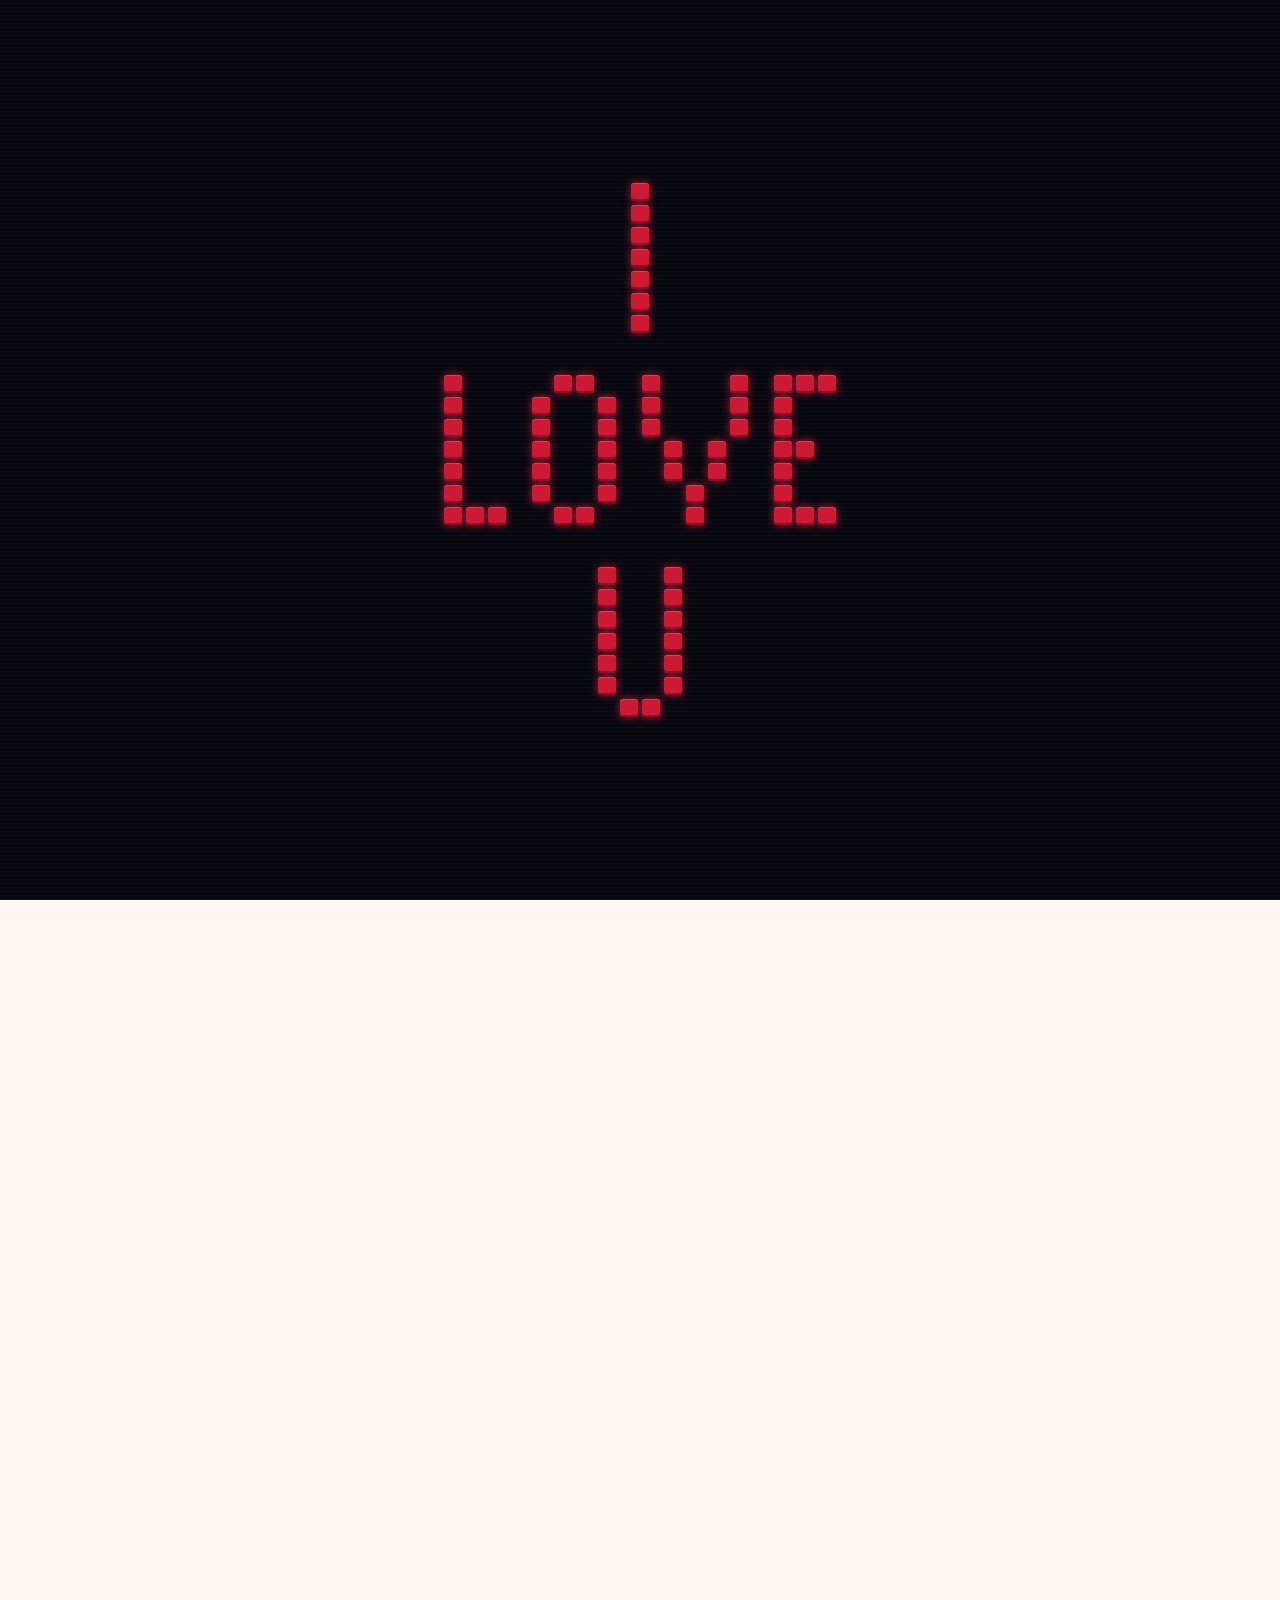
==== index.html @ 3d5ae9cf "Rename index-2.html to index.html" ====
<!DOCTYPE html>
<html lang="en">
<head>
  <meta charset="UTF-8" />
  <meta name="viewport" content="width=device-width, initial-scale=1.0" />
  <title>For Tualip 🌸</title>
  <link href="https://fonts.googleapis.com/css2?family=Playfair+Display:ital,wght@0,400;0,700;1,400&family=Quicksand:wght@400;500;600&display=swap" rel="stylesheet" />
  <style>
    :root {
      --pink: #f7a8c4;
      --rose: #e85d8a;
      --cream: #fff8f2;
      --stem: #6dbf82;
    }
    * { margin: 0; padding: 0; box-sizing: border-box; }
    body {
      font-family: 'Quicksand', sans-serif;
      background: var(--cream);
      min-height: 100vh;
      overflow-x: hidden;
    }

    /* ══════════════════════════════
       INTRO
    ══════════════════════════════ */
    #intro {
      position: fixed;
      inset: 0;
      background: #080810;
      z-index: 9999;
      display: flex;
      flex-direction: column;
      align-items: center;
      justify-content: center;
      gap: 14px;
    }
    #intro::before {
      content: '';
      position: absolute;
      inset: 0;
      background: repeating-linear-gradient(
        180deg,
        transparent 0px, transparent 3px,
        rgba(255,255,255,0.018) 3px, rgba(255,255,255,0.018) 4px
      );
      pointer-events: none;
      z-index: 1;
    }
    .word-wrap {
      display: flex;
      flex-direction: column;
      gap: 4px;
      position: relative;
      z-index: 2;
    }
    .px-row {
      display: flex;
      gap: 4px;
    }
    .px {
      width: 18px;
      height: 18px;
      border-radius: 3px;
      background: #cc1a35;
      box-shadow: 0 0 8px rgba(220,30,60,0.8),
                  inset 0 1px 0 rgba(255,255,255,0.18),
                  inset 0 -2px 0 rgba(0,0,0,0.35);
      opacity: 0;
      transform: translateY(-50px);
      animation: dropIn 0.42s cubic-bezier(0.22,1,0.36,1) forwards,
                 glowPulse 2s ease-in-out infinite;
    }
    .empty {
      width: 18px;
      height: 18px;
      opacity: 0;
    }
    @keyframes dropIn {
      0%   { opacity:0; transform: translateY(-50px) rotate(-6deg); }
      65%  { opacity:1; transform: translateY(5px) scaleY(0.88) scaleX(1.06); }
      82%  { transform: translateY(-3px) scaleY(1.06) scaleX(0.96); }
      100% { opacity:1; transform: translateY(0) scale(1); }
    }
    @keyframes glowPulse {
      0%,100% { box-shadow: 0 0 6px rgba(220,30,60,0.7), inset 0 1px 0 rgba(255,255,255,0.18), inset 0 -2px 0 rgba(0,0,0,0.35); }
      50%      { box-shadow: 0 0 20px rgba(255,40,70,1),  inset 0 1px 0 rgba(255,255,255,0.22), inset 0 -2px 0 rgba(0,0,0,0.35); }
    }



    /* ══════════════════════════════
       MAIN
    ══════════════════════════════ */
    #main { opacity:0; transition: opacity 0.9s ease; }
    #main.show { opacity:1; }

    .hearts-bg { position:fixed; inset:0; pointer-events:none; z-index:0; overflow:hidden; }
    .h { position:absolute; animation:floatUp linear infinite; opacity:0; }
    @keyframes floatUp {
      0%   { transform:translateY(100vh) rotate(0deg); opacity:0.6; }
      100% { transform:translateY(-10vh) rotate(20deg); opacity:0; }
    }

    .hero {
      position:relative; min-height:100vh;
      display:flex; flex-direction:column;
      align-items:center; justify-content:center;
      padding:2rem; z-index:1;
    }
    .hero-title {
      font-family:'Playfair Display',serif;
      font-size:clamp(2.6rem,8vw,5.5rem);
      color:var(--rose); text-align:center; line-height:1.15;
      animation:fadeDown 1s ease both;
    }
    .hero-title span { font-style:italic; color:#c94070; }
    .hero-sub {
      margin-top:0.8rem; font-size:1.1rem; color:#c08aaa;
      letter-spacing:0.15em; text-transform:uppercase;
      animation:fadeDown 1.2s ease both;
    }
    @keyframes fadeDown { from{opacity:0;transform:translateY(-20px)} to{opacity:1;transform:translateY(0)} }
    .bouquet-wrapper {
      position:relative; width:260px; height:340px;
      margin:2rem auto 1.5rem;
      animation:sway 4s ease-in-out infinite;
      transform-origin:bottom center;
    }
    @keyframes sway { 0%,100%{transform:rotate(-4deg)} 50%{transform:rotate(4deg)} }
    .bouquet-wrapper svg { width:100%; height:100%; filter:drop-shadow(0 8px 20px rgba(232,93,138,0.25)); }

    .vinyl-section {
      display:flex; flex-direction:column; align-items:center; gap:1.2rem;
      padding:3rem 2rem;
      background:linear-gradient(135deg,#fce4ec 0%,#f3e5f5 100%);
      position:relative; z-index:1;
    }
    .vinyl-title { font-family:'Playfair Display',serif; font-size:1.6rem; color:var(--rose); text-align:center; }
    .vinyl-title em { font-style:italic; color:#a0446a; }
    .vinyl-container { position:relative; width:210px; height:210px; }
    .vinyl-disk {
      width:210px; height:210px; border-radius:50%;
      background:conic-gradient(#1a1a2e 0deg,#16213e 30deg,#0f3460 60deg,#1a1a2e 90deg,#16213e 120deg,#0f3460 150deg,#1a1a2e 180deg,#16213e 210deg,#0f3460 240deg,#1a1a2e 270deg,#16213e 300deg,#0f3460 330deg,#1a1a2e 360deg);
      animation:spin 3s linear infinite;
      box-shadow:0 0 0 6px #2a2a4a,0 12px 40px rgba(0,0,0,0.35);
      position:relative;
    }
    @keyframes spin { from{transform:rotate(0deg)} to{transform:rotate(360deg)} }
    .vinyl-disk::before {
      content:''; position:absolute; inset:15px; border-radius:50%; background:transparent;
      box-shadow:0 0 0 6px rgba(255,255,255,0.04),0 0 0 12px rgba(255,255,255,0.03),0 0 0 18px rgba(255,255,255,0.03),0 0 0 24px rgba(255,255,255,0.02),0 0 0 30px rgba(255,255,255,0.02),0 0 0 36px rgba(255,255,255,0.02);
    }
    .vinyl-center {
      position:absolute; top:50%; left:50%; transform:translate(-50%,-50%);
      width:70px; height:70px; border-radius:50%;
      background:radial-gradient(circle at 40% 35%,var(--pink),var(--rose));
      display:flex; flex-direction:column; align-items:center; justify-content:center;
      z-index:2; box-shadow:0 2px 8px rgba(0,0,0,0.3);
      animation:counterSpin 3s linear infinite;
    }
    @keyframes counterSpin { from{transform:translate(-50%,-50%) rotate(0deg)} to{transform:translate(-50%,-50%) rotate(-360deg)} }
    .vinyl-center span { font-size:1.4rem; line-height:1; }
    .vinyl-center small { font-size:0.38rem; color:#fff; font-weight:700; letter-spacing:0.05em; text-transform:uppercase; margin-top:1px; }
    .needle {
      position:absolute; top:-18px; right:-24px; width:70px; height:110px;
      transform-origin:top right; animation:needleSway 6s ease-in-out infinite;
    }
    @keyframes needleSway { 0%,100%{transform:rotate(-10deg)} 50%{transform:rotate(-6deg)} }
    .song-info { text-align:center; color:#a0446a; }
    .song-name { font-family:'Playfair Display',serif; font-size:1.25rem; font-style:italic; display:block; }
    .artist { font-size:0.9rem; letter-spacing:0.1em; opacity:0.75; }
    .yt-embed { border-radius:16px; overflow:hidden; box-shadow:0 8px 30px rgba(200,80,130,0.25); border:4px solid white; max-width:340px; width:100%; }
    .yt-embed iframe { display:block; width:100%; height:200px; }

    .letter-section { position:relative; z-index:1; display:flex; justify-content:center; padding:3rem 1.5rem 4rem; }
    .letter-card {
      background:white; max-width:600px; width:100%;
      border-radius:24px; padding:2.5rem 2.5rem 3rem;
      box-shadow:0 12px 50px rgba(232,93,138,0.12);
      border:2px solid #fde8f0; position:relative;
    }
    .letter-card::before { content:'💌'; position:absolute; top:-22px; left:50%; transform:translateX(-50%); font-size:2.5rem; }
    .dear { font-family:'Playfair Display',serif; font-size:1.5rem; color:var(--rose); margin-bottom:1.2rem; font-style:italic; }
    .letter-card p { font-size:1.05rem; line-height:1.85; color:#5a3a4a; margin-bottom:1rem; }
    .sign { margin-top:1.5rem; font-family:'Playfair Display',serif; font-style:italic; font-size:1.3rem; color:var(--rose); text-align:right; }
    .sticker { display:inline-block; font-size:1.3rem; background:#fff0f5; border-radius:50px; padding:0.25rem 0.75rem; margin:0.2rem; border:1.5px solid #f7c5d8; animation:wiggle 2.5s ease-in-out infinite; }
    @keyframes wiggle { 0%,100%{transform:rotate(-2deg)} 50%{transform:rotate(2deg)} }

    footer { text-align:center; padding:2rem; color:#d4a0b8; font-size:0.9rem; position:relative; z-index:1; }
    footer span { font-size:1.2rem; }

    /* ══════════════════════════════
       PHOTO SECTION
    ══════════════════════════════ */
    .photo-section {
      position: relative; z-index: 1;
      padding: 3.5rem 1.5rem 4rem;
      display: flex; flex-direction: column; align-items: center; gap: 2rem;
    }
    .photo-section-title {
      font-family: 'Playfair Display', serif;
      font-size: 1.7rem; color: var(--rose);
      text-align: center; font-style: italic;
    }
    .photo-section-title small {
      display: block; font-family: 'Quicksand', sans-serif;
      font-style: normal; font-size: 0.9rem;
      color: #c08aaa; letter-spacing: 0.12em; margin-top: 0.3rem;
    }

    /* Polaroid grid */
    .polaroid-grid {
      display: flex; flex-wrap: wrap; justify-content: center;
      gap: 1.6rem; max-width: 700px; width: 100%;
    }
    .polaroid {
      background: white;
      padding: 12px 12px 38px;
      border-radius: 4px;
      box-shadow: 0 6px 30px rgba(232,93,138,0.18), 0 2px 8px rgba(0,0,0,0.08);
      width: 180px; cursor: pointer;
      transition: transform 0.3s ease, box-shadow 0.3s ease;
      position: relative; overflow: hidden;
    }
    .polaroid:nth-child(odd)  { transform: rotate(-2.5deg); }
    .polaroid:nth-child(even) { transform: rotate(2deg); }
    .polaroid:hover { transform: rotate(0deg) scale(1.07) !important; box-shadow: 0 16px 50px rgba(232,93,138,0.3); z-index: 10; }
    .polaroid .photo-frame {
      width: 100%; aspect-ratio: 1; object-fit: cover;
      border-radius: 2px; display: block; background: #fce4ec;
    }
    .polaroid .photo-placeholder {
      width: 100%; aspect-ratio: 1; background: linear-gradient(135deg,#fce4ec,#f3e5f5);
      border-radius: 2px; display: flex; flex-direction: column;
      align-items: center; justify-content: center; gap: 6px; cursor: pointer;
      border: 2px dashed #f7a8c4; transition: background 0.2s;
    }
    .polaroid .photo-placeholder:hover { background: linear-gradient(135deg,#fad4e4,#e8d4f2); }
    .polaroid .photo-placeholder span { font-size: 1.8rem; }
    .polaroid .photo-placeholder p { font-size: 0.68rem; color: #c08aaa; text-align: center; margin: 0; }
    .polaroid .caption {
      position: absolute; bottom: 8px; left: 0; right: 0;
      text-align: center; font-family: 'Quicksand', sans-serif;
      font-size: 0.72rem; color: #b07090; font-weight: 600; letter-spacing: 0.05em;
    }
    .polaroid input[type=file] { display: none; }

    /* Film strip decoration */
    .film-strip {
      display: flex; align-items: center; gap: 6px;
      color: #e0b0c8; font-size: 0.75rem; letter-spacing: 0.1em;
      opacity: 0.7;
    }
    .film-strip::before,.film-strip::after {
      content: '▣▣▣'; font-size: 0.6rem; color: #f7a8c4;
    }

    /* Lightbox */
    #lightbox {
      display: none; position: fixed; inset: 0; z-index: 9000;
      background: rgba(10,5,15,0.88); align-items: center; justify-content: center;
      backdrop-filter: blur(8px);
    }
    #lightbox.open { display: flex; }
    #lightbox img {
      max-width: 90vw; max-height: 85vh; border-radius: 8px;
      box-shadow: 0 20px 80px rgba(232,93,138,0.4);
      border: 4px solid white; animation: lbIn 0.35s cubic-bezier(0.22,1,0.36,1);
    }
    @keyframes lbIn { from{opacity:0;transform:scale(0.8)} to{opacity:1;transform:scale(1)} }
    #lightbox .lb-close {
      position: absolute; top: 1.2rem; right: 1.5rem;
      font-size: 2rem; color: white; cursor: pointer; line-height: 1;
      opacity: 0.7; transition: opacity 0.2s;
    }
    #lightbox .lb-close:hover { opacity: 1; }
    #lightbox .lb-heart {
      position: absolute; bottom: 2rem;
      font-family: 'Playfair Display', serif; font-style: italic;
      color: var(--pink); font-size: 1rem; letter-spacing: 0.08em;
    }
  </style>
</head>
<body>

<div id="intro"></div>


<div id="main">
  <div class="hearts-bg" id="heartsBg"></div>

  <section class="hero">
    <div class="hero-sub">a little something for</div>
    <h1 class="hero-title">my baby<br/><span>Tulip 🌷</span></h1>
    <div class="bouquet-wrapper">
      <svg viewBox="0 0 260 340" xmlns="http://www.w3.org/2000/svg">
        <path d="M105 290 Q130 310 155 290 Q145 320 130 330 Q115 320 105 290Z" fill="#f7a8c4" opacity="0.9"/>
        <path d="M125 300 Q130 320 135 300" stroke="#e85d8a" stroke-width="1.5" fill="none"/>
        <path d="M130 290 Q125 240 118 200" stroke="#6dbf82" stroke-width="3.5" fill="none" stroke-linecap="round"/>
        <path d="M130 290 Q133 245 140 195" stroke="#6dbf82" stroke-width="3.5" fill="none" stroke-linecap="round"/>
        <path d="M130 290 Q128 250 130 170" stroke="#6dbf82" stroke-width="3" fill="none" stroke-linecap="round"/>
        <path d="M130 290 Q120 255 100 185" stroke="#6dbf82" stroke-width="3" fill="none" stroke-linecap="round"/>
        <path d="M130 290 Q140 255 160 188" stroke="#6dbf82" stroke-width="3" fill="none" stroke-linecap="round"/>
        <path d="M122 235 Q105 220 100 205 Q115 215 122 235Z" fill="#4fa86a"/>
        <path d="M138 230 Q155 215 160 200 Q145 212 138 230Z" fill="#4fa86a"/>
        <path d="M127 215 Q110 200 112 185 Q124 200 127 215Z" fill="#5ab874"/>
        <path d="M133 210 Q150 198 148 183 Q137 198 133 210Z" fill="#5ab874"/>
        <g transform="translate(130,160)">
          <ellipse cx="0" cy="-22" rx="8" ry="22" fill="#fff0f5" stroke="#f7a8c4" stroke-width="1" transform="rotate(-10)"/>
          <ellipse cx="0" cy="-22" rx="8" ry="22" fill="#fff0f5" stroke="#f7a8c4" stroke-width="1" transform="rotate(50)"/>
          <ellipse cx="0" cy="-22" rx="8" ry="22" fill="#fff0f5" stroke="#f7a8c4" stroke-width="1" transform="rotate(110)"/>
          <ellipse cx="0" cy="-22" rx="8" ry="22" fill="#fff0f5" stroke="#f7a8c4" stroke-width="1" transform="rotate(170)"/>
          <ellipse cx="0" cy="-22" rx="8" ry="22" fill="#fff0f5" stroke="#f7a8c4" stroke-width="1" transform="rotate(230)"/>
          <ellipse cx="0" cy="-22" rx="8" ry="22" fill="#fff0f5" stroke="#f7a8c4" stroke-width="1" transform="rotate(290)"/>
          <circle cx="0" cy="0" r="7" fill="#f9d371"/>
          <line x1="0" y1="0" x2="0" y2="-9" stroke="#d4a017" stroke-width="1.2"/>
          <line x1="0" y1="0" x2="7" y2="-6" stroke="#d4a017" stroke-width="1.2"/>
          <line x1="0" y1="0" x2="-7" y2="-6" stroke="#d4a017" stroke-width="1.2"/>
          <circle cx="0" cy="-9" r="2" fill="#c08010"/>
          <circle cx="7" cy="-6" r="2" fill="#c08010"/>
          <circle cx="-7" cy="-6" r="2" fill="#c08010"/>
        </g>
        <g transform="translate(100,178) rotate(-15)">
          <ellipse cx="0" cy="-19" rx="7" ry="19" fill="#ffc2d4" stroke="#f7a8c4" stroke-width="1" transform="rotate(0)"/>
          <ellipse cx="0" cy="-19" rx="7" ry="19" fill="#ffc2d4" stroke="#f7a8c4" stroke-width="1" transform="rotate(60)"/>
          <ellipse cx="0" cy="-19" rx="7" ry="19" fill="#ffc2d4" stroke="#f7a8c4" stroke-width="1" transform="rotate(120)"/>
          <ellipse cx="0" cy="-19" rx="7" ry="19" fill="#ffc2d4" stroke="#f7a8c4" stroke-width="1" transform="rotate(180)"/>
          <ellipse cx="0" cy="-19" rx="7" ry="19" fill="#ffc2d4" stroke="#f7a8c4" stroke-width="1" transform="rotate(240)"/>
          <ellipse cx="0" cy="-19" rx="7" ry="19" fill="#ffc2d4" stroke="#f7a8c4" stroke-width="1" transform="rotate(300)"/>
          <circle cx="0" cy="0" r="6" fill="#f9d371"/>
          <line x1="0" y1="0" x2="0" y2="-8" stroke="#c08010" stroke-width="1"/>
          <line x1="0" y1="0" x2="6" y2="-5" stroke="#c08010" stroke-width="1"/>
          <line x1="0" y1="0" x2="-6" y2="-5" stroke="#c08010" stroke-width="1"/>
          <circle cx="0" cy="-8" r="1.8" fill="#a06000"/>
          <circle cx="6" cy="-5" r="1.8" fill="#a06000"/>
          <circle cx="-6" cy="-5" r="1.8" fill="#a06000"/>
        </g>
        <g transform="translate(160,180) rotate(18)">
          <ellipse cx="0" cy="-19" rx="7" ry="19" fill="#ffe5cc" stroke="#f7c4a0" stroke-width="1" transform="rotate(0)"/>
          <ellipse cx="0" cy="-19" rx="7" ry="19" fill="#ffe5cc" stroke="#f7c4a0" stroke-width="1" transform="rotate(60)"/>
          <ellipse cx="0" cy="-19" rx="7" ry="19" fill="#ffe5cc" stroke="#f7c4a0" stroke-width="1" transform="rotate(120)"/>
          <ellipse cx="0" cy="-19" rx="7" ry="19" fill="#ffe5cc" stroke="#f7c4a0" stroke-width="1" transform="rotate(180)"/>
          <ellipse cx="0" cy="-19" rx="7" ry="19" fill="#ffe5cc" stroke="#f7c4a0" stroke-width="1" transform="rotate(240)"/>
          <ellipse cx="0" cy="-19" rx="7" ry="19" fill="#ffe5cc" stroke="#f7c4a0" stroke-width="1" transform="rotate(300)"/>
          <circle cx="0" cy="0" r="6" fill="#f9d371"/>
          <line x1="0" y1="0" x2="0" y2="-8" stroke="#c08010" stroke-width="1"/>
          <line x1="0" y1="0" x2="6" y2="-5" stroke="#c08010" stroke-width="1"/>
          <line x1="0" y1="0" x2="-6" y2="-5" stroke="#c08010" stroke-width="1"/>
          <circle cx="0" cy="-8" r="1.8" fill="#a06000"/>
          <circle cx="6" cy="-5" r="1.8" fill="#a06000"/>
          <circle cx="-6" cy="-5" r="1.8" fill="#a06000"/>
 
        <text x="0" y="-50" font-size="12" fill="#f7a8c4" opacity="0.8">✦</text>
        <text x="45" y="-20" font-size="10" fill="#f7a8c4" opacity="0.7">✦</text>
        <text x="-95" y="30" font-size="8" fill="#d4b8e0" opacity="0.9">✦</text>
        <text x="-60" y="-60" font-size="8" fill="#d4b8e0" opacity="0.7">✦</text>
      </svg>
    </div>
    <p style="color:#c08aaa;font-size:1rem;text-align:center;">u make this world feel like a better place</p>
  </section>

  <section class="vinyl-section">
    <h2 class="vinyl-title">song for u<br/><em> </em></h2>
    <div class="vinyl-container">
      <div class="vinyl-disk"></div>
      <div class="vinyl-center"><span>🌸</span><small>uwu</small></div>
      <svg class="needle" viewBox="0 0 70 110" xmlns="http://www.w3.org/2000/svg">
        <circle cx="60" cy="10" r="9" fill="#b0b0c0" stroke="#888" stroke-width="1.5"/>
        <circle cx="60" cy="10" r="4" fill="#ddd"/>
        <line x1="60" y1="19" x2="42" y2="95" stroke="#888" stroke-width="3" stroke-linecap="round"/>
        <line x1="42" y1="95" x2="40" y2="105" stroke="#666" stroke-width="2" stroke-linecap="round"/>
        <ellipse cx="40" cy="105" rx="3" ry="2" fill="#555"/>
      </svg>
    </div>
    <div class="song-info">
      <span class="song-name">รักแรกพบ</span>
      <span class="artist">Tattoo Colour</span>
    </div>
    <div class="yt-embed">
      <iframe src="https://www.youtube.com/embed/rc7KnQAh_1I"
        title="รักแรกพบ - Tattoo Colour" frameborder="0"
        allow="accelerometer; autoplay; clipboard-write; encrypted-media; gyroscope; picture-in-picture"
        allowfullscreen></iframe>
    </div>
  </section>

  <section class="letter-section">
    <div class="letter-card">
      <div class="dear">Dear Tulip,</div>
      <p>happy birthday to my amazing girl, looks like youve grown up another year already i hope youre super happy & that everything you wish for comes true</p>
      <p>stay as cute and bright as you always are i hope your life is full of smile and no matter what you go through, i know youll get through it. i hope youre surrounded by people who truly care about you</p>
      <p>ill always be right here by your side lets stick together through every stage of growing up, yeh h h love you so o o o much</p>
      <p>just like lilies, u are graceful and rare & im so lucky that youre mine 🌷</p>
      <div style="margin-top:1.2rem;display:flex;flex-wrap:wrap;gap:0.3rem;">
        <span class="sticker">🌸 2lip</span>
        <span class="sticker">💕 babee</span>
        <span class="sticker">💗 luv u</span>
        <span class="sticker">✨ nice 17</span>
      </div>
      <div class="sign">with all my love 💗</div>
    </div>
  </section>

  <!-- ══ PHOTO SECTION ══ -->
  <!--
    ╔══════════════════════════════════════════════════╗
    ║  วิธีใส่รูป:                                      ║
    ║  วางไฟล์รูปไว้ในโฟลเดอร์เดียวกับ index.html       ║
    ║  แล้วเปลี่ยน src="photos/photo1.jpg" เป็นชื่อไฟล์  ║
    ║  ของเราเอง เช่น src="tulip1.jpg"                 ║
    ╚══════════════════════════════════════════════════╝
  -->
  <section class="photo-section">
    <h2 class="photo-section-title">
      us in polaroids 🎞️
      <small>little moments i treasure</small>
    </h2>
    <div class="film-strip">our little moments</div>

    <div class="polaroid-grid">

      <!-- ▼ เปลี่ยน src เป็น path รูปของคุณ ▼ -->
      <div class="polaroid" onclick="openLightbox(this)">
        <img class="photo-frame" src="photos/photo1.jpg" alt="my fav" />
        <div class="caption">my fav 🌷</div>
      </div>

      <div class="polaroid" onclick="openLightbox(this)">
        <img class="photo-frame" src="photos/photo2.jpg" alt="cutie" />
        <div class="caption">cutie ✨</div>
      </div>

      <div class="polaroid" onclick="openLightbox(this)">
        <img class="photo-frame" src="photos/photo3.jpg" alt="babee" />
        <div class="caption">babee 💗</div>
      </div>

      <div class="polaroid" onclick="openLightbox(this)">
        <img class="photo-frame" src="photos/photo4.jpg" alt="my world" />
        <div class="caption">my world 🫶</div>
      </div>
      <!-- ▲ เพิ่ม polaroid ได้อีกโดย copy block ด้านบน ▲ -->

    </div>
    <div class="film-strip">forever & always</div>
  </section>

  <!-- Lightbox -->
  <div id="lightbox" onclick="closeLightbox()">
    <span class="lb-close">✕</span>
    <img id="lbImg" src="" alt="photo"/>
    <div class="lb-heart">captured with love 💗</div>
  </div>

  <footer>made with <span>🩷</span> just for Tualip</footer>
</div>

<script>
// ── Pixel glyph maps (7 rows × N cols) ──────────────
const GLYPHS = {
  I: [[0,1,0],[0,1,0],[0,1,0],[0,1,0],[0,1,0],[0,1,0],[0,1,0]],
  L: [[1,0,0],[1,0,0],[1,0,0],[1,0,0],[1,0,0],[1,0,0],[1,1,1]],
  O: [[0,1,1,0],[1,0,0,1],[1,0,0,1],[1,0,0,1],[1,0,0,1],[1,0,0,1],[0,1,1,0]],
  V: [[1,0,0,0,1],[1,0,0,0,1],[1,0,0,0,1],[0,1,0,1,0],[0,1,0,1,0],[0,0,1,0,0],[0,0,1,0,0]],
  E: [[1,1,1],[1,0,0],[1,0,0],[1,1,0],[1,0,0],[1,0,0],[1,1,1]],
  U: [[1,0,0,1],[1,0,0,1],[1,0,0,1],[1,0,0,1],[1,0,0,1],[1,0,0,1],[0,1,1,0]],
};

const WORDS = ['I','LOVE','U'];
const COL_STEP = 60;   // ms per column
const ROW_STEP = 28;   // ms per row within a column
const WORD_PAUSE = 180; // extra ms between words

const intro = document.getElementById('intro');
let globalCol = 0;
let lastDelay = 0;

WORDS.forEach((word, wi) => {
  // gap between words
  if (wi > 0) {
    const gap = document.createElement('div');
    gap.style.cssText = 'height:14px;width:100%;flex-shrink:0;';
    intro.appendChild(gap);
  }

  // Build column data for this word
  // glyphCols[c] = array of 7 booleans (filled or not)
  const glyphCols = [];
  let firstChar = true;
  for (const ch of word) {
    const g = GLYPHS[ch];
    if (!firstChar) {
      // 1px letter spacer column (all empty)
      glyphCols.push(Array(7).fill(false));
    }
    const numCols = g[0].length;
    for (let c = 0; c < numCols; c++) {
      glyphCols.push(g.map(row => row[c] === 1));
    }
    firstChar = false;
  }

  // Create word wrapper with 7 row divs
  const wrap = document.createElement('div');
  wrap.className = 'word-wrap';
  intro.appendChild(wrap);

  const rowDivs = Array.from({length:7}, () => {
    const d = document.createElement('div');
    d.className = 'px-row';
    wrap.appendChild(d);
    return d;
  });

  // Place blocks column by column
  glyphCols.forEach((col, ci) => {
    col.forEach((filled, ri) => {
      const el = document.createElement('div');
      if (filled) {
        const delayMs = (globalCol * COL_STEP) + (ri * ROW_STEP) + (wi * WORD_PAUSE) + 150;
        el.className = 'px';
        el.style.animationDelay = `${delayMs}ms, ${delayMs + 450}ms`;
        lastDelay = Math.max(lastDelay, delayMs + 420); // 420 = dropIn duration
      } else {
        el.className = 'empty';
      }
      rowDivs[ri].appendChild(el);
    });
    globalCol++;
  });
});

// Transition to main after all blocks have dropped + hold
const holdMs = 1300;
const transitionAt = lastDelay + holdMs;

function doTransition() {
  intro.style.transition = 'opacity 1s ease';
  intro.style.opacity = '0';
  setTimeout(() => {
    intro.style.display = 'none';
    document.getElementById('main').classList.add('show');
  }, 1000);
}

setTimeout(doTransition, transitionAt);

// ── Photo Polaroids ──────────────────────────────────
function openLightbox(polaroid) {
  const img = polaroid.querySelector('img');
  document.getElementById('lbImg').src = img.src;
  document.getElementById('lightbox').classList.add('open');
}
function closeLightbox() {
  document.getElementById('lightbox').classList.remove('open');
}
document.addEventListener('keydown', e => { if(e.key==='Escape') closeLightbox(); });
const hWrap = document.getElementById('heartsBg');
const emojis = ['💕','🌸','💗','🌷','✨','💖','🌿','💝'];
for (let i = 0; i < 22; i++) {
  const el = document.createElement('div');
  el.className = 'h';
  el.textContent = emojis[Math.floor(Math.random() * emojis.length)];
  el.style.left = Math.random() * 100 + 'vw';
  el.style.fontSize = (0.8 + Math.random() * 1.2) + 'rem';
  el.style.animationDuration = (8 + Math.random() * 10) + 's';
  el.style.animationDelay = (Math.random() * 10) + 's';
  hWrap.appendChild(el);
}
</script>
</body>
</html>
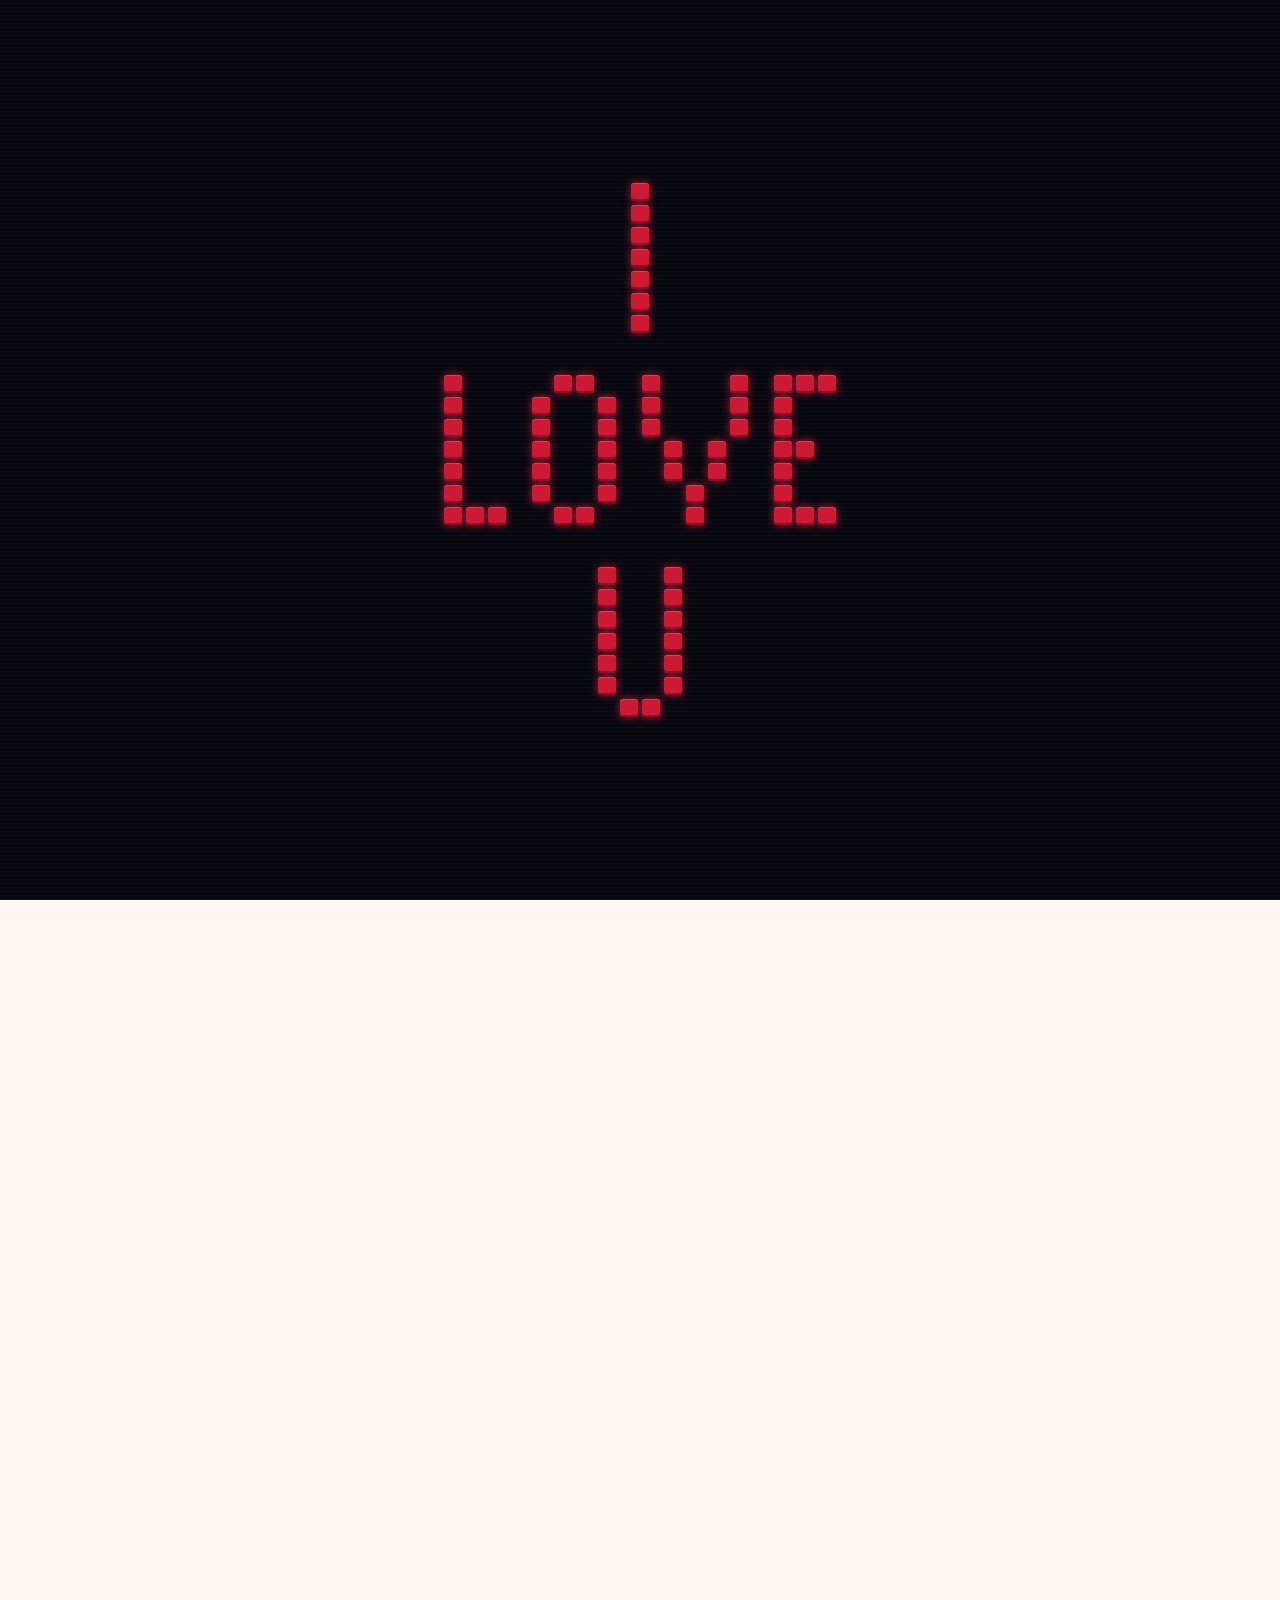
==== commit c879ae8d: "Rename index-2.html to index.html" ====
--- a/index.html
+++ b/index.html
@@ -4,6 +4,19 @@
   <meta charset="UTF-8" />
   <meta name="viewport" content="width=device-width, initial-scale=1.0" />
   <title>For Tualip 🌸</title>
+  
+  <meta property="og:title" content="For Tulip 🌷" />
+  <meta property="og:description" content="something i made just for you 💗" />
+  <meta property="og:image" content="https://juniorxii-xd.github.io/2lip/photos/photo1.jpg" />
+  <meta property="og:url" content="https://juniorxii-xd.github.io/2lip/" />
+  <meta property="og:type" content="website" />
+
+  <meta name="twitter:card" content="summary_large_image" />
+  <meta name="twitter:title" content="For Tulip 🌷" />
+  <meta name="twitter:description" content="something i made just for you 💗" />
+  <meta name="twitter:image" content="https://juniorxii-xd.github.io/2lip/photos/photo1.jpg" />
+</head>
+  
   <link href="https://fonts.googleapis.com/css2?family=Playfair+Display:ital,wght@0,400;0,700;1,400&family=Quicksand:wght@400;500;600&display=swap" rel="stylesheet" />
   <style>
     :root {
@@ -412,10 +425,11 @@
   -->
   <section class="photo-section">
     <h2 class="photo-section-title">
-      us in polaroids 🎞️
-      <small>little moments i treasure</small>
+      The cute one's right here tho
+      <small>I don’t even know when it happened,</small>
+      <small>somehow myphone ended up being full of ur pictures</small>
     </h2>
-    <div class="film-strip">our little moments</div>
+    <div class="film-strip">Why am I so crazy bout you?</div>
 
     <div class="polaroid-grid">
 
@@ -427,32 +441,37 @@
 
       <div class="polaroid" onclick="openLightbox(this)">
         <img class="photo-frame" src="photos/photo2.jpg" alt="cutie" />
-        <div class="caption">cutie ✨</div>
+        <div class="caption">cutie</div>
       </div>
 
       <div class="polaroid" onclick="openLightbox(this)">
         <img class="photo-frame" src="photos/photo3.jpg" alt="babee" />
-        <div class="caption">babee 💗</div>
+        <div class="caption">babee</div>
       </div>
 
       <div class="polaroid" onclick="openLightbox(this)">
-        <img class="photo-frame" src="photos/photo4.jpg" alt="my world" />
-        <div class="caption">my world 🫶</div>
+        <img class="photo-frame" src="photos/photo4.jpg" alt="ma gurll" />
+        <div class="caption">ma gurl l</div>
+      </div>
+      
+      <div class="polaroid" onclick="openLightbox(this)">
+        <img class="photo-frame" src="photos/photo5.jpg" alt="uwu" />
+        <div class="caption">uwu</div>
       </div>
       <!-- ▲ เพิ่ม polaroid ได้อีกโดย copy block ด้านบน ▲ -->
 
     </div>
-    <div class="film-strip">forever & always</div>
+    <div class="film-strip">17/02/2026</div>
   </section>
 
   <!-- Lightbox -->
   <div id="lightbox" onclick="closeLightbox()">
     <span class="lb-close">✕</span>
     <img id="lbImg" src="" alt="photo"/>
-    <div class="lb-heart">captured with love 💗</div>
+    <div class="lb-heart">captured with luv 💗</div>
   </div>
 
-  <footer>made with <span>🩷</span> just for Tualip</footer>
+  <footer>made with <span>🩷</span> just 4 WORAWARAN</footer>
 </div>
 
 <script>
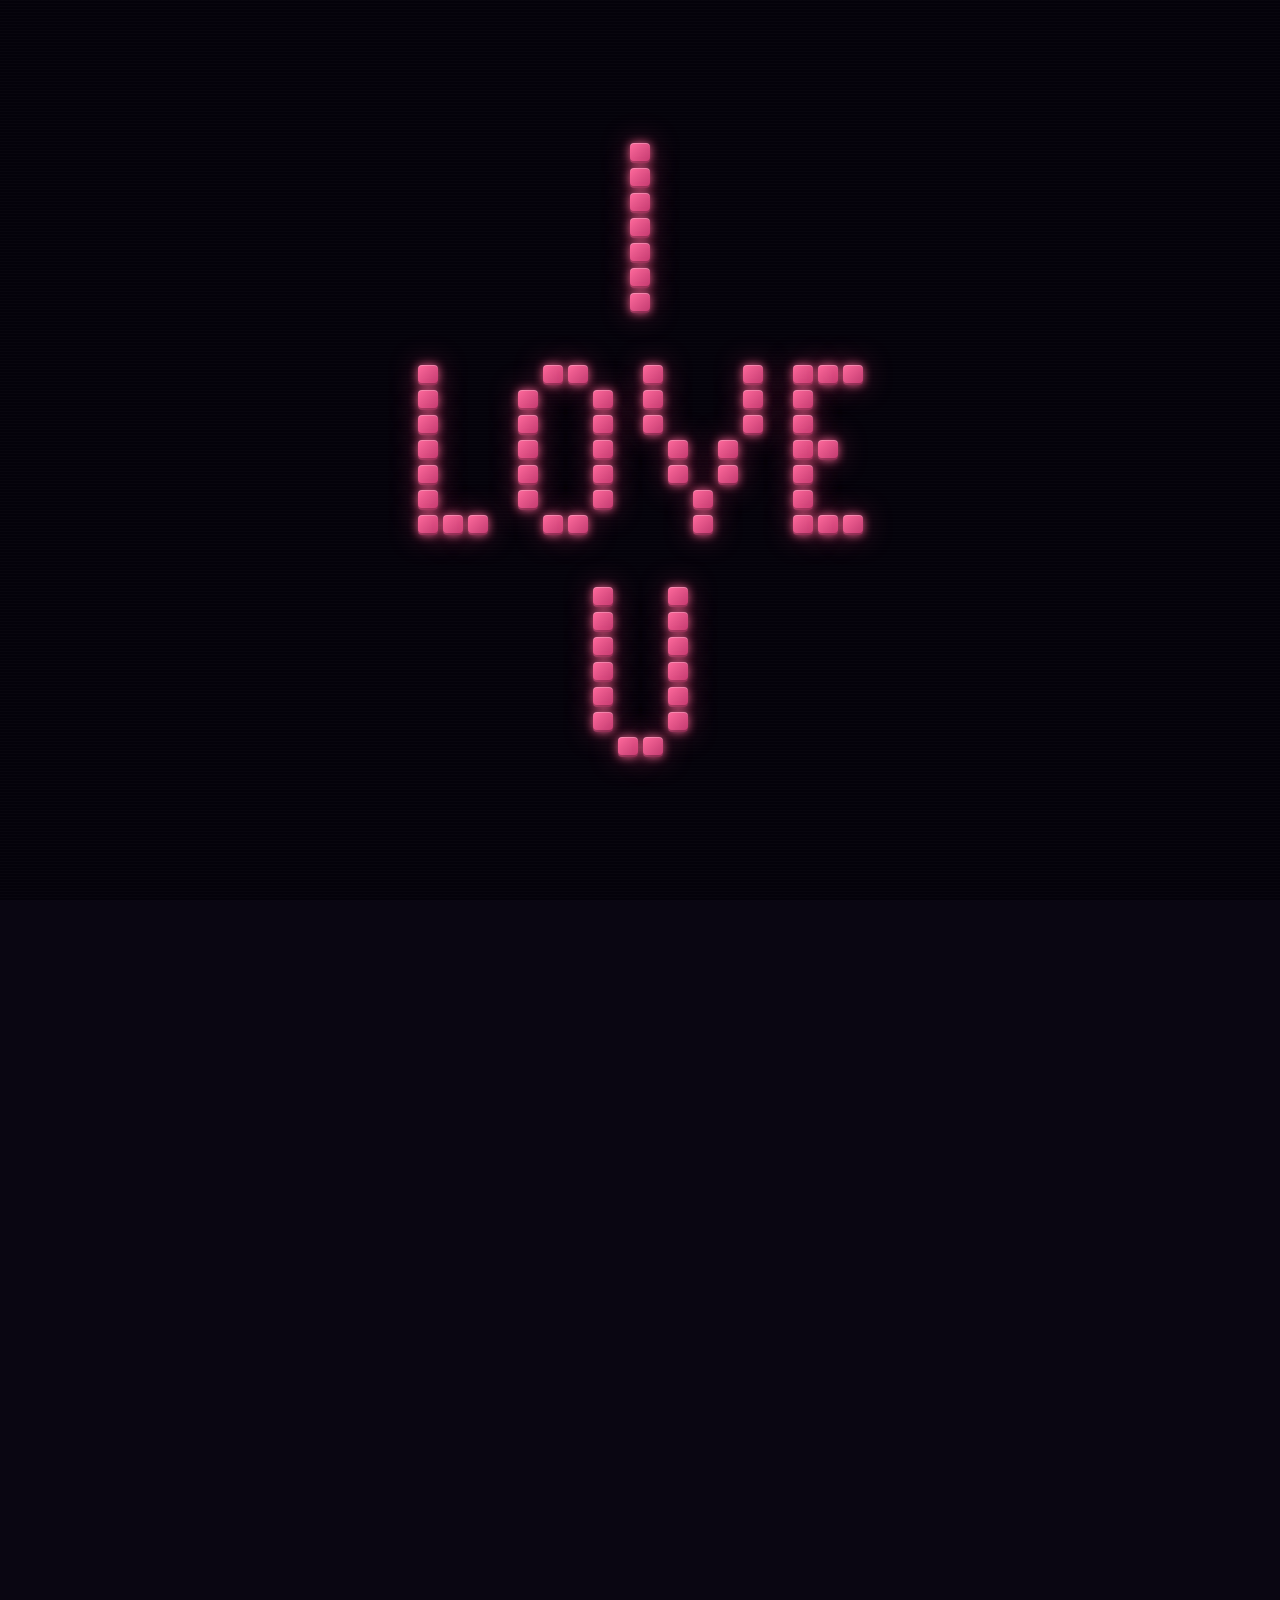
==== commit eefb3860: "Rename index-3-1.html to index.html" ====
--- a/index.html
+++ b/index.html
@@ -4,407 +4,730 @@
   <meta charset="UTF-8" />
   <meta name="viewport" content="width=device-width, initial-scale=1.0" />
   <title>For Tualip 🌸</title>
-  
-  <meta property="og:title" content="For Tulip 🌷" />
+
+  <meta property="og:title" content="4 Worawaran 🌷" />
   <meta property="og:description" content="something i made just for you 💗" />
   <meta property="og:image" content="https://juniorxii-xd.github.io/2lip/photos/photo1.jpg" />
   <meta property="og:url" content="https://juniorxii-xd.github.io/2lip/" />
   <meta property="og:type" content="website" />
-
   <meta name="twitter:card" content="summary_large_image" />
   <meta name="twitter:title" content="For Tulip 🌷" />
   <meta name="twitter:description" content="something i made just for you 💗" />
   <meta name="twitter:image" content="https://juniorxii-xd.github.io/2lip/photos/photo1.jpg" />
-</head>
-  
-  <link href="https://fonts.googleapis.com/css2?family=Playfair+Display:ital,wght@0,400;0,700;1,400&family=Quicksand:wght@400;500;600&display=swap" rel="stylesheet" />
+
+  <link href="https://fonts.googleapis.com/css2?family=Cormorant+Garamond:ital,wght@0,300;0,400;0,600;1,300;1,400;1,600&family=DM+Sans:wght@300;400;500&family=Pacifico&display=swap" rel="stylesheet" />
+
   <style>
     :root {
-      --pink: #f7a8c4;
-      --rose: #e85d8a;
-      --cream: #fff8f2;
-      --stem: #6dbf82;
-    }
-    * { margin: 0; padding: 0; box-sizing: border-box; }
+      --rose:    #ff6b9d;
+      --blush:   #ffb3d1;
+      --deep:    #0a0612;
+      --mid:     #140d22;
+      --surface: rgba(255,255,255,0.05);
+      --border:  rgba(255,182,213,0.18);
+      --text:    #f5dde8;
+      --muted:   #c49ab8;
+      --gold:    #f7c873;
+    }
+
+    *, *::before, *::after { margin:0; padding:0; box-sizing:border-box; }
+
+    html { scroll-behavior: smooth; }
+
     body {
-      font-family: 'Quicksand', sans-serif;
-      background: var(--cream);
+      font-family: 'DM Sans', sans-serif;
+      background: var(--deep);
+      color: var(--text);
       min-height: 100vh;
       overflow-x: hidden;
-    }
-
-    /* ══════════════════════════════
-       INTRO
-    ══════════════════════════════ */
+      cursor: none;
+    }
+
+    /* ── Custom cursor ── */
+    #cursor {
+      position: fixed; width: 14px; height: 14px;
+      border-radius: 50%; background: var(--rose);
+      pointer-events: none; z-index: 99999;
+      mix-blend-mode: screen;
+      transition: transform 0.15s ease, opacity 0.2s;
+      transform: translate(-50%,-50%);
+    }
+    #cursor-ring {
+      position: fixed; width: 38px; height: 38px;
+      border-radius: 50%; border: 1.5px solid rgba(255,107,157,0.5);
+      pointer-events: none; z-index: 99998;
+      transition: transform 0.35s ease, width 0.3s, height 0.3s;
+      transform: translate(-50%,-50%);
+    }
+
+    /* ── Aurora background ── */
+    #aurora {
+      position: fixed; inset: 0; z-index: 0; overflow: hidden;
+    }
+    .aurora-blob {
+      position: absolute; border-radius: 50%; filter: blur(80px);
+      animation: drift linear infinite;
+      mix-blend-mode: screen;
+    }
+    .ab1 { width:600px; height:600px; background:radial-gradient(circle, rgba(180,60,120,0.22), transparent 70%); top:-10%; left:-15%; animation-duration:28s; animation-direction:alternate; }
+    .ab2 { width:500px; height:500px; background:radial-gradient(circle, rgba(100,20,160,0.18), transparent 70%); top:30%; right:-10%; animation-duration:22s; animation-direction:alternate-reverse; }
+    .ab3 { width:700px; height:400px; background:radial-gradient(circle, rgba(200,80,150,0.12), transparent 70%); bottom:-5%; left:20%; animation-duration:35s; }
+    .ab4 { width:400px; height:400px; background:radial-gradient(circle, rgba(255,180,100,0.08), transparent 70%); top:55%; left:40%; animation-duration:18s; animation-direction:alternate; }
+    @keyframes drift {
+      0%   { transform: translateY(0px) translateX(0px) scale(1); }
+      33%  { transform: translateY(-60px) translateX(40px) scale(1.08); }
+      66%  { transform: translateY(40px) translateX(-30px) scale(0.96); }
+      100% { transform: translateY(0px) translateX(0px) scale(1); }
+    }
+
+    /* ── Floating particles ── */
+    #particles { position:fixed; inset:0; z-index:1; pointer-events:none; overflow:hidden; }
+    .particle {
+      position: absolute; border-radius: 50%;
+      animation: floatPart linear infinite;
+      opacity: 0;
+    }
+    @keyframes floatPart {
+      0%   { transform: translateY(100vh) rotate(0deg) scale(0); opacity: 0; }
+      10%  { opacity: 0.8; transform: translateY(85vh) rotate(30deg) scale(1); }
+      90%  { opacity: 0.4; }
+      100% { transform: translateY(-10vh) rotate(360deg) scale(0.5); opacity: 0; }
+    }
+
+    /* ══════════════════════════════════════
+       INTRO — pixel "I LOVE U"
+    ══════════════════════════════════════ */
     #intro {
-      position: fixed;
-      inset: 0;
-      background: #080810;
-      z-index: 9999;
-      display: flex;
-      flex-direction: column;
-      align-items: center;
-      justify-content: center;
-      gap: 14px;
-    }
-    #intro::before {
+      position: fixed; inset: 0; z-index: 9999;
+      background: #04020a;
+      display: flex; flex-direction: column;
+      align-items: center; justify-content: center;
+      gap: 18px;
+    }
+    #intro::after {
       content: '';
-      position: absolute;
-      inset: 0;
+      position: absolute; inset: 0;
       background: repeating-linear-gradient(
-        180deg,
-        transparent 0px, transparent 3px,
-        rgba(255,255,255,0.018) 3px, rgba(255,255,255,0.018) 4px
+        0deg,
+        transparent 0px, transparent 2px,
+        rgba(255,255,255,0.015) 2px, rgba(255,255,255,0.015) 3px
       );
       pointer-events: none;
-      z-index: 1;
-    }
-    .word-wrap {
-      display: flex;
-      flex-direction: column;
-      gap: 4px;
+    }
+    .word-wrap { display:flex; flex-direction:column; gap:5px; position:relative; z-index:2; }
+    .px-row    { display:flex; gap:5px; }
+    .px {
+      width: 20px; height: 20px; border-radius: 4px;
+      background: linear-gradient(135deg, #ff6b9d, #c0396f);
+      box-shadow: 0 0 10px rgba(255,100,150,0.9), 0 0 30px rgba(255,80,130,0.4),
+                  inset 0 1px 0 rgba(255,255,255,0.25), inset 0 -2px 0 rgba(0,0,0,0.3);
+      opacity: 0; transform: translateY(-60px);
+      animation: pixelDrop 0.45s cubic-bezier(0.22,1,0.36,1) forwards,
+                 pixelPulse 2.5s ease-in-out infinite;
+    }
+    .empty { width:20px; height:20px; opacity:0; }
+    @keyframes pixelDrop {
+      0%   { opacity:0; transform: translateY(-60px) rotate(-8deg) scale(0.7); }
+      60%  { opacity:1; transform: translateY(6px) scaleY(0.85) scaleX(1.08); }
+      80%  { transform: translateY(-4px) scaleY(1.08) scaleX(0.94); }
+      100% { opacity:1; transform: translateY(0) scale(1); }
+    }
+    @keyframes pixelPulse {
+      0%,100% { box-shadow: 0 0 8px rgba(255,100,150,0.8), 0 0 20px rgba(255,80,130,0.3), inset 0 1px 0 rgba(255,255,255,0.25), inset 0 -2px 0 rgba(0,0,0,0.3); }
+      50%      { box-shadow: 0 0 20px rgba(255,100,150,1),  0 0 50px rgba(255,80,130,0.6), inset 0 1px 0 rgba(255,255,255,0.25), inset 0 -2px 0 rgba(0,0,0,0.3); }
+    }
+
+    /* ══════════════════════════════════════
+       MAIN
+    ══════════════════════════════════════ */
+    #main { opacity:0; transition: opacity 1.2s ease; position:relative; z-index:2; }
+    #main.show { opacity:1; }
+
+    /* ── HERO ── */
+    .hero {
+      min-height: 100vh;
+      display: flex; flex-direction: column;
+      align-items: center; justify-content: center;
+      padding: 4rem 2rem;
       position: relative;
-      z-index: 2;
-    }
-    .px-row {
-      display: flex;
-      gap: 4px;
-    }
-    .px {
-      width: 18px;
-      height: 18px;
-      border-radius: 3px;
-      background: #cc1a35;
-      box-shadow: 0 0 8px rgba(220,30,60,0.8),
-                  inset 0 1px 0 rgba(255,255,255,0.18),
-                  inset 0 -2px 0 rgba(0,0,0,0.35);
+      text-align: center;
+    }
+
+    .hero-eyebrow {
+      font-family: 'DM Sans', sans-serif;
+      font-size: 0.72rem; font-weight: 500;
+      letter-spacing: 0.35em; text-transform: uppercase;
+      color: var(--rose); opacity: 0;
+      animation: riseUp 1s 0.3s ease forwards;
+    }
+
+    .hero-title {
+      font-family: 'Cormorant Garamond', serif;
+      font-size: clamp(3.5rem, 12vw, 8rem);
+      font-weight: 300; line-height: 1.0;
+      color: var(--text);
+      margin-top: 1.2rem;
       opacity: 0;
-      transform: translateY(-50px);
-      animation: dropIn 0.42s cubic-bezier(0.22,1,0.36,1) forwards,
-                 glowPulse 2s ease-in-out infinite;
-    }
-    .empty {
-      width: 18px;
-      height: 18px;
+      animation: riseUp 1.1s 0.55s ease forwards;
+    }
+    .hero-title .accent {
+      font-style: italic; font-weight: 600;
+      background: linear-gradient(135deg, #ff9ec7, #ff3d82, #ff9ec7);
+      background-size: 200%;
+      -webkit-background-clip: text; -webkit-text-fill-color: transparent;
+      background-clip: text;
+      animation: shimmer 4s ease infinite;
+    }
+    @keyframes shimmer { 0%,100%{background-position:0%} 50%{background-position:100%} }
+
+    .hero-sub {
+      font-family: 'Cormorant Garamond', serif;
+      font-size: clamp(1rem, 2.5vw, 1.3rem);
+      font-style: italic; color: var(--muted);
+      margin-top: 1rem;
       opacity: 0;
-    }
-    @keyframes dropIn {
-      0%   { opacity:0; transform: translateY(-50px) rotate(-6deg); }
-      65%  { opacity:1; transform: translateY(5px) scaleY(0.88) scaleX(1.06); }
-      82%  { transform: translateY(-3px) scaleY(1.06) scaleX(0.96); }
-      100% { opacity:1; transform: translateY(0) scale(1); }
-    }
-    @keyframes glowPulse {
-      0%,100% { box-shadow: 0 0 6px rgba(220,30,60,0.7), inset 0 1px 0 rgba(255,255,255,0.18), inset 0 -2px 0 rgba(0,0,0,0.35); }
-      50%      { box-shadow: 0 0 20px rgba(255,40,70,1),  inset 0 1px 0 rgba(255,255,255,0.22), inset 0 -2px 0 rgba(0,0,0,0.35); }
-    }
-
-
-
-    /* ══════════════════════════════
-       MAIN
-    ══════════════════════════════ */
-    #main { opacity:0; transition: opacity 0.9s ease; }
-    #main.show { opacity:1; }
-
-    .hearts-bg { position:fixed; inset:0; pointer-events:none; z-index:0; overflow:hidden; }
-    .h { position:absolute; animation:floatUp linear infinite; opacity:0; }
-    @keyframes floatUp {
-      0%   { transform:translateY(100vh) rotate(0deg); opacity:0.6; }
-      100% { transform:translateY(-10vh) rotate(20deg); opacity:0; }
-    }
-
-    .hero {
-      position:relative; min-height:100vh;
-      display:flex; flex-direction:column;
-      align-items:center; justify-content:center;
-      padding:2rem; z-index:1;
-    }
-    .hero-title {
-      font-family:'Playfair Display',serif;
-      font-size:clamp(2.6rem,8vw,5.5rem);
-      color:var(--rose); text-align:center; line-height:1.15;
-      animation:fadeDown 1s ease both;
-    }
-    .hero-title span { font-style:italic; color:#c94070; }
-    .hero-sub {
-      margin-top:0.8rem; font-size:1.1rem; color:#c08aaa;
-      letter-spacing:0.15em; text-transform:uppercase;
-      animation:fadeDown 1.2s ease both;
-    }
-    @keyframes fadeDown { from{opacity:0;transform:translateY(-20px)} to{opacity:1;transform:translateY(0)} }
+      animation: riseUp 1.1s 0.8s ease forwards;
+    }
+
+    @keyframes riseUp { from{opacity:0;transform:translateY(30px)} to{opacity:1;transform:translateY(0)} }
+
+    /* ── Bouquet ── */
     .bouquet-wrapper {
-      position:relative; width:260px; height:340px;
-      margin:2rem auto 1.5rem;
-      animation:sway 4s ease-in-out infinite;
-      transform-origin:bottom center;
-    }
-    @keyframes sway { 0%,100%{transform:rotate(-4deg)} 50%{transform:rotate(4deg)} }
-    .bouquet-wrapper svg { width:100%; height:100%; filter:drop-shadow(0 8px 20px rgba(232,93,138,0.25)); }
-
+      position: relative; width: 280px; height: 360px;
+      margin: 2.5rem auto 1rem;
+      animation: gentleSway 5s ease-in-out infinite;
+      transform-origin: bottom center;
+      opacity: 0;
+      animation: riseUp 1.2s 1.0s ease forwards, gentleSway 5s 2.2s ease-in-out infinite;
+    }
+    @keyframes gentleSway {
+      0%,100% { transform: rotate(-3deg); }
+      50%      { transform: rotate(3deg); }
+    }
+    .bouquet-wrapper svg {
+      width: 100%; height: 100%;
+      filter: drop-shadow(0 12px 40px rgba(255,107,157,0.35)) drop-shadow(0 0 60px rgba(200,60,120,0.15));
+    }
+
+    /* ── Scroll cue ── */
+    .scroll-cue {
+      margin-top: 3rem;
+      display: flex; flex-direction: column; align-items: center; gap: 8px;
+      opacity: 0; animation: riseUp 1s 1.5s ease forwards;
+      color: var(--muted); font-size: 0.75rem; letter-spacing: 0.2em;
+    }
+    .scroll-line {
+      width: 1px; height: 50px;
+      background: linear-gradient(to bottom, var(--rose), transparent);
+      animation: scrollPulse 1.8s ease-in-out infinite;
+    }
+    @keyframes scrollPulse { 0%,100%{opacity:0.3;transform:scaleY(0.6)} 50%{opacity:1;transform:scaleY(1)} }
+
+    /* ══ SECTION WRAPPER ══ */
+    .section {
+      position: relative; z-index: 2;
+      padding: 6rem 1.5rem;
+      display: flex; flex-direction: column; align-items: center;
+    }
+    .section-tag {
+      font-size: 0.65rem; letter-spacing: 0.35em; text-transform: uppercase;
+      color: var(--rose); margin-bottom: 1rem;
+    }
+    .section-title {
+      font-family: 'Cormorant Garamond', serif;
+      font-size: clamp(2rem, 6vw, 3.5rem); font-weight: 300;
+      text-align: center; line-height: 1.2;
+    }
+    .section-title em { font-style: italic; color: var(--blush); }
+
+    /* Divider */
+    .divider {
+      width: 100%; display: flex; align-items: center;
+      gap: 1.5rem; padding: 0 2rem; margin: 3rem 0;
+      opacity: 0.3;
+    }
+    .divider::before, .divider::after {
+      content: ''; flex: 1;
+      height: 1px; background: linear-gradient(to right, transparent, var(--border), transparent);
+    }
+    .divider span { color: var(--rose); font-size: 1rem; white-space: nowrap; }
+
+    /* ══ VINYL SECTION ══ */
     .vinyl-section {
-      display:flex; flex-direction:column; align-items:center; gap:1.2rem;
-      padding:3rem 2rem;
-      background:linear-gradient(135deg,#fce4ec 0%,#f3e5f5 100%);
-      position:relative; z-index:1;
-    }
-    .vinyl-title { font-family:'Playfair Display',serif; font-size:1.6rem; color:var(--rose); text-align:center; }
-    .vinyl-title em { font-style:italic; color:#a0446a; }
-    .vinyl-container { position:relative; width:210px; height:210px; }
+      background: linear-gradient(180deg, var(--deep) 0%, #0f0720 50%, var(--deep) 100%);
+    }
+
+    .glass-card {
+      background: rgba(255,255,255,0.04);
+      border: 1px solid var(--border);
+      border-radius: 24px;
+      backdrop-filter: blur(20px);
+      -webkit-backdrop-filter: blur(20px);
+      padding: 2.5rem;
+      box-shadow: 0 20px 60px rgba(0,0,0,0.4), inset 0 1px 0 rgba(255,255,255,0.06);
+    }
+
+    .vinyl-stage {
+      display: flex; flex-direction: column; align-items: center; gap: 2rem;
+      max-width: 420px; width: 100%;
+    }
+
+    .vinyl-container { position:relative; width:220px; height:220px; }
     .vinyl-disk {
-      width:210px; height:210px; border-radius:50%;
-      background:conic-gradient(#1a1a2e 0deg,#16213e 30deg,#0f3460 60deg,#1a1a2e 90deg,#16213e 120deg,#0f3460 150deg,#1a1a2e 180deg,#16213e 210deg,#0f3460 240deg,#1a1a2e 270deg,#16213e 300deg,#0f3460 330deg,#1a1a2e 360deg);
-      animation:spin 3s linear infinite;
-      box-shadow:0 0 0 6px #2a2a4a,0 12px 40px rgba(0,0,0,0.35);
-      position:relative;
+      width: 220px; height: 220px; border-radius: 50%;
+      background: conic-gradient(
+        #0d0d1a 0deg,  #1a0d2e 30deg,  #0d1a2e 60deg,
+        #1a0d28 90deg, #0d1a38 120deg, #1a0d2e 150deg,
+        #0d0d1a 180deg, #1a0d2e 210deg, #0d1a2e 240deg,
+        #1a0d28 270deg, #0d1a38 300deg, #1a0d2e 330deg,
+        #0d0d1a 360deg
+      );
+      animation: spin 4s linear infinite;
+      box-shadow: 0 0 0 3px #1e1040, 0 0 0 6px rgba(255,107,157,0.08), 0 20px 60px rgba(0,0,0,0.5);
     }
     @keyframes spin { from{transform:rotate(0deg)} to{transform:rotate(360deg)} }
     .vinyl-disk::before {
-      content:''; position:absolute; inset:15px; border-radius:50%; background:transparent;
-      box-shadow:0 0 0 6px rgba(255,255,255,0.04),0 0 0 12px rgba(255,255,255,0.03),0 0 0 18px rgba(255,255,255,0.03),0 0 0 24px rgba(255,255,255,0.02),0 0 0 30px rgba(255,255,255,0.02),0 0 0 36px rgba(255,255,255,0.02);
-    }
+      content:''; position:absolute; inset:18px; border-radius:50%;
+      background: transparent;
+      box-shadow:
+        0 0 0 5px rgba(255,255,255,0.03),
+        0 0 0 12px rgba(255,255,255,0.025),
+        0 0 0 20px rgba(255,255,255,0.02),
+        0 0 0 28px rgba(255,255,255,0.015),
+        0 0 0 36px rgba(255,255,255,0.01);
+    }
+    .vinyl-glow {
+      position: absolute; inset: -20px; border-radius: 50%;
+      background: radial-gradient(circle, rgba(255,107,157,0.15), transparent 70%);
+      animation: glowBreathe 3s ease-in-out infinite;
+    }
+    @keyframes glowBreathe { 0%,100%{opacity:0.5} 50%{opacity:1} }
     .vinyl-center {
-      position:absolute; top:50%; left:50%; transform:translate(-50%,-50%);
-      width:70px; height:70px; border-radius:50%;
-      background:radial-gradient(circle at 40% 35%,var(--pink),var(--rose));
-      display:flex; flex-direction:column; align-items:center; justify-content:center;
-      z-index:2; box-shadow:0 2px 8px rgba(0,0,0,0.3);
-      animation:counterSpin 3s linear infinite;
-    }
-    @keyframes counterSpin { from{transform:translate(-50%,-50%) rotate(0deg)} to{transform:translate(-50%,-50%) rotate(-360deg)} }
-    .vinyl-center span { font-size:1.4rem; line-height:1; }
-    .vinyl-center small { font-size:0.38rem; color:#fff; font-weight:700; letter-spacing:0.05em; text-transform:uppercase; margin-top:1px; }
+      position:absolute; top:50%; left:50%;
+      transform: translate(-50%,-50%);
+      width: 72px; height: 72px; border-radius: 50%;
+      background: radial-gradient(circle at 35% 30%, #ff9ec7, #c0396f 60%, #7a1040);
+      display: flex; flex-direction: column; align-items: center; justify-content: center;
+      z-index: 2;
+      box-shadow: 0 4px 20px rgba(0,0,0,0.5), 0 0 20px rgba(255,107,157,0.3);
+      animation: counterSpin 4s linear infinite;
+    }
+    @keyframes counterSpin {
+      from{transform:translate(-50%,-50%) rotate(0deg)}
+      to{transform:translate(-50%,-50%) rotate(-360deg)}
+    }
+    .vinyl-center span { font-size: 1.6rem; line-height: 1; }
+    .vinyl-center small { font-size: 0.36rem; color: rgba(255,255,255,0.8); font-weight:600; letter-spacing:0.06em; text-transform:uppercase; margin-top: 2px; }
+
     .needle {
-      position:absolute; top:-18px; right:-24px; width:70px; height:110px;
-      transform-origin:top right; animation:needleSway 6s ease-in-out infinite;
-    }
-    @keyframes needleSway { 0%,100%{transform:rotate(-10deg)} 50%{transform:rotate(-6deg)} }
-    .song-info { text-align:center; color:#a0446a; }
-    .song-name { font-family:'Playfair Display',serif; font-size:1.25rem; font-style:italic; display:block; }
-    .artist { font-size:0.9rem; letter-spacing:0.1em; opacity:0.75; }
-    .yt-embed { border-radius:16px; overflow:hidden; box-shadow:0 8px 30px rgba(200,80,130,0.25); border:4px solid white; max-width:340px; width:100%; }
-    .yt-embed iframe { display:block; width:100%; height:200px; }
-
-    .letter-section { position:relative; z-index:1; display:flex; justify-content:center; padding:3rem 1.5rem 4rem; }
+      position:absolute; top:-22px; right:-28px;
+      width: 72px; height: 115px;
+      transform-origin: top right;
+      animation: needleSway 6s ease-in-out infinite;
+      filter: drop-shadow(0 4px 8px rgba(0,0,0,0.4));
+    }
+    @keyframes needleSway { 0%,100%{transform:rotate(-12deg)} 50%{transform:rotate(-7deg)} }
+
+    .song-info { text-align:center; }
+    .song-name {
+      display: block;
+      font-family: 'Cormorant Garamond', serif;
+      font-size: 1.6rem; font-style: italic; font-weight: 400;
+      color: var(--text);
+    }
+    .artist {
+      font-size: 0.8rem; letter-spacing: 0.2em; color: var(--muted);
+      text-transform: uppercase; margin-top: 4px;
+    }
+
+    .yt-wrap {
+      width: 100%; max-width: 360px;
+      border-radius: 18px; overflow: hidden;
+      border: 1px solid var(--border);
+      box-shadow: 0 12px 50px rgba(0,0,0,0.5), 0 0 30px rgba(255,107,157,0.1);
+    }
+    .yt-wrap iframe { display:block; width:100%; height:210px; }
+
+    /* ══ LETTER SECTION ══ */
+    .letter-section { background: var(--deep); }
+
     .letter-card {
-      background:white; max-width:600px; width:100%;
-      border-radius:24px; padding:2.5rem 2.5rem 3rem;
-      box-shadow:0 12px 50px rgba(232,93,138,0.12);
-      border:2px solid #fde8f0; position:relative;
-    }
-    .letter-card::before { content:'💌'; position:absolute; top:-22px; left:50%; transform:translateX(-50%); font-size:2.5rem; }
-    .dear { font-family:'Playfair Display',serif; font-size:1.5rem; color:var(--rose); margin-bottom:1.2rem; font-style:italic; }
-    .letter-card p { font-size:1.05rem; line-height:1.85; color:#5a3a4a; margin-bottom:1rem; }
-    .sign { margin-top:1.5rem; font-family:'Playfair Display',serif; font-style:italic; font-size:1.3rem; color:var(--rose); text-align:right; }
-    .sticker { display:inline-block; font-size:1.3rem; background:#fff0f5; border-radius:50px; padding:0.25rem 0.75rem; margin:0.2rem; border:1.5px solid #f7c5d8; animation:wiggle 2.5s ease-in-out infinite; }
-    @keyframes wiggle { 0%,100%{transform:rotate(-2deg)} 50%{transform:rotate(2deg)} }
-
-    footer { text-align:center; padding:2rem; color:#d4a0b8; font-size:0.9rem; position:relative; z-index:1; }
-    footer span { font-size:1.2rem; }
-
-    /* ══════════════════════════════
-       PHOTO SECTION
-    ══════════════════════════════ */
+      max-width: 640px; width: 100%;
+      background: rgba(255,255,255,0.035);
+      border: 1px solid var(--border);
+      border-radius: 28px;
+      padding: 3rem 3rem 3.5rem;
+      backdrop-filter: blur(30px);
+      box-shadow: 0 30px 80px rgba(0,0,0,0.45), inset 0 1px 0 rgba(255,255,255,0.07);
+      position: relative;
+    }
+    .letter-card::before {
+      content: '';
+      position: absolute; top: 0; left: 0; right: 0;
+      height: 1px;
+      background: linear-gradient(90deg, transparent, rgba(255,180,213,0.5), transparent);
+    }
+    .letter-icon {
+      width: 52px; height: 52px;
+      background: linear-gradient(135deg, #ff6b9d, #c0396f);
+      border-radius: 50%;
+      display: flex; align-items: center; justify-content: center;
+      font-size: 1.4rem;
+      margin: 0 auto 2rem;
+      box-shadow: 0 8px 30px rgba(255,107,157,0.4), 0 0 0 8px rgba(255,107,157,0.08);
+    }
+    .dear {
+      font-family: 'Cormorant Garamond', serif;
+      font-size: 1.7rem; font-style: italic; font-weight: 400;
+      color: var(--blush); margin-bottom: 1.5rem;
+    }
+    .letter-card p {
+      font-size: 1rem; line-height: 1.95;
+      color: rgba(245,221,232,0.85);
+      margin-bottom: 1.1rem;
+    }
+    .stickers {
+      display: flex; flex-wrap: wrap; gap: 0.5rem;
+      margin-top: 1.5rem;
+    }
+    .sticker {
+      font-size: 0.85rem; font-weight: 500;
+      background: rgba(255,107,157,0.12);
+      border: 1px solid rgba(255,107,157,0.3);
+      border-radius: 100px; padding: 0.3rem 0.9rem;
+      color: var(--blush); letter-spacing: 0.05em;
+      animation: wiggle 3s ease-in-out infinite;
+    }
+    .sticker:nth-child(2) { animation-delay: 0.3s; }
+    .sticker:nth-child(3) { animation-delay: 0.6s; }
+    .sticker:nth-child(4) { animation-delay: 0.9s; }
+    @keyframes wiggle { 0%,100%{transform:rotate(-1.5deg)} 50%{transform:rotate(1.5deg)} }
+    .sign {
+      margin-top: 2rem;
+      font-family: 'Cormorant Garamond', serif;
+      font-size: 1.4rem; font-style: italic; font-weight: 300;
+      color: var(--rose); text-align: right;
+    }
+
+    /* ══ PHOTO SECTION ══ */
     .photo-section {
-      position: relative; z-index: 1;
-      padding: 3.5rem 1.5rem 4rem;
-      display: flex; flex-direction: column; align-items: center; gap: 2rem;
+      background: linear-gradient(180deg, var(--deep) 0%, #0d0519 50%, var(--deep) 100%);
     }
     .photo-section-title {
-      font-family: 'Playfair Display', serif;
-      font-size: 1.7rem; color: var(--rose);
-      text-align: center; font-style: italic;
-    }
-    .photo-section-title small {
-      display: block; font-family: 'Quicksand', sans-serif;
-      font-style: normal; font-size: 0.9rem;
-      color: #c08aaa; letter-spacing: 0.12em; margin-top: 0.3rem;
-    }
-
-    /* Polaroid grid */
-    .polaroid-grid {
-      display: flex; flex-wrap: wrap; justify-content: center;
-      gap: 1.6rem; max-width: 700px; width: 100%;
-    }
+      font-family: 'Cormorant Garamond', serif;
+      font-size: clamp(1.8rem, 5vw, 3rem);
+      font-weight: 300; text-align: center; margin-bottom: 0.5rem;
+    }
+    .photo-section-title em { font-style: italic; color: var(--blush); }
+    .photo-caption {
+      text-align: center; color: var(--muted);
+      font-size: 0.85rem; letter-spacing: 0.1em;
+      max-width: 380px; line-height: 1.8;
+    }
+
+    .film-strip {
+      display: flex; align-items: center; gap: 10px;
+      color: rgba(255,107,157,0.45); font-size: 0.65rem; letter-spacing: 0.15em;
+      text-transform: uppercase; margin: 1rem 0;
+    }
+    .film-strip::before, .film-strip::after {
+      content: ''; flex: 1; height: 1px;
+      background: linear-gradient(to right, transparent, rgba(255,107,157,0.25), transparent);
+    }
+
+    /* ── Ellipse Carousel ── */
+    .carousel-hint {
+      font-size: 0.72rem; color: var(--muted); letter-spacing: 0.12em;
+      display: flex; align-items: center; gap: 6px; margin-bottom: 0.5rem;
+      animation: hintBob 2s ease-in-out infinite;
+    }
+    @keyframes hintBob { 0%,100%{transform:translateY(0)} 50%{transform:translateY(-4px)} }
+
+    .ellipse-scene {
+      position: relative;
+      width: min(520px, 92vw);
+      height: 340px;
+      margin: 0 auto 2rem;
+      cursor: grab;
+      user-select: none;
+      -webkit-user-select: none;
+      overflow: visible;
+    }
+    .ellipse-scene:active { cursor: grabbing; }
+
+
+
+    .carousel-item {
+      position: absolute;
+      top: 50%; left: 50%;
+      transform-origin: center center;
+      transition: box-shadow 0.3s ease;
+      cursor: pointer;
+    }
+
     .polaroid {
-      background: white;
-      padding: 12px 12px 38px;
-      border-radius: 4px;
-      box-shadow: 0 6px 30px rgba(232,93,138,0.18), 0 2px 8px rgba(0,0,0,0.08);
-      width: 180px; cursor: pointer;
-      transition: transform 0.3s ease, box-shadow 0.3s ease;
+      background: linear-gradient(160deg, #1e1430, #0f0a1e);
+      border: 1px solid rgba(255,180,213,0.15);
+      padding: 9px 9px 38px;
+      border-radius: 3px;
+      box-shadow: 0 8px 32px rgba(0,0,0,0.55), 0 0 0 1px rgba(255,255,255,0.04),
+                  inset 0 1px 0 rgba(255,255,255,0.05);
+      width: 140px;
       position: relative; overflow: hidden;
-    }
-    .polaroid:nth-child(odd)  { transform: rotate(-2.5deg); }
-    .polaroid:nth-child(even) { transform: rotate(2deg); }
-    .polaroid:hover { transform: rotate(0deg) scale(1.07) !important; box-shadow: 0 16px 50px rgba(232,93,138,0.3); z-index: 10; }
+      pointer-events: none; /* handled by .carousel-item */
+    }
+    .polaroid::after {
+      content: ''; position: absolute; inset: 0;
+      background: linear-gradient(135deg, rgba(255,107,157,0.06), transparent);
+      pointer-events: none;
+    }
     .polaroid .photo-frame {
       width: 100%; aspect-ratio: 1; object-fit: cover;
-      border-radius: 2px; display: block; background: #fce4ec;
-    }
-    .polaroid .photo-placeholder {
-      width: 100%; aspect-ratio: 1; background: linear-gradient(135deg,#fce4ec,#f3e5f5);
-      border-radius: 2px; display: flex; flex-direction: column;
-      align-items: center; justify-content: center; gap: 6px; cursor: pointer;
-      border: 2px dashed #f7a8c4; transition: background 0.2s;
-    }
-    .polaroid .photo-placeholder:hover { background: linear-gradient(135deg,#fad4e4,#e8d4f2); }
-    .polaroid .photo-placeholder span { font-size: 1.8rem; }
-    .polaroid .photo-placeholder p { font-size: 0.68rem; color: #c08aaa; text-align: center; margin: 0; }
+      display: block; border-radius: 2px;
+      background: linear-gradient(135deg, #1a0d2e, #2a1040);
+    }
     .polaroid .caption {
       position: absolute; bottom: 8px; left: 0; right: 0;
-      text-align: center; font-family: 'Quicksand', sans-serif;
-      font-size: 0.72rem; color: #b07090; font-weight: 600; letter-spacing: 0.05em;
-    }
-    .polaroid input[type=file] { display: none; }
-
-    /* Film strip decoration */
-    .film-strip {
-      display: flex; align-items: center; gap: 6px;
-      color: #e0b0c8; font-size: 0.75rem; letter-spacing: 0.1em;
-      opacity: 0.7;
-    }
-    .film-strip::before,.film-strip::after {
-      content: '▣▣▣'; font-size: 0.6rem; color: #f7a8c4;
-    }
-
-    /* Lightbox */
+      text-align: center;
+      font-family: 'Cormorant Garamond', serif;
+      font-size: 0.78rem; font-style: italic;
+      color: rgba(255,179,209,0.75);
+      letter-spacing: 0.04em;
+    }
+    .carousel-item.front-item .polaroid {
+      box-shadow: 0 20px 60px rgba(255,107,157,0.3), 0 0 40px rgba(255,80,130,0.12),
+                  0 0 0 1px rgba(255,255,255,0.06);
+    }
+
+    /* ── Lightbox ── */
     #lightbox {
       display: none; position: fixed; inset: 0; z-index: 9000;
-      background: rgba(10,5,15,0.88); align-items: center; justify-content: center;
-      backdrop-filter: blur(8px);
+      background: rgba(4,2,10,0.92);
+      align-items: center; justify-content: center;
+      backdrop-filter: blur(12px);
     }
     #lightbox.open { display: flex; }
     #lightbox img {
-      max-width: 90vw; max-height: 85vh; border-radius: 8px;
-      box-shadow: 0 20px 80px rgba(232,93,138,0.4);
-      border: 4px solid white; animation: lbIn 0.35s cubic-bezier(0.22,1,0.36,1);
-    }
-    @keyframes lbIn { from{opacity:0;transform:scale(0.8)} to{opacity:1;transform:scale(1)} }
+      max-width: 88vw; max-height: 85vh;
+      border-radius: 8px;
+      border: 1px solid rgba(255,180,213,0.2);
+      box-shadow: 0 30px 100px rgba(255,107,157,0.25), 0 0 0 1px rgba(255,255,255,0.04);
+      animation: lbIn 0.4s cubic-bezier(0.22,1,0.36,1);
+    }
+    @keyframes lbIn { from{opacity:0;transform:scale(0.82)} to{opacity:1;transform:scale(1)} }
     #lightbox .lb-close {
-      position: absolute; top: 1.2rem; right: 1.5rem;
-      font-size: 2rem; color: white; cursor: pointer; line-height: 1;
-      opacity: 0.7; transition: opacity 0.2s;
-    }
-    #lightbox .lb-close:hover { opacity: 1; }
+      position: absolute; top: 1.5rem; right: 1.8rem;
+      font-size: 1.8rem; color: var(--muted); cursor: pointer;
+      line-height: 1; opacity: 0.7; transition: all 0.2s;
+      font-weight: 300;
+    }
+    #lightbox .lb-close:hover { opacity: 1; color: var(--text); }
     #lightbox .lb-heart {
       position: absolute; bottom: 2rem;
-      font-family: 'Playfair Display', serif; font-style: italic;
-      color: var(--pink); font-size: 1rem; letter-spacing: 0.08em;
+      font-family: 'Cormorant Garamond', serif; font-style: italic;
+      color: var(--blush); font-size: 0.95rem; letter-spacing: 0.1em;
+      opacity: 0.7;
+    }
+
+    /* ── Footer ── */
+    footer {
+      position: relative; z-index: 2;
+      text-align: center; padding: 3rem 2rem;
+      color: var(--muted); font-size: 0.82rem; letter-spacing: 0.12em;
+      border-top: 1px solid rgba(255,180,213,0.07);
+    }
+    footer .heart-beat {
+      display: inline-block;
+      color: var(--rose);
+      animation: heartBeat 1.3s ease-in-out infinite;
+    }
+    @keyframes heartBeat {
+      0%,100% { transform: scale(1); }
+      20%      { transform: scale(1.25); }
+      40%      { transform: scale(1); }
+      60%      { transform: scale(1.15); }
+      80%      { transform: scale(1); }
+    }
+
+    /* ── Scroll reveal ── */
+    .reveal {
+      opacity: 0; transform: translateY(40px);
+      transition: opacity 0.9s ease, transform 0.9s cubic-bezier(0.22,1,0.36,1);
+    }
+    .reveal.visible { opacity: 1; transform: translateY(0); }
+
+    /* responsive */
+    @media (max-width: 480px) {
+      .letter-card { padding: 2rem 1.5rem 2.5rem; }
+      .polaroid { width: 150px; }
     }
   </style>
 </head>
 <body>
 
+<!-- Cursor -->
+<div id="cursor"></div>
+<div id="cursor-ring"></div>
+
+<!-- Aurora -->
+<div id="aurora">
+  <div class="aurora-blob ab1"></div>
+  <div class="aurora-blob ab2"></div>
+  <div class="aurora-blob ab3"></div>
+  <div class="aurora-blob ab4"></div>
+</div>
+
+<!-- Particles -->
+<div id="particles"></div>
+
+<!-- ══ INTRO ══ -->
 <div id="intro"></div>
 
-
+<!-- ══ MAIN ══ -->
 <div id="main">
-  <div class="hearts-bg" id="heartsBg"></div>
-
+
+  <!-- HERO -->
   <section class="hero">
-    <div class="hero-sub">a little something for</div>
-    <h1 class="hero-title">my baby<br/><span>Tulip 🌷</span></h1>
+    <div class="hero-eyebrow">✦ a little something for ✦</div>
+    <h1 class="hero-title">
+      my baby<br/>
+      <span class="accent">Tulip 🌷</span>
+    </h1>
+    <p class="hero-sub">u make this world feel like a better place</p>
+
     <div class="bouquet-wrapper">
-      <svg viewBox="0 0 260 340" xmlns="http://www.w3.org/2000/svg">
-        <path d="M105 290 Q130 310 155 290 Q145 320 130 330 Q115 320 105 290Z" fill="#f7a8c4" opacity="0.9"/>
-        <path d="M125 300 Q130 320 135 300" stroke="#e85d8a" stroke-width="1.5" fill="none"/>
-        <path d="M130 290 Q125 240 118 200" stroke="#6dbf82" stroke-width="3.5" fill="none" stroke-linecap="round"/>
-        <path d="M130 290 Q133 245 140 195" stroke="#6dbf82" stroke-width="3.5" fill="none" stroke-linecap="round"/>
-        <path d="M130 290 Q128 250 130 170" stroke="#6dbf82" stroke-width="3" fill="none" stroke-linecap="round"/>
-        <path d="M130 290 Q120 255 100 185" stroke="#6dbf82" stroke-width="3" fill="none" stroke-linecap="round"/>
-        <path d="M130 290 Q140 255 160 188" stroke="#6dbf82" stroke-width="3" fill="none" stroke-linecap="round"/>
-        <path d="M122 235 Q105 220 100 205 Q115 215 122 235Z" fill="#4fa86a"/>
-        <path d="M138 230 Q155 215 160 200 Q145 212 138 230Z" fill="#4fa86a"/>
-        <path d="M127 215 Q110 200 112 185 Q124 200 127 215Z" fill="#5ab874"/>
-        <path d="M133 210 Q150 198 148 183 Q137 198 133 210Z" fill="#5ab874"/>
-        <g transform="translate(130,160)">
-          <ellipse cx="0" cy="-22" rx="8" ry="22" fill="#fff0f5" stroke="#f7a8c4" stroke-width="1" transform="rotate(-10)"/>
-          <ellipse cx="0" cy="-22" rx="8" ry="22" fill="#fff0f5" stroke="#f7a8c4" stroke-width="1" transform="rotate(50)"/>
-          <ellipse cx="0" cy="-22" rx="8" ry="22" fill="#fff0f5" stroke="#f7a8c4" stroke-width="1" transform="rotate(110)"/>
-          <ellipse cx="0" cy="-22" rx="8" ry="22" fill="#fff0f5" stroke="#f7a8c4" stroke-width="1" transform="rotate(170)"/>
-          <ellipse cx="0" cy="-22" rx="8" ry="22" fill="#fff0f5" stroke="#f7a8c4" stroke-width="1" transform="rotate(230)"/>
-          <ellipse cx="0" cy="-22" rx="8" ry="22" fill="#fff0f5" stroke="#f7a8c4" stroke-width="1" transform="rotate(290)"/>
+      <svg viewBox="0 0 280 360" xmlns="http://www.w3.org/2000/svg">
+        <!-- wrap ribbon -->
+        <path d="M108 305 Q140 330 172 305 Q160 340 140 352 Q120 340 108 305Z" fill="#ff9ec7" opacity="0.85"/>
+        <path d="M136 316 Q140 335 144 316" stroke="#e85d8a" stroke-width="1.8" fill="none" opacity="0.7"/>
+
+        <!-- stems -->
+        <path d="M140 305 Q134 255 126 210" stroke="#5ab874" stroke-width="4" fill="none" stroke-linecap="round"/>
+        <path d="M140 305 Q144 258 152 208" stroke="#5ab874" stroke-width="4" fill="none" stroke-linecap="round"/>
+        <path d="M140 305 Q139 262 140 178" stroke="#4fa86a" stroke-width="3.5" fill="none" stroke-linecap="round"/>
+        <path d="M140 305 Q128 262 108 195" stroke="#4fa86a" stroke-width="3.5" fill="none" stroke-linecap="round"/>
+        <path d="M140 305 Q152 262 172 198" stroke="#4fa86a" stroke-width="3.5" fill="none" stroke-linecap="round"/>
+
+        <!-- leaves -->
+        <path d="M132 248 Q112 230 108 212 Q126 226 132 248Z" fill="#3d9e5a"/>
+        <path d="M148 243 Q168 225 172 207 Q154 222 148 243Z" fill="#3d9e5a"/>
+        <path d="M128 222 Q108 208 110 192 Q126 206 128 222Z" fill="#47ad64"/>
+        <path d="M152 218 Q172 206 170 190 Q153 204 152 218Z" fill="#47ad64"/>
+
+        <!-- center flower (white/cream) -->
+        <g transform="translate(140,168)">
+          <ellipse cx="0" cy="-24" rx="9" ry="24" fill="#fff5f8" stroke="#f7a8c4" stroke-width="1.2" transform="rotate(-10)"/>
+          <ellipse cx="0" cy="-24" rx="9" ry="24" fill="#fff5f8" stroke="#f7a8c4" stroke-width="1.2" transform="rotate(50)"/>
+          <ellipse cx="0" cy="-24" rx="9" ry="24" fill="#fff5f8" stroke="#f7a8c4" stroke-width="1.2" transform="rotate(110)"/>
+          <ellipse cx="0" cy="-24" rx="9" ry="24" fill="#fff5f8" stroke="#f7a8c4" stroke-width="1.2" transform="rotate(170)"/>
+          <ellipse cx="0" cy="-24" rx="9" ry="24" fill="#fff5f8" stroke="#f7a8c4" stroke-width="1.2" transform="rotate(230)"/>
+          <ellipse cx="0" cy="-24" rx="9" ry="24" fill="#fff5f8" stroke="#f7a8c4" stroke-width="1.2" transform="rotate(290)"/>
+          <circle cx="0" cy="0" r="8" fill="#f9d371"/>
+          <line x1="0" y1="0" x2="0" y2="-10" stroke="#d4a017" stroke-width="1.4"/>
+          <line x1="0" y1="0" x2="8" y2="-6" stroke="#d4a017" stroke-width="1.4"/>
+          <line x1="0" y1="0" x2="-8" y2="-6" stroke="#d4a017" stroke-width="1.4"/>
+          <circle cx="0" cy="-10" r="2.2" fill="#c08010"/>
+          <circle cx="8" cy="-6" r="2.2" fill="#c08010"/>
+          <circle cx="-8" cy="-6" r="2.2" fill="#c08010"/>
+        </g>
+
+        <!-- left flower (pink) -->
+        <g transform="translate(108,190) rotate(-18)">
+          <ellipse cx="0" cy="-20" rx="8" ry="20" fill="#ffc2d4" stroke="#f7a8c4" stroke-width="1" transform="rotate(0)"/>
+          <ellipse cx="0" cy="-20" rx="8" ry="20" fill="#ffc2d4" stroke="#f7a8c4" stroke-width="1" transform="rotate(60)"/>
+          <ellipse cx="0" cy="-20" rx="8" ry="20" fill="#ffc2d4" stroke="#f7a8c4" stroke-width="1" transform="rotate(120)"/>
+          <ellipse cx="0" cy="-20" rx="8" ry="20" fill="#ffc2d4" stroke="#f7a8c4" stroke-width="1" transform="rotate(180)"/>
+          <ellipse cx="0" cy="-20" rx="8" ry="20" fill="#ffc2d4" stroke="#f7a8c4" stroke-width="1" transform="rotate(240)"/>
+          <ellipse cx="0" cy="-20" rx="8" ry="20" fill="#ffc2d4" stroke="#f7a8c4" stroke-width="1" transform="rotate(300)"/>
           <circle cx="0" cy="0" r="7" fill="#f9d371"/>
-          <line x1="0" y1="0" x2="0" y2="-9" stroke="#d4a017" stroke-width="1.2"/>
-          <line x1="0" y1="0" x2="7" y2="-6" stroke="#d4a017" stroke-width="1.2"/>
-          <line x1="0" y1="0" x2="-7" y2="-6" stroke="#d4a017" stroke-width="1.2"/>
-          <circle cx="0" cy="-9" r="2" fill="#c08010"/>
-          <circle cx="7" cy="-6" r="2" fill="#c08010"/>
-          <circle cx="-7" cy="-6" r="2" fill="#c08010"/>
+          <circle cx="0" cy="-9" r="2" fill="#a06000"/>
+          <circle cx="7" cy="-5" r="2" fill="#a06000"/>
+          <circle cx="-7" cy="-5" r="2" fill="#a06000"/>
         </g>
-        <g transform="translate(100,178) rotate(-15)">
-          <ellipse cx="0" cy="-19" rx="7" ry="19" fill="#ffc2d4" stroke="#f7a8c4" stroke-width="1" transform="rotate(0)"/>
-          <ellipse cx="0" cy="-19" rx="7" ry="19" fill="#ffc2d4" stroke="#f7a8c4" stroke-width="1" transform="rotate(60)"/>
-          <ellipse cx="0" cy="-19" rx="7" ry="19" fill="#ffc2d4" stroke="#f7a8c4" stroke-width="1" transform="rotate(120)"/>
-          <ellipse cx="0" cy="-19" rx="7" ry="19" fill="#ffc2d4" stroke="#f7a8c4" stroke-width="1" transform="rotate(180)"/>
-          <ellipse cx="0" cy="-19" rx="7" ry="19" fill="#ffc2d4" stroke="#f7a8c4" stroke-width="1" transform="rotate(240)"/>
-          <ellipse cx="0" cy="-19" rx="7" ry="19" fill="#ffc2d4" stroke="#f7a8c4" stroke-width="1" transform="rotate(300)"/>
-          <circle cx="0" cy="0" r="6" fill="#f9d371"/>
-          <line x1="0" y1="0" x2="0" y2="-8" stroke="#c08010" stroke-width="1"/>
-          <line x1="0" y1="0" x2="6" y2="-5" stroke="#c08010" stroke-width="1"/>
-          <line x1="0" y1="0" x2="-6" y2="-5" stroke="#c08010" stroke-width="1"/>
-          <circle cx="0" cy="-8" r="1.8" fill="#a06000"/>
-          <circle cx="6" cy="-5" r="1.8" fill="#a06000"/>
-          <circle cx="-6" cy="-5" r="1.8" fill="#a06000"/>
+
+        <!-- right flower (peach) -->
+        <g transform="translate(172,192) rotate(20)">
+          <ellipse cx="0" cy="-20" rx="8" ry="20" fill="#ffe5cc" stroke="#f7c4a0" stroke-width="1" transform="rotate(0)"/>
+          <ellipse cx="0" cy="-20" rx="8" ry="20" fill="#ffe5cc" stroke="#f7c4a0" stroke-width="1" transform="rotate(60)"/>
+          <ellipse cx="0" cy="-20" rx="8" ry="20" fill="#ffe5cc" stroke="#f7c4a0" stroke-width="1" transform="rotate(120)"/>
+          <ellipse cx="0" cy="-20" rx="8" ry="20" fill="#ffe5cc" stroke="#f7c4a0" stroke-width="1" transform="rotate(180)"/>
+          <ellipse cx="0" cy="-20" rx="8" ry="20" fill="#ffe5cc" stroke="#f7c4a0" stroke-width="1" transform="rotate(240)"/>
+          <ellipse cx="0" cy="-20" rx="8" ry="20" fill="#ffe5cc" stroke="#f7c4a0" stroke-width="1" transform="rotate(300)"/>
+          <circle cx="0" cy="0" r="7" fill="#f9d371"/>
+          <circle cx="0" cy="-9" r="2" fill="#a06000"/>
+          <circle cx="7" cy="-5" r="2" fill="#a06000"/>
+          <circle cx="-7" cy="-5" r="2" fill="#a06000"/>
         </g>
-        <g transform="translate(160,180) rotate(18)">
-          <ellipse cx="0" cy="-19" rx="7" ry="19" fill="#ffe5cc" stroke="#f7c4a0" stroke-width="1" transform="rotate(0)"/>
-          <ellipse cx="0" cy="-19" rx="7" ry="19" fill="#ffe5cc" stroke="#f7c4a0" stroke-width="1" transform="rotate(60)"/>
-          <ellipse cx="0" cy="-19" rx="7" ry="19" fill="#ffe5cc" stroke="#f7c4a0" stroke-width="1" transform="rotate(120)"/>
-          <ellipse cx="0" cy="-19" rx="7" ry="19" fill="#ffe5cc" stroke="#f7c4a0" stroke-width="1" transform="rotate(180)"/>
-          <ellipse cx="0" cy="-19" rx="7" ry="19" fill="#ffe5cc" stroke="#f7c4a0" stroke-width="1" transform="rotate(240)"/>
-          <ellipse cx="0" cy="-19" rx="7" ry="19" fill="#ffe5cc" stroke="#f7c4a0" stroke-width="1" transform="rotate(300)"/>
-          <circle cx="0" cy="0" r="6" fill="#f9d371"/>
-          <line x1="0" y1="0" x2="0" y2="-8" stroke="#c08010" stroke-width="1"/>
-          <line x1="0" y1="0" x2="6" y2="-5" stroke="#c08010" stroke-width="1"/>
-          <line x1="0" y1="0" x2="-6" y2="-5" stroke="#c08010" stroke-width="1"/>
-          <circle cx="0" cy="-8" r="1.8" fill="#a06000"/>
-          <circle cx="6" cy="-5" r="1.8" fill="#a06000"/>
-          <circle cx="-6" cy="-5" r="1.8" fill="#a06000"/>
- 
-        <text x="0" y="-50" font-size="12" fill="#f7a8c4" opacity="0.8">✦</text>
-        <text x="45" y="-20" font-size="10" fill="#f7a8c4" opacity="0.7">✦</text>
-        <text x="-95" y="30" font-size="8" fill="#d4b8e0" opacity="0.9">✦</text>
-        <text x="-60" y="-60" font-size="8" fill="#d4b8e0" opacity="0.7">✦</text>
+
+        <!-- sparkles -->
+        <text x="195" y="140" font-size="14" fill="#ffb3d1" opacity="0.8">✦</text>
+        <text x="60" y="160" font-size="10" fill="#d4b8e0" opacity="0.7">✦</text>
+        <text x="210" y="220" font-size="8"  fill="#f7a8c4" opacity="0.6">✦</text>
+        <text x="70" y="250" font-size="12" fill="#ffb3d1" opacity="0.5">✦</text>
       </svg>
     </div>
-    <p style="color:#c08aaa;font-size:1rem;text-align:center;">u make this world feel like a better place</p>
-  </section>
-
-  <section class="vinyl-section">
-    <h2 class="vinyl-title">song for u<br/><em> </em></h2>
-    <div class="vinyl-container">
-      <div class="vinyl-disk"></div>
-      <div class="vinyl-center"><span>🌸</span><small>uwu</small></div>
-      <svg class="needle" viewBox="0 0 70 110" xmlns="http://www.w3.org/2000/svg">
-        <circle cx="60" cy="10" r="9" fill="#b0b0c0" stroke="#888" stroke-width="1.5"/>
-        <circle cx="60" cy="10" r="4" fill="#ddd"/>
-        <line x1="60" y1="19" x2="42" y2="95" stroke="#888" stroke-width="3" stroke-linecap="round"/>
-        <line x1="42" y1="95" x2="40" y2="105" stroke="#666" stroke-width="2" stroke-linecap="round"/>
-        <ellipse cx="40" cy="105" rx="3" ry="2" fill="#555"/>
-      </svg>
-    </div>
-    <div class="song-info">
-      <span class="song-name">รักแรกพบ</span>
-      <span class="artist">Tattoo Colour</span>
-    </div>
-    <div class="yt-embed">
-      <iframe src="https://www.youtube.com/embed/rc7KnQAh_1I"
-        title="รักแรกพบ - Tattoo Colour" frameborder="0"
-        allow="accelerometer; autoplay; clipboard-write; encrypted-media; gyroscope; picture-in-picture"
-        allowfullscreen></iframe>
+
+    <div class="scroll-cue">
+      <span>scroll</span>
+      <div class="scroll-line"></div>
     </div>
   </section>
 
-  <section class="letter-section">
-    <div class="letter-card">
+  <!-- ══ VINYL ══ -->
+  <div class="divider"><span>🎵</span></div>
+
+  <section class="section vinyl-section">
+    <div class="section-tag reveal">♪ song for u</div>
+    <h2 class="section-title reveal" style="margin-bottom:2.5rem;">
+      the song that makes me<br/><em>think of you</em>
+    </h2>
+
+    <div class="glass-card reveal">
+      <div class="vinyl-stage">
+        <div class="vinyl-container">
+          <div class="vinyl-glow"></div>
+          <div class="vinyl-disk"></div>
+          <div class="vinyl-center"><span>🌸</span><small>uwu</small></div>
+          <svg class="needle" viewBox="0 0 72 115" xmlns="http://www.w3.org/2000/svg">
+            <circle cx="62" cy="10" r="10" fill="#c0c0d0" stroke="#888" stroke-width="1.5"/>
+            <circle cx="62" cy="10" r="5"  fill="#e8e8f0"/>
+            <line x1="62" y1="20" x2="43" y2="98" stroke="#aaa" stroke-width="3.5" stroke-linecap="round"/>
+            <line x1="43" y1="98" x2="41" y2="110" stroke="#888" stroke-width="2.5" stroke-linecap="round"/>
+            <ellipse cx="41" cy="110" rx="3.5" ry="2" fill="#666"/>
+          </svg>
+        </div>
+        <div class="song-info">
+          <span class="song-name">รักแรกพบ</span>
+          <div class="artist">Tattoo Colour</div>
+        </div>
+        <div class="yt-wrap">
+          <iframe src="https://www.youtube.com/embed/rc7KnQAh_1I"
+            title="รักแรกพบ - Tattoo Colour" frameborder="0"
+            allow="accelerometer; autoplay; clipboard-write; encrypted-media; gyroscope; picture-in-picture"
+            allowfullscreen></iframe>
+        </div>
+      </div>
+    </div>
+  </section>
+
+  <!-- ══ LETTER ══ -->
+  <div class="divider"><span>💌</span></div>
+
+  <section class="section letter-section">
+    <div class="section-tag reveal">✦ written for you</div>
+    <h2 class="section-title reveal" style="margin-bottom:2.5rem;">
+      from my heart<br/><em>to yours</em>
+    </h2>
+
+    <div class="letter-card reveal">
+      <div class="letter-icon">💌</div>
       <div class="dear">Dear Tulip,</div>
       <p>happy birthday to my amazing girl, looks like youve grown up another year already i hope youre super happy & that everything you wish for comes true</p>
       <p>stay as cute and bright as you always are i hope your life is full of smile and no matter what you go through, i know youll get through it. i hope youre surrounded by people who truly care about you</p>
       <p>ill always be right here by your side lets stick together through every stage of growing up, yeh h h love you so o o o much</p>
       <p>just like lilies, u are graceful and rare & im so lucky that youre mine 🌷</p>
-      <div style="margin-top:1.2rem;display:flex;flex-wrap:wrap;gap:0.3rem;">
+
+      <div class="stickers">
         <span class="sticker">🌸 2lip</span>
         <span class="sticker">💕 babee</span>
         <span class="sticker">💗 luv u</span>
@@ -414,68 +737,78 @@
     </div>
   </section>
 
-  <!-- ══ PHOTO SECTION ══ -->
-  <!--
-    ╔══════════════════════════════════════════════════╗
-    ║  วิธีใส่รูป:                                      ║
-    ║  วางไฟล์รูปไว้ในโฟลเดอร์เดียวกับ index.html       ║
-    ║  แล้วเปลี่ยน src="photos/photo1.jpg" เป็นชื่อไฟล์  ║
-    ║  ของเราเอง เช่น src="tulip1.jpg"                 ║
-    ╚══════════════════════════════════════════════════╝
-  -->
-  <section class="photo-section">
-    <h2 class="photo-section-title">
-      The cute one's right here tho
-      <small>I don’t even know when it happened,</small>
-      <small>somehow myphone ended up being full of ur pictures</small>
+  <!-- ══ PHOTOS ══ -->
+  <div class="divider"><span>📸</span></div>
+
+  <section class="section photo-section">
+    <div class="section-tag reveal">✦ my camera roll</div>
+    <h2 class="photo-section-title reveal">
+      The cute one's right here tho<br/>
+      <em style="font-size:0.55em;">somehow my phone ended up full of ur pictures</em>
     </h2>
-    <div class="film-strip">Why am I so crazy bout you?</div>
-
-    <div class="polaroid-grid">
-
-      <!-- ▼ เปลี่ยน src เป็น path รูปของคุณ ▼ -->
-      <div class="polaroid" onclick="openLightbox(this)">
-        <img class="photo-frame" src="photos/photo1.jpg" alt="my fav" />
-        <div class="caption">my fav 🌷</div>
-      </div>
-
-      <div class="polaroid" onclick="openLightbox(this)">
-        <img class="photo-frame" src="photos/photo2.jpg" alt="cutie" />
-        <div class="caption">cutie</div>
-      </div>
-
-      <div class="polaroid" onclick="openLightbox(this)">
-        <img class="photo-frame" src="photos/photo3.jpg" alt="babee" />
-        <div class="caption">babee</div>
-      </div>
-
-      <div class="polaroid" onclick="openLightbox(this)">
-        <img class="photo-frame" src="photos/photo4.jpg" alt="ma gurll" />
-        <div class="caption">ma gurl l</div>
-      </div>
-      
-      <div class="polaroid" onclick="openLightbox(this)">
-        <img class="photo-frame" src="photos/photo5.jpg" alt="uwu" />
-        <div class="caption">uwu</div>
-      </div>
-      <!-- ▲ เพิ่ม polaroid ได้อีกโดย copy block ด้านบน ▲ -->
-
+    <p class="photo-caption reveal" style="margin-top:0.5rem;">
+      I don't even know when it happened
+    </p>
+
+    <div class="film-strip reveal">Why am I so crazy bout you?</div>
+
+    <p class="carousel-hint reveal">👆 drag or swipe to spin</p>
+
+    <div class="ellipse-scene reveal" id="carousel">
+      <!-- items injected by JS -->
     </div>
-    <div class="film-strip">17/02/2026</div>
+
+    <div class="film-strip reveal">17/02/2026</div>
   </section>
 
-  <!-- Lightbox -->
-  <div id="lightbox" onclick="closeLightbox()">
-    <span class="lb-close">✕</span>
-    <img id="lbImg" src="" alt="photo"/>
-    <div class="lb-heart">captured with luv 💗</div>
-  </div>
-
-  <footer>made with <span>🩷</span> just 4 WORAWARAN</footer>
+  <footer>
+    made with <span class="heart-beat">🩷</span> just 4 WORAWARAN
+  </footer>
+
+</div><!-- #main -->
+
+<!-- Lightbox -->
+<div id="lightbox" onclick="closeLightbox()">
+  <span class="lb-close">✕</span>
+  <img id="lbImg" src="" alt="photo" onclick="event.stopPropagation()"/>
+  <div class="lb-heart">captured with luv 💗</div>
 </div>
 
 <script>
-// ── Pixel glyph maps (7 rows × N cols) ──────────────
+/* ── Custom cursor ── */
+const cursor     = document.getElementById('cursor');
+const cursorRing = document.getElementById('cursor-ring');
+let mx = -100, my = -100, rx = -100, ry = -100;
+document.addEventListener('mousemove', e => { mx = e.clientX; my = e.clientY; });
+(function moveCursor() {
+  cursor.style.left = mx + 'px'; cursor.style.top = my + 'px';
+  rx += (mx - rx) * 0.12; ry += (my - ry) * 0.12;
+  cursorRing.style.left = rx + 'px'; cursorRing.style.top = ry + 'px';
+  requestAnimationFrame(moveCursor);
+})();
+
+/* ── Particles ── */
+const pWrap = document.getElementById('particles');
+const emojis = ['💕','🌸','💗','🌷','✨','💖','🌿','💝','⭐','🌟'];
+for (let i = 0; i < 28; i++) {
+  const el = document.createElement('div');
+  el.className = 'particle';
+  const isEmoji = Math.random() > 0.5;
+  if (isEmoji) {
+    el.textContent = emojis[Math.floor(Math.random() * emojis.length)];
+    el.style.fontSize = (0.6 + Math.random() * 1) + 'rem';
+  } else {
+    el.style.width  = (2 + Math.random() * 4) + 'px';
+    el.style.height = el.style.width;
+    el.style.background = `rgba(255,${100 + Math.floor(Math.random()*80)},${150 + Math.floor(Math.random()*60)},0.6)`;
+  }
+  el.style.left              = Math.random() * 100 + 'vw';
+  el.style.animationDuration = (10 + Math.random() * 14) + 's';
+  el.style.animationDelay    = (Math.random() * 14) + 's';
+  pWrap.appendChild(el);
+}
+
+/* ── Pixel intro ── */
 const GLYPHS = {
   I: [[0,1,0],[0,1,0],[0,1,0],[0,1,0],[0,1,0],[0,1,0],[0,1,0]],
   L: [[1,0,0],[1,0,0],[1,0,0],[1,0,0],[1,0,0],[1,0,0],[1,1,1]],
@@ -484,62 +817,43 @@
   E: [[1,1,1],[1,0,0],[1,0,0],[1,1,0],[1,0,0],[1,0,0],[1,1,1]],
   U: [[1,0,0,1],[1,0,0,1],[1,0,0,1],[1,0,0,1],[1,0,0,1],[1,0,0,1],[0,1,1,0]],
 };
-
 const WORDS = ['I','LOVE','U'];
-const COL_STEP = 60;   // ms per column
-const ROW_STEP = 28;   // ms per row within a column
-const WORD_PAUSE = 180; // extra ms between words
-
+const COL_STEP = 55, ROW_STEP = 25, WORD_PAUSE = 160;
 const intro = document.getElementById('intro');
-let globalCol = 0;
-let lastDelay = 0;
+let globalCol = 0, lastDelay = 0;
 
 WORDS.forEach((word, wi) => {
-  // gap between words
   if (wi > 0) {
     const gap = document.createElement('div');
-    gap.style.cssText = 'height:14px;width:100%;flex-shrink:0;';
+    gap.style.cssText = 'height:16px;width:100%;flex-shrink:0;';
     intro.appendChild(gap);
   }
-
-  // Build column data for this word
-  // glyphCols[c] = array of 7 booleans (filled or not)
   const glyphCols = [];
   let firstChar = true;
   for (const ch of word) {
     const g = GLYPHS[ch];
-    if (!firstChar) {
-      // 1px letter spacer column (all empty)
-      glyphCols.push(Array(7).fill(false));
-    }
+    if (!firstChar) glyphCols.push(Array(7).fill(false));
     const numCols = g[0].length;
-    for (let c = 0; c < numCols; c++) {
-      glyphCols.push(g.map(row => row[c] === 1));
-    }
+    for (let c = 0; c < numCols; c++) glyphCols.push(g.map(row => row[c] === 1));
     firstChar = false;
   }
-
-  // Create word wrapper with 7 row divs
   const wrap = document.createElement('div');
   wrap.className = 'word-wrap';
   intro.appendChild(wrap);
-
   const rowDivs = Array.from({length:7}, () => {
     const d = document.createElement('div');
     d.className = 'px-row';
     wrap.appendChild(d);
     return d;
   });
-
-  // Place blocks column by column
   glyphCols.forEach((col, ci) => {
     col.forEach((filled, ri) => {
       const el = document.createElement('div');
       if (filled) {
-        const delayMs = (globalCol * COL_STEP) + (ri * ROW_STEP) + (wi * WORD_PAUSE) + 150;
+        const delayMs = (globalCol * COL_STEP) + (ri * ROW_STEP) + (wi * WORD_PAUSE) + 120;
         el.className = 'px';
         el.style.animationDelay = `${delayMs}ms, ${delayMs + 450}ms`;
-        lastDelay = Math.max(lastDelay, delayMs + 420); // 420 = dropIn duration
+        lastDelay = Math.max(lastDelay, delayMs + 450);
       } else {
         el.className = 'empty';
       }
@@ -549,43 +863,153 @@
   });
 });
 
-// Transition to main after all blocks have dropped + hold
-const holdMs = 1300;
-const transitionAt = lastDelay + holdMs;
-
-function doTransition() {
+const holdMs = 1200;
+setTimeout(() => {
   intro.style.transition = 'opacity 1s ease';
   intro.style.opacity = '0';
   setTimeout(() => {
     intro.style.display = 'none';
     document.getElementById('main').classList.add('show');
+    initReveal();
   }, 1000);
+}, lastDelay + holdMs);
+
+/* ── Scroll reveal ── */
+function initReveal() {
+  const els = document.querySelectorAll('.reveal');
+  const obs = new IntersectionObserver(entries => {
+    entries.forEach(e => {
+      if (e.isIntersecting) { e.target.classList.add('visible'); obs.unobserve(e.target); }
+    });
+  }, { threshold: 0.15 });
+  els.forEach(el => obs.observe(el));
 }
 
-setTimeout(doTransition, transitionAt);
-
-// ── Photo Polaroids ──────────────────────────────────
-function openLightbox(polaroid) {
-  const img = polaroid.querySelector('img');
-  document.getElementById('lbImg').src = img.src;
+/* ── Lightbox ── */
+function openLightbox(src) {
+  document.getElementById('lbImg').src = src;
   document.getElementById('lightbox').classList.add('open');
 }
 function closeLightbox() {
   document.getElementById('lightbox').classList.remove('open');
 }
-document.addEventListener('keydown', e => { if(e.key==='Escape') closeLightbox(); });
-const hWrap = document.getElementById('heartsBg');
-const emojis = ['💕','🌸','💗','🌷','✨','💖','🌿','💝'];
-for (let i = 0; i < 22; i++) {
-  const el = document.createElement('div');
-  el.className = 'h';
-  el.textContent = emojis[Math.floor(Math.random() * emojis.length)];
-  el.style.left = Math.random() * 100 + 'vw';
-  el.style.fontSize = (0.8 + Math.random() * 1.2) + 'rem';
-  el.style.animationDuration = (8 + Math.random() * 10) + 's';
-  el.style.animationDelay = (Math.random() * 10) + 's';
-  hWrap.appendChild(el);
-}
+document.addEventListener('keydown', e => { if (e.key === 'Escape') closeLightbox(); });
+
+/* ── Ellipse Carousel ── */
+(function() {
+  const PHOTOS = [
+    { src: 'photos/photo1.jpg', caption: 'my fav 🌷' },
+    { src: 'photos/photo2.jpg', caption: 'cutie' },
+    { src: 'photos/photo3.jpg', caption: 'babee' },
+    { src: 'photos/photo4.jpg', caption: 'ma gurl l' },
+    { src: 'photos/photo5.jpg', caption: 'uwu' },
+  ];
+  const N       = PHOTOS.length;
+  const scene   = document.getElementById('carousel');
+  const W       = () => scene.offsetWidth;
+  const RX      = () => W() * 0.36;   // ellipse x-radius
+  const RY      = 70;                  // ellipse y-radius (flat)
+  const CX      = () => W() / 2;
+  const CY      = 170;                 // vertical centre inside scene
+
+  let angle     = 0;   // current rotation in radians (0 = first item at front)
+  let velX      = 0;
+  let dragging  = false;
+  let lastX     = 0;
+  let lastT     = 0;
+  let rafId     = null;
+
+  // Build DOM
+  const items = PHOTOS.map((p, i) => {
+    const wrap = document.createElement('div');
+    wrap.className = 'carousel-item';
+
+    const pol = document.createElement('div');
+    pol.className = 'polaroid';
+
+    const img = document.createElement('img');
+    img.className = 'photo-frame';
+    img.src = p.src; img.alt = p.caption;
+
+    const cap = document.createElement('div');
+    cap.className = 'caption';
+    cap.textContent = p.caption;
+
+    pol.appendChild(img); pol.appendChild(cap);
+    wrap.appendChild(pol);
+
+    wrap.addEventListener('click', () => {
+      if (Math.abs(velX) < 0.008) openLightbox(p.src);
+    });
+
+    scene.appendChild(wrap);
+    return wrap;
+  });
+
+  function place() {
+    const rx = RX();
+    items.forEach((item, i) => {
+      const theta = angle + (2 * Math.PI * i / N);
+      // items start at left:50% top:50% of scene, so offset from that center
+      const x = rx * Math.sin(theta);
+      const y = CY - (scene.offsetHeight / 2) + RY * Math.cos(theta);
+
+      // depth: cos goes 1 (front) to -1 (back)
+      const depth = (Math.cos(theta) + 1) / 2;   // 0–1, 1 = front
+      const scale = 0.5 + depth * 0.55;           // 0.5–1.05
+      const opacity = 0.35 + depth * 0.65;
+      const zIndex = Math.round(depth * 100);
+
+      item.style.transform =
+        `translate(calc(${x}px - 50%), calc(${y}px - 50%)) scale(${scale})`;
+      item.style.opacity = opacity;
+      item.style.zIndex  = zIndex;
+
+      // highlight the front-most card
+      const isFront = Math.abs(((theta % (2*Math.PI)) + 2*Math.PI) % (2*Math.PI) - Math.PI) > (Math.PI * 0.85);
+      item.classList.toggle('front-item', depth > 0.92);
+    });
+  }
+
+  // Inertia loop
+  function tick() {
+    if (!dragging) {
+      velX *= 0.93;
+      if (Math.abs(velX) < 0.0002) velX = 0;
+      angle += velX;
+    }
+    place();
+    rafId = requestAnimationFrame(tick);
+  }
+  tick();
+
+  // Drag (mouse + touch)
+  function onStart(e) {
+    dragging = true;
+    lastX = e.touches ? e.touches[0].clientX : e.clientX;
+    lastT = performance.now();
+    velX  = 0;
+  }
+  function onMove(e) {
+    if (!dragging) return;
+    const cx  = e.touches ? e.touches[0].clientX : e.clientX;
+    const dt  = performance.now() - lastT || 1;
+    const dx  = cx - lastX;
+    velX      = dx / W() * 3.5;   // sensitivity
+    angle    += velX;
+    lastX     = cx;
+    lastT     = performance.now();
+  }
+  function onEnd() { dragging = false; }
+
+  scene.addEventListener('mousedown',  onStart);
+  scene.addEventListener('mousemove',  onMove);
+  scene.addEventListener('mouseup',    onEnd);
+  scene.addEventListener('mouseleave', onEnd);
+  scene.addEventListener('touchstart', onStart, { passive: true });
+  scene.addEventListener('touchmove',  onMove,  { passive: true });
+  scene.addEventListener('touchend',   onEnd);
+})();
 </script>
 </body>
 </html>
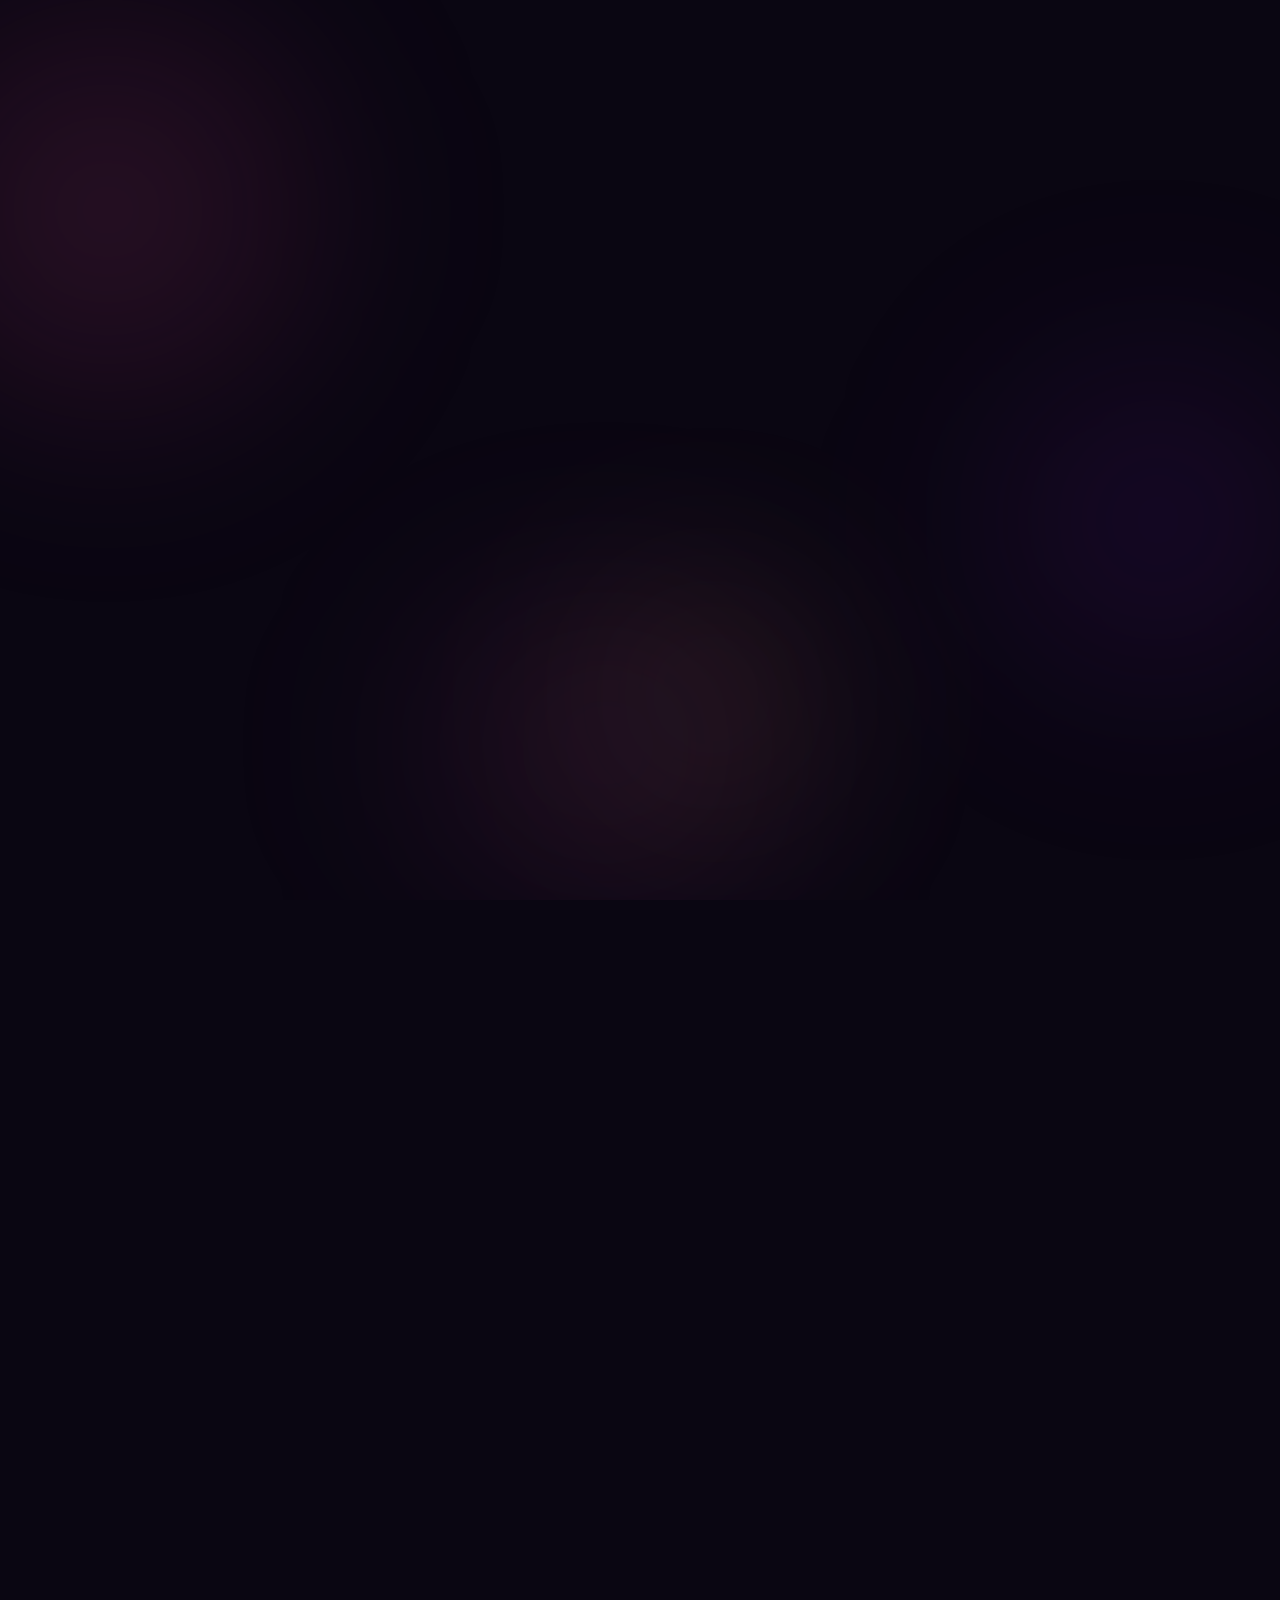
==== commit 1a30b9ad: "Add files via upload" ====
--- a/index.html
+++ b/index.html
@@ -17,999 +17,206 @@
 
   <link href="https://fonts.googleapis.com/css2?family=Cormorant+Garamond:ital,wght@0,300;0,400;0,600;1,300;1,400;1,600&family=DM+Sans:wght@300;400;500&family=Pacifico&display=swap" rel="stylesheet" />
 
-  <style>
-    :root {
-      --rose:    #ff6b9d;
-      --blush:   #ffb3d1;
-      --deep:    #0a0612;
-      --mid:     #140d22;
-      --surface: rgba(255,255,255,0.05);
-      --border:  rgba(255,182,213,0.18);
-      --text:    #f5dde8;
-      --muted:   #c49ab8;
-      --gold:    #f7c873;
-    }
-
-    *, *::before, *::after { margin:0; padding:0; box-sizing:border-box; }
-
-    html { scroll-behavior: smooth; }
-
-    body {
-      font-family: 'DM Sans', sans-serif;
-      background: var(--deep);
-      color: var(--text);
-      min-height: 100vh;
-      overflow-x: hidden;
-      cursor: none;
-    }
-
-    /* ── Custom cursor ── */
-    #cursor {
-      position: fixed; width: 14px; height: 14px;
-      border-radius: 50%; background: var(--rose);
-      pointer-events: none; z-index: 99999;
-      mix-blend-mode: screen;
-      transition: transform 0.15s ease, opacity 0.2s;
-      transform: translate(-50%,-50%);
-    }
-    #cursor-ring {
-      position: fixed; width: 38px; height: 38px;
-      border-radius: 50%; border: 1.5px solid rgba(255,107,157,0.5);
-      pointer-events: none; z-index: 99998;
-      transition: transform 0.35s ease, width 0.3s, height 0.3s;
-      transform: translate(-50%,-50%);
-    }
-
-    /* ── Aurora background ── */
-    #aurora {
-      position: fixed; inset: 0; z-index: 0; overflow: hidden;
-    }
-    .aurora-blob {
-      position: absolute; border-radius: 50%; filter: blur(80px);
-      animation: drift linear infinite;
-      mix-blend-mode: screen;
-    }
-    .ab1 { width:600px; height:600px; background:radial-gradient(circle, rgba(180,60,120,0.22), transparent 70%); top:-10%; left:-15%; animation-duration:28s; animation-direction:alternate; }
-    .ab2 { width:500px; height:500px; background:radial-gradient(circle, rgba(100,20,160,0.18), transparent 70%); top:30%; right:-10%; animation-duration:22s; animation-direction:alternate-reverse; }
-    .ab3 { width:700px; height:400px; background:radial-gradient(circle, rgba(200,80,150,0.12), transparent 70%); bottom:-5%; left:20%; animation-duration:35s; }
-    .ab4 { width:400px; height:400px; background:radial-gradient(circle, rgba(255,180,100,0.08), transparent 70%); top:55%; left:40%; animation-duration:18s; animation-direction:alternate; }
-    @keyframes drift {
-      0%   { transform: translateY(0px) translateX(0px) scale(1); }
-      33%  { transform: translateY(-60px) translateX(40px) scale(1.08); }
-      66%  { transform: translateY(40px) translateX(-30px) scale(0.96); }
-      100% { transform: translateY(0px) translateX(0px) scale(1); }
-    }
-
-    /* ── Floating particles ── */
-    #particles { position:fixed; inset:0; z-index:1; pointer-events:none; overflow:hidden; }
-    .particle {
-      position: absolute; border-radius: 50%;
-      animation: floatPart linear infinite;
-      opacity: 0;
-    }
-    @keyframes floatPart {
-      0%   { transform: translateY(100vh) rotate(0deg) scale(0); opacity: 0; }
-      10%  { opacity: 0.8; transform: translateY(85vh) rotate(30deg) scale(1); }
-      90%  { opacity: 0.4; }
-      100% { transform: translateY(-10vh) rotate(360deg) scale(0.5); opacity: 0; }
-    }
-
-    /* ══════════════════════════════════════
-       INTRO — pixel "I LOVE U"
-    ══════════════════════════════════════ */
-    #intro {
-      position: fixed; inset: 0; z-index: 9999;
-      background: #04020a;
-      display: flex; flex-direction: column;
-      align-items: center; justify-content: center;
-      gap: 18px;
-    }
-    #intro::after {
-      content: '';
-      position: absolute; inset: 0;
-      background: repeating-linear-gradient(
-        0deg,
-        transparent 0px, transparent 2px,
-        rgba(255,255,255,0.015) 2px, rgba(255,255,255,0.015) 3px
-      );
-      pointer-events: none;
-    }
-    .word-wrap { display:flex; flex-direction:column; gap:5px; position:relative; z-index:2; }
-    .px-row    { display:flex; gap:5px; }
-    .px {
-      width: 20px; height: 20px; border-radius: 4px;
-      background: linear-gradient(135deg, #ff6b9d, #c0396f);
-      box-shadow: 0 0 10px rgba(255,100,150,0.9), 0 0 30px rgba(255,80,130,0.4),
-                  inset 0 1px 0 rgba(255,255,255,0.25), inset 0 -2px 0 rgba(0,0,0,0.3);
-      opacity: 0; transform: translateY(-60px);
-      animation: pixelDrop 0.45s cubic-bezier(0.22,1,0.36,1) forwards,
-                 pixelPulse 2.5s ease-in-out infinite;
-    }
-    .empty { width:20px; height:20px; opacity:0; }
-    @keyframes pixelDrop {
-      0%   { opacity:0; transform: translateY(-60px) rotate(-8deg) scale(0.7); }
-      60%  { opacity:1; transform: translateY(6px) scaleY(0.85) scaleX(1.08); }
-      80%  { transform: translateY(-4px) scaleY(1.08) scaleX(0.94); }
-      100% { opacity:1; transform: translateY(0) scale(1); }
-    }
-    @keyframes pixelPulse {
-      0%,100% { box-shadow: 0 0 8px rgba(255,100,150,0.8), 0 0 20px rgba(255,80,130,0.3), inset 0 1px 0 rgba(255,255,255,0.25), inset 0 -2px 0 rgba(0,0,0,0.3); }
-      50%      { box-shadow: 0 0 20px rgba(255,100,150,1),  0 0 50px rgba(255,80,130,0.6), inset 0 1px 0 rgba(255,255,255,0.25), inset 0 -2px 0 rgba(0,0,0,0.3); }
-    }
-
-    /* ══════════════════════════════════════
-       MAIN
-    ══════════════════════════════════════ */
-    #main { opacity:0; transition: opacity 1.2s ease; position:relative; z-index:2; }
-    #main.show { opacity:1; }
-
-    /* ── HERO ── */
-    .hero {
-      min-height: 100vh;
-      display: flex; flex-direction: column;
-      align-items: center; justify-content: center;
-      padding: 4rem 2rem;
-      position: relative;
-      text-align: center;
-    }
-
-    .hero-eyebrow {
-      font-family: 'DM Sans', sans-serif;
-      font-size: 0.72rem; font-weight: 500;
-      letter-spacing: 0.35em; text-transform: uppercase;
-      color: var(--rose); opacity: 0;
-      animation: riseUp 1s 0.3s ease forwards;
-    }
-
-    .hero-title {
-      font-family: 'Cormorant Garamond', serif;
-      font-size: clamp(3.5rem, 12vw, 8rem);
-      font-weight: 300; line-height: 1.0;
-      color: var(--text);
-      margin-top: 1.2rem;
-      opacity: 0;
-      animation: riseUp 1.1s 0.55s ease forwards;
-    }
-    .hero-title .accent {
-      font-style: italic; font-weight: 600;
-      background: linear-gradient(135deg, #ff9ec7, #ff3d82, #ff9ec7);
-      background-size: 200%;
-      -webkit-background-clip: text; -webkit-text-fill-color: transparent;
-      background-clip: text;
-      animation: shimmer 4s ease infinite;
-    }
-    @keyframes shimmer { 0%,100%{background-position:0%} 50%{background-position:100%} }
-
-    .hero-sub {
-      font-family: 'Cormorant Garamond', serif;
-      font-size: clamp(1rem, 2.5vw, 1.3rem);
-      font-style: italic; color: var(--muted);
-      margin-top: 1rem;
-      opacity: 0;
-      animation: riseUp 1.1s 0.8s ease forwards;
-    }
-
-    @keyframes riseUp { from{opacity:0;transform:translateY(30px)} to{opacity:1;transform:translateY(0)} }
-
-    /* ── Bouquet ── */
-    .bouquet-wrapper {
-      position: relative; width: 280px; height: 360px;
-      margin: 2.5rem auto 1rem;
-      animation: gentleSway 5s ease-in-out infinite;
-      transform-origin: bottom center;
-      opacity: 0;
-      animation: riseUp 1.2s 1.0s ease forwards, gentleSway 5s 2.2s ease-in-out infinite;
-    }
-    @keyframes gentleSway {
-      0%,100% { transform: rotate(-3deg); }
-      50%      { transform: rotate(3deg); }
-    }
-    .bouquet-wrapper svg {
-      width: 100%; height: 100%;
-      filter: drop-shadow(0 12px 40px rgba(255,107,157,0.35)) drop-shadow(0 0 60px rgba(200,60,120,0.15));
-    }
-
-    /* ── Scroll cue ── */
-    .scroll-cue {
-      margin-top: 3rem;
-      display: flex; flex-direction: column; align-items: center; gap: 8px;
-      opacity: 0; animation: riseUp 1s 1.5s ease forwards;
-      color: var(--muted); font-size: 0.75rem; letter-spacing: 0.2em;
-    }
-    .scroll-line {
-      width: 1px; height: 50px;
-      background: linear-gradient(to bottom, var(--rose), transparent);
-      animation: scrollPulse 1.8s ease-in-out infinite;
-    }
-    @keyframes scrollPulse { 0%,100%{opacity:0.3;transform:scaleY(0.6)} 50%{opacity:1;transform:scaleY(1)} }
-
-    /* ══ SECTION WRAPPER ══ */
-    .section {
-      position: relative; z-index: 2;
-      padding: 6rem 1.5rem;
-      display: flex; flex-direction: column; align-items: center;
-    }
-    .section-tag {
-      font-size: 0.65rem; letter-spacing: 0.35em; text-transform: uppercase;
-      color: var(--rose); margin-bottom: 1rem;
-    }
-    .section-title {
-      font-family: 'Cormorant Garamond', serif;
-      font-size: clamp(2rem, 6vw, 3.5rem); font-weight: 300;
-      text-align: center; line-height: 1.2;
-    }
-    .section-title em { font-style: italic; color: var(--blush); }
-
-    /* Divider */
-    .divider {
-      width: 100%; display: flex; align-items: center;
-      gap: 1.5rem; padding: 0 2rem; margin: 3rem 0;
-      opacity: 0.3;
-    }
-    .divider::before, .divider::after {
-      content: ''; flex: 1;
-      height: 1px; background: linear-gradient(to right, transparent, var(--border), transparent);
-    }
-    .divider span { color: var(--rose); font-size: 1rem; white-space: nowrap; }
-
-    /* ══ VINYL SECTION ══ */
-    .vinyl-section {
-      background: linear-gradient(180deg, var(--deep) 0%, #0f0720 50%, var(--deep) 100%);
-    }
-
-    .glass-card {
-      background: rgba(255,255,255,0.04);
-      border: 1px solid var(--border);
-      border-radius: 24px;
-      backdrop-filter: blur(20px);
-      -webkit-backdrop-filter: blur(20px);
-      padding: 2.5rem;
-      box-shadow: 0 20px 60px rgba(0,0,0,0.4), inset 0 1px 0 rgba(255,255,255,0.06);
-    }
-
-    .vinyl-stage {
-      display: flex; flex-direction: column; align-items: center; gap: 2rem;
-      max-width: 420px; width: 100%;
-    }
-
-    .vinyl-container { position:relative; width:220px; height:220px; }
-    .vinyl-disk {
-      width: 220px; height: 220px; border-radius: 50%;
-      background: conic-gradient(
-        #0d0d1a 0deg,  #1a0d2e 30deg,  #0d1a2e 60deg,
-        #1a0d28 90deg, #0d1a38 120deg, #1a0d2e 150deg,
-        #0d0d1a 180deg, #1a0d2e 210deg, #0d1a2e 240deg,
-        #1a0d28 270deg, #0d1a38 300deg, #1a0d2e 330deg,
-        #0d0d1a 360deg
-      );
-      animation: spin 4s linear infinite;
-      box-shadow: 0 0 0 3px #1e1040, 0 0 0 6px rgba(255,107,157,0.08), 0 20px 60px rgba(0,0,0,0.5);
-    }
-    @keyframes spin { from{transform:rotate(0deg)} to{transform:rotate(360deg)} }
-    .vinyl-disk::before {
-      content:''; position:absolute; inset:18px; border-radius:50%;
-      background: transparent;
-      box-shadow:
-        0 0 0 5px rgba(255,255,255,0.03),
-        0 0 0 12px rgba(255,255,255,0.025),
-        0 0 0 20px rgba(255,255,255,0.02),
-        0 0 0 28px rgba(255,255,255,0.015),
-        0 0 0 36px rgba(255,255,255,0.01);
-    }
-    .vinyl-glow {
-      position: absolute; inset: -20px; border-radius: 50%;
-      background: radial-gradient(circle, rgba(255,107,157,0.15), transparent 70%);
-      animation: glowBreathe 3s ease-in-out infinite;
-    }
-    @keyframes glowBreathe { 0%,100%{opacity:0.5} 50%{opacity:1} }
-    .vinyl-center {
-      position:absolute; top:50%; left:50%;
-      transform: translate(-50%,-50%);
-      width: 72px; height: 72px; border-radius: 50%;
-      background: radial-gradient(circle at 35% 30%, #ff9ec7, #c0396f 60%, #7a1040);
-      display: flex; flex-direction: column; align-items: center; justify-content: center;
-      z-index: 2;
-      box-shadow: 0 4px 20px rgba(0,0,0,0.5), 0 0 20px rgba(255,107,157,0.3);
-      animation: counterSpin 4s linear infinite;
-    }
-    @keyframes counterSpin {
-      from{transform:translate(-50%,-50%) rotate(0deg)}
-      to{transform:translate(-50%,-50%) rotate(-360deg)}
-    }
-    .vinyl-center span { font-size: 1.6rem; line-height: 1; }
-    .vinyl-center small { font-size: 0.36rem; color: rgba(255,255,255,0.8); font-weight:600; letter-spacing:0.06em; text-transform:uppercase; margin-top: 2px; }
-
-    .needle {
-      position:absolute; top:-22px; right:-28px;
-      width: 72px; height: 115px;
-      transform-origin: top right;
-      animation: needleSway 6s ease-in-out infinite;
-      filter: drop-shadow(0 4px 8px rgba(0,0,0,0.4));
-    }
-    @keyframes needleSway { 0%,100%{transform:rotate(-12deg)} 50%{transform:rotate(-7deg)} }
-
-    .song-info { text-align:center; }
-    .song-name {
-      display: block;
-      font-family: 'Cormorant Garamond', serif;
-      font-size: 1.6rem; font-style: italic; font-weight: 400;
-      color: var(--text);
-    }
-    .artist {
-      font-size: 0.8rem; letter-spacing: 0.2em; color: var(--muted);
-      text-transform: uppercase; margin-top: 4px;
-    }
-
-    .yt-wrap {
-      width: 100%; max-width: 360px;
-      border-radius: 18px; overflow: hidden;
-      border: 1px solid var(--border);
-      box-shadow: 0 12px 50px rgba(0,0,0,0.5), 0 0 30px rgba(255,107,157,0.1);
-    }
-    .yt-wrap iframe { display:block; width:100%; height:210px; }
-
-    /* ══ LETTER SECTION ══ */
-    .letter-section { background: var(--deep); }
-
-    .letter-card {
-      max-width: 640px; width: 100%;
-      background: rgba(255,255,255,0.035);
-      border: 1px solid var(--border);
-      border-radius: 28px;
-      padding: 3rem 3rem 3.5rem;
-      backdrop-filter: blur(30px);
-      box-shadow: 0 30px 80px rgba(0,0,0,0.45), inset 0 1px 0 rgba(255,255,255,0.07);
-      position: relative;
-    }
-    .letter-card::before {
-      content: '';
-      position: absolute; top: 0; left: 0; right: 0;
-      height: 1px;
-      background: linear-gradient(90deg, transparent, rgba(255,180,213,0.5), transparent);
-    }
-    .letter-icon {
-      width: 52px; height: 52px;
-      background: linear-gradient(135deg, #ff6b9d, #c0396f);
-      border-radius: 50%;
-      display: flex; align-items: center; justify-content: center;
-      font-size: 1.4rem;
-      margin: 0 auto 2rem;
-      box-shadow: 0 8px 30px rgba(255,107,157,0.4), 0 0 0 8px rgba(255,107,157,0.08);
-    }
-    .dear {
-      font-family: 'Cormorant Garamond', serif;
-      font-size: 1.7rem; font-style: italic; font-weight: 400;
-      color: var(--blush); margin-bottom: 1.5rem;
-    }
-    .letter-card p {
-      font-size: 1rem; line-height: 1.95;
-      color: rgba(245,221,232,0.85);
-      margin-bottom: 1.1rem;
-    }
-    .stickers {
-      display: flex; flex-wrap: wrap; gap: 0.5rem;
-      margin-top: 1.5rem;
-    }
-    .sticker {
-      font-size: 0.85rem; font-weight: 500;
-      background: rgba(255,107,157,0.12);
-      border: 1px solid rgba(255,107,157,0.3);
-      border-radius: 100px; padding: 0.3rem 0.9rem;
-      color: var(--blush); letter-spacing: 0.05em;
-      animation: wiggle 3s ease-in-out infinite;
-    }
-    .sticker:nth-child(2) { animation-delay: 0.3s; }
-    .sticker:nth-child(3) { animation-delay: 0.6s; }
-    .sticker:nth-child(4) { animation-delay: 0.9s; }
-    @keyframes wiggle { 0%,100%{transform:rotate(-1.5deg)} 50%{transform:rotate(1.5deg)} }
-    .sign {
-      margin-top: 2rem;
-      font-family: 'Cormorant Garamond', serif;
-      font-size: 1.4rem; font-style: italic; font-weight: 300;
-      color: var(--rose); text-align: right;
-    }
-
-    /* ══ PHOTO SECTION ══ */
-    .photo-section {
-      background: linear-gradient(180deg, var(--deep) 0%, #0d0519 50%, var(--deep) 100%);
-    }
-    .photo-section-title {
-      font-family: 'Cormorant Garamond', serif;
-      font-size: clamp(1.8rem, 5vw, 3rem);
-      font-weight: 300; text-align: center; margin-bottom: 0.5rem;
-    }
-    .photo-section-title em { font-style: italic; color: var(--blush); }
-    .photo-caption {
-      text-align: center; color: var(--muted);
-      font-size: 0.85rem; letter-spacing: 0.1em;
-      max-width: 380px; line-height: 1.8;
-    }
-
-    .film-strip {
-      display: flex; align-items: center; gap: 10px;
-      color: rgba(255,107,157,0.45); font-size: 0.65rem; letter-spacing: 0.15em;
-      text-transform: uppercase; margin: 1rem 0;
-    }
-    .film-strip::before, .film-strip::after {
-      content: ''; flex: 1; height: 1px;
-      background: linear-gradient(to right, transparent, rgba(255,107,157,0.25), transparent);
-    }
-
-    /* ── Ellipse Carousel ── */
-    .carousel-hint {
-      font-size: 0.72rem; color: var(--muted); letter-spacing: 0.12em;
-      display: flex; align-items: center; gap: 6px; margin-bottom: 0.5rem;
-      animation: hintBob 2s ease-in-out infinite;
-    }
-    @keyframes hintBob { 0%,100%{transform:translateY(0)} 50%{transform:translateY(-4px)} }
-
-    .ellipse-scene {
-      position: relative;
-      width: min(520px, 92vw);
-      height: 340px;
-      margin: 0 auto 2rem;
-      cursor: grab;
-      user-select: none;
-      -webkit-user-select: none;
-      overflow: visible;
-    }
-    .ellipse-scene:active { cursor: grabbing; }
-
-
-
-    .carousel-item {
-      position: absolute;
-      top: 50%; left: 50%;
-      transform-origin: center center;
-      transition: box-shadow 0.3s ease;
-      cursor: pointer;
-    }
-
-    .polaroid {
-      background: linear-gradient(160deg, #1e1430, #0f0a1e);
-      border: 1px solid rgba(255,180,213,0.15);
-      padding: 9px 9px 38px;
-      border-radius: 3px;
-      box-shadow: 0 8px 32px rgba(0,0,0,0.55), 0 0 0 1px rgba(255,255,255,0.04),
-                  inset 0 1px 0 rgba(255,255,255,0.05);
-      width: 140px;
-      position: relative; overflow: hidden;
-      pointer-events: none; /* handled by .carousel-item */
-    }
-    .polaroid::after {
-      content: ''; position: absolute; inset: 0;
-      background: linear-gradient(135deg, rgba(255,107,157,0.06), transparent);
-      pointer-events: none;
-    }
-    .polaroid .photo-frame {
-      width: 100%; aspect-ratio: 1; object-fit: cover;
-      display: block; border-radius: 2px;
-      background: linear-gradient(135deg, #1a0d2e, #2a1040);
-    }
-    .polaroid .caption {
-      position: absolute; bottom: 8px; left: 0; right: 0;
-      text-align: center;
-      font-family: 'Cormorant Garamond', serif;
-      font-size: 0.78rem; font-style: italic;
-      color: rgba(255,179,209,0.75);
-      letter-spacing: 0.04em;
-    }
-    .carousel-item.front-item .polaroid {
-      box-shadow: 0 20px 60px rgba(255,107,157,0.3), 0 0 40px rgba(255,80,130,0.12),
-                  0 0 0 1px rgba(255,255,255,0.06);
-    }
-
-    /* ── Lightbox ── */
-    #lightbox {
-      display: none; position: fixed; inset: 0; z-index: 9000;
-      background: rgba(4,2,10,0.92);
-      align-items: center; justify-content: center;
-      backdrop-filter: blur(12px);
-    }
-    #lightbox.open { display: flex; }
-    #lightbox img {
-      max-width: 88vw; max-height: 85vh;
-      border-radius: 8px;
-      border: 1px solid rgba(255,180,213,0.2);
-      box-shadow: 0 30px 100px rgba(255,107,157,0.25), 0 0 0 1px rgba(255,255,255,0.04);
-      animation: lbIn 0.4s cubic-bezier(0.22,1,0.36,1);
-    }
-    @keyframes lbIn { from{opacity:0;transform:scale(0.82)} to{opacity:1;transform:scale(1)} }
-    #lightbox .lb-close {
-      position: absolute; top: 1.5rem; right: 1.8rem;
-      font-size: 1.8rem; color: var(--muted); cursor: pointer;
-      line-height: 1; opacity: 0.7; transition: all 0.2s;
-      font-weight: 300;
-    }
-    #lightbox .lb-close:hover { opacity: 1; color: var(--text); }
-    #lightbox .lb-heart {
-      position: absolute; bottom: 2rem;
-      font-family: 'Cormorant Garamond', serif; font-style: italic;
-      color: var(--blush); font-size: 0.95rem; letter-spacing: 0.1em;
-      opacity: 0.7;
-    }
-
-    /* ── Footer ── */
-    footer {
-      position: relative; z-index: 2;
-      text-align: center; padding: 3rem 2rem;
-      color: var(--muted); font-size: 0.82rem; letter-spacing: 0.12em;
-      border-top: 1px solid rgba(255,180,213,0.07);
-    }
-    footer .heart-beat {
-      display: inline-block;
-      color: var(--rose);
-      animation: heartBeat 1.3s ease-in-out infinite;
-    }
-    @keyframes heartBeat {
-      0%,100% { transform: scale(1); }
-      20%      { transform: scale(1.25); }
-      40%      { transform: scale(1); }
-      60%      { transform: scale(1.15); }
-      80%      { transform: scale(1); }
-    }
-
-    /* ── Scroll reveal ── */
-    .reveal {
-      opacity: 0; transform: translateY(40px);
-      transition: opacity 0.9s ease, transform 0.9s cubic-bezier(0.22,1,0.36,1);
-    }
-    .reveal.visible { opacity: 1; transform: translateY(0); }
-
-    /* responsive */
-    @media (max-width: 480px) {
-      .letter-card { padding: 2rem 1.5rem 2.5rem; }
-      .polaroid { width: 150px; }
-    }
-  </style>
+  <link rel="stylesheet" href="style.css" />
 </head>
 <body>
 
-<!-- Cursor -->
-<div id="cursor"></div>
-<div id="cursor-ring"></div>
-
-<!-- Aurora -->
-<div id="aurora">
-  <div class="aurora-blob ab1"></div>
-  <div class="aurora-blob ab2"></div>
-  <div class="aurora-blob ab3"></div>
-  <div class="aurora-blob ab4"></div>
-</div>
-
-<!-- Particles -->
-<div id="particles"></div>
-
-<!-- ══ INTRO ══ -->
-<div id="intro"></div>
-
-<!-- ══ MAIN ══ -->
-<div id="main">
-
-  <!-- HERO -->
-  <section class="hero">
-    <div class="hero-eyebrow">✦ a little something for ✦</div>
-    <h1 class="hero-title">
-      my baby<br/>
-      <span class="accent">Tulip 🌷</span>
-    </h1>
-    <p class="hero-sub">u make this world feel like a better place</p>
-
-    <div class="bouquet-wrapper">
-      <svg viewBox="0 0 280 360" xmlns="http://www.w3.org/2000/svg">
-        <!-- wrap ribbon -->
-        <path d="M108 305 Q140 330 172 305 Q160 340 140 352 Q120 340 108 305Z" fill="#ff9ec7" opacity="0.85"/>
-        <path d="M136 316 Q140 335 144 316" stroke="#e85d8a" stroke-width="1.8" fill="none" opacity="0.7"/>
-
-        <!-- stems -->
-        <path d="M140 305 Q134 255 126 210" stroke="#5ab874" stroke-width="4" fill="none" stroke-linecap="round"/>
-        <path d="M140 305 Q144 258 152 208" stroke="#5ab874" stroke-width="4" fill="none" stroke-linecap="round"/>
-        <path d="M140 305 Q139 262 140 178" stroke="#4fa86a" stroke-width="3.5" fill="none" stroke-linecap="round"/>
-        <path d="M140 305 Q128 262 108 195" stroke="#4fa86a" stroke-width="3.5" fill="none" stroke-linecap="round"/>
-        <path d="M140 305 Q152 262 172 198" stroke="#4fa86a" stroke-width="3.5" fill="none" stroke-linecap="round"/>
-
-        <!-- leaves -->
-        <path d="M132 248 Q112 230 108 212 Q126 226 132 248Z" fill="#3d9e5a"/>
-        <path d="M148 243 Q168 225 172 207 Q154 222 148 243Z" fill="#3d9e5a"/>
-        <path d="M128 222 Q108 208 110 192 Q126 206 128 222Z" fill="#47ad64"/>
-        <path d="M152 218 Q172 206 170 190 Q153 204 152 218Z" fill="#47ad64"/>
-
-        <!-- center flower (white/cream) -->
-        <g transform="translate(140,168)">
-          <ellipse cx="0" cy="-24" rx="9" ry="24" fill="#fff5f8" stroke="#f7a8c4" stroke-width="1.2" transform="rotate(-10)"/>
-          <ellipse cx="0" cy="-24" rx="9" ry="24" fill="#fff5f8" stroke="#f7a8c4" stroke-width="1.2" transform="rotate(50)"/>
-          <ellipse cx="0" cy="-24" rx="9" ry="24" fill="#fff5f8" stroke="#f7a8c4" stroke-width="1.2" transform="rotate(110)"/>
-          <ellipse cx="0" cy="-24" rx="9" ry="24" fill="#fff5f8" stroke="#f7a8c4" stroke-width="1.2" transform="rotate(170)"/>
-          <ellipse cx="0" cy="-24" rx="9" ry="24" fill="#fff5f8" stroke="#f7a8c4" stroke-width="1.2" transform="rotate(230)"/>
-          <ellipse cx="0" cy="-24" rx="9" ry="24" fill="#fff5f8" stroke="#f7a8c4" stroke-width="1.2" transform="rotate(290)"/>
-          <circle cx="0" cy="0" r="8" fill="#f9d371"/>
-          <line x1="0" y1="0" x2="0" y2="-10" stroke="#d4a017" stroke-width="1.4"/>
-          <line x1="0" y1="0" x2="8" y2="-6" stroke="#d4a017" stroke-width="1.4"/>
-          <line x1="0" y1="0" x2="-8" y2="-6" stroke="#d4a017" stroke-width="1.4"/>
-          <circle cx="0" cy="-10" r="2.2" fill="#c08010"/>
-          <circle cx="8" cy="-6" r="2.2" fill="#c08010"/>
-          <circle cx="-8" cy="-6" r="2.2" fill="#c08010"/>
-        </g>
-
-        <!-- left flower (pink) -->
-        <g transform="translate(108,190) rotate(-18)">
-          <ellipse cx="0" cy="-20" rx="8" ry="20" fill="#ffc2d4" stroke="#f7a8c4" stroke-width="1" transform="rotate(0)"/>
-          <ellipse cx="0" cy="-20" rx="8" ry="20" fill="#ffc2d4" stroke="#f7a8c4" stroke-width="1" transform="rotate(60)"/>
-          <ellipse cx="0" cy="-20" rx="8" ry="20" fill="#ffc2d4" stroke="#f7a8c4" stroke-width="1" transform="rotate(120)"/>
-          <ellipse cx="0" cy="-20" rx="8" ry="20" fill="#ffc2d4" stroke="#f7a8c4" stroke-width="1" transform="rotate(180)"/>
-          <ellipse cx="0" cy="-20" rx="8" ry="20" fill="#ffc2d4" stroke="#f7a8c4" stroke-width="1" transform="rotate(240)"/>
-          <ellipse cx="0" cy="-20" rx="8" ry="20" fill="#ffc2d4" stroke="#f7a8c4" stroke-width="1" transform="rotate(300)"/>
-          <circle cx="0" cy="0" r="7" fill="#f9d371"/>
-          <circle cx="0" cy="-9" r="2" fill="#a06000"/>
-          <circle cx="7" cy="-5" r="2" fill="#a06000"/>
-          <circle cx="-7" cy="-5" r="2" fill="#a06000"/>
-        </g>
-
-        <!-- right flower (peach) -->
-        <g transform="translate(172,192) rotate(20)">
-          <ellipse cx="0" cy="-20" rx="8" ry="20" fill="#ffe5cc" stroke="#f7c4a0" stroke-width="1" transform="rotate(0)"/>
-          <ellipse cx="0" cy="-20" rx="8" ry="20" fill="#ffe5cc" stroke="#f7c4a0" stroke-width="1" transform="rotate(60)"/>
-          <ellipse cx="0" cy="-20" rx="8" ry="20" fill="#ffe5cc" stroke="#f7c4a0" stroke-width="1" transform="rotate(120)"/>
-          <ellipse cx="0" cy="-20" rx="8" ry="20" fill="#ffe5cc" stroke="#f7c4a0" stroke-width="1" transform="rotate(180)"/>
-          <ellipse cx="0" cy="-20" rx="8" ry="20" fill="#ffe5cc" stroke="#f7c4a0" stroke-width="1" transform="rotate(240)"/>
-          <ellipse cx="0" cy="-20" rx="8" ry="20" fill="#ffe5cc" stroke="#f7c4a0" stroke-width="1" transform="rotate(300)"/>
-          <circle cx="0" cy="0" r="7" fill="#f9d371"/>
-          <circle cx="0" cy="-9" r="2" fill="#a06000"/>
-          <circle cx="7" cy="-5" r="2" fill="#a06000"/>
-          <circle cx="-7" cy="-5" r="2" fill="#a06000"/>
-        </g>
-
-        <!-- sparkles -->
-        <text x="195" y="140" font-size="14" fill="#ffb3d1" opacity="0.8">✦</text>
-        <text x="60" y="160" font-size="10" fill="#d4b8e0" opacity="0.7">✦</text>
-        <text x="210" y="220" font-size="8"  fill="#f7a8c4" opacity="0.6">✦</text>
-        <text x="70" y="250" font-size="12" fill="#ffb3d1" opacity="0.5">✦</text>
-      </svg>
-    </div>
-
-    <div class="scroll-cue">
-      <span>scroll</span>
-      <div class="scroll-line"></div>
-    </div>
-  </section>
-
-  <!-- ══ VINYL ══ -->
-  <div class="divider"><span>🎵</span></div>
-
-  <section class="section vinyl-section">
-    <div class="section-tag reveal">♪ song for u</div>
-    <h2 class="section-title reveal" style="margin-bottom:2.5rem;">
-      the song that makes me<br/><em>think of you</em>
-    </h2>
-
-    <div class="glass-card reveal">
-      <div class="vinyl-stage">
-        <div class="vinyl-container">
-          <div class="vinyl-glow"></div>
-          <div class="vinyl-disk"></div>
-          <div class="vinyl-center"><span>🌸</span><small>uwu</small></div>
-          <svg class="needle" viewBox="0 0 72 115" xmlns="http://www.w3.org/2000/svg">
-            <circle cx="62" cy="10" r="10" fill="#c0c0d0" stroke="#888" stroke-width="1.5"/>
-            <circle cx="62" cy="10" r="5"  fill="#e8e8f0"/>
-            <line x1="62" y1="20" x2="43" y2="98" stroke="#aaa" stroke-width="3.5" stroke-linecap="round"/>
-            <line x1="43" y1="98" x2="41" y2="110" stroke="#888" stroke-width="2.5" stroke-linecap="round"/>
-            <ellipse cx="41" cy="110" rx="3.5" ry="2" fill="#666"/>
-          </svg>
+  <div id="aurora">
+    <div class="aurora-blob ab1"></div>
+    <div class="aurora-blob ab2"></div>
+    <div class="aurora-blob ab3"></div>
+    <div class="aurora-blob ab4"></div>
+  </div>
+
+  <div id="particles"></div>
+
+  <div id="intro"></div>
+
+  <div id="main">
+
+    <section class="hero">
+      <div class="hero-eyebrow">✦ a little something for ✦</div>
+      <h1 class="hero-title">
+        my baby<br/>
+        <span class="accent">Tulip 🌷</span>
+      </h1>
+      <p class="hero-sub">u make this world feel like a better place</p>
+
+      <div class="bouquet-wrapper">
+        <svg viewBox="0 0 280 360" xmlns="http://www.w3.org/2000/svg">
+          <path d="M108 305 Q140 330 172 305 Q160 340 140 352 Q120 340 108 305Z" fill="#ff9ec7" opacity="0.85"/>
+          <path d="M136 316 Q140 335 144 316" stroke="#e85d8a" stroke-width="1.8" fill="none" opacity="0.7"/>
+
+          <path d="M140 305 Q134 255 126 210" stroke="#5ab874" stroke-width="4" fill="none" stroke-linecap="round"/>
+          <path d="M140 305 Q144 258 152 208" stroke="#5ab874" stroke-width="4" fill="none" stroke-linecap="round"/>
+          <path d="M140 305 Q139 262 140 178" stroke="#4fa86a" stroke-width="3.5" fill="none" stroke-linecap="round"/>
+          <path d="M140 305 Q128 262 108 195" stroke="#4fa86a" stroke-width="3.5" fill="none" stroke-linecap="round"/>
+          <path d="M140 305 Q152 262 172 198" stroke="#4fa86a" stroke-width="3.5" fill="none" stroke-linecap="round"/>
+
+          <path d="M132 248 Q112 230 108 212 Q126 226 132 248Z" fill="#3d9e5a"/>
+          <path d="M148 243 Q168 225 172 207 Q154 222 148 243Z" fill="#3d9e5a"/>
+          <path d="M128 222 Q108 208 110 192 Q126 206 128 222Z" fill="#47ad64"/>
+          <path d="M152 218 Q172 206 170 190 Q153 204 152 218Z" fill="#47ad64"/>
+
+          <g transform="translate(140,168)">
+            <ellipse cx="0" cy="-24" rx="9" ry="24" fill="#fff5f8" stroke="#f7a8c4" stroke-width="1.2" transform="rotate(-10)"/>
+            <ellipse cx="0" cy="-24" rx="9" ry="24" fill="#fff5f8" stroke="#f7a8c4" stroke-width="1.2" transform="rotate(50)"/>
+            <ellipse cx="0" cy="-24" rx="9" ry="24" fill="#fff5f8" stroke="#f7a8c4" stroke-width="1.2" transform="rotate(110)"/>
+            <ellipse cx="0" cy="-24" rx="9" ry="24" fill="#fff5f8" stroke="#f7a8c4" stroke-width="1.2" transform="rotate(170)"/>
+            <ellipse cx="0" cy="-24" rx="9" ry="24" fill="#fff5f8" stroke="#f7a8c4" stroke-width="1.2" transform="rotate(230)"/>
+            <ellipse cx="0" cy="-24" rx="9" ry="24" fill="#fff5f8" stroke="#f7a8c4" stroke-width="1.2" transform="rotate(290)"/>
+            <circle cx="0" cy="0" r="8" fill="#f9d371"/>
+            <line x1="0" y1="0" x2="0" y2="-10" stroke="#d4a017" stroke-width="1.4"/>
+            <line x1="0" y1="0" x2="8" y2="-6" stroke="#d4a017" stroke-width="1.4"/>
+            <line x1="0" y1="0" x2="-8" y2="-6" stroke="#d4a017" stroke-width="1.4"/>
+            <circle cx="0" cy="-10" r="2.2" fill="#c08010"/>
+            <circle cx="8" cy="-6" r="2.2" fill="#c08010"/>
+            <circle cx="-8" cy="-6" r="2.2" fill="#c08010"/>
+          </g>
+
+          <g transform="translate(108,190) rotate(-18)">
+            <ellipse cx="0" cy="-20" rx="8" ry="20" fill="#ffc2d4" stroke="#f7a8c4" stroke-width="1" transform="rotate(0)"/>
+            <ellipse cx="0" cy="-20" rx="8" ry="20" fill="#ffc2d4" stroke="#f7a8c4" stroke-width="1" transform="rotate(60)"/>
+            <ellipse cx="0" cy="-20" rx="8" ry="20" fill="#ffc2d4" stroke="#f7a8c4" stroke-width="1" transform="rotate(120)"/>
+            <ellipse cx="0" cy="-20" rx="8" ry="20" fill="#ffc2d4" stroke="#f7a8c4" stroke-width="1" transform="rotate(180)"/>
+            <ellipse cx="0" cy="-20" rx="8" ry="20" fill="#ffc2d4" stroke="#f7a8c4" stroke-width="1" transform="rotate(240)"/>
+            <ellipse cx="0" cy="-20" rx="8" ry="20" fill="#ffc2d4" stroke="#f7a8c4" stroke-width="1" transform="rotate(300)"/>
+            <circle cx="0" cy="0" r="7" fill="#f9d371"/>
+            <circle cx="0" cy="-9" r="2" fill="#a06000"/>
+            <circle cx="7" cy="-5" r="2" fill="#a06000"/>
+            <circle cx="-7" cy="-5" r="2" fill="#a06000"/>
+          </g>
+
+          <g transform="translate(172,192) rotate(20)">
+            <ellipse cx="0" cy="-20" rx="8" ry="20" fill="#ffe5cc" stroke="#f7c4a0" stroke-width="1" transform="rotate(0)"/>
+            <ellipse cx="0" cy="-20" rx="8" ry="20" fill="#ffe5cc" stroke="#f7c4a0" stroke-width="1" transform="rotate(60)"/>
+            <ellipse cx="0" cy="-20" rx="8" ry="20" fill="#ffe5cc" stroke="#f7c4a0" stroke-width="1" transform="rotate(120)"/>
+            <ellipse cx="0" cy="-20" rx="8" ry="20" fill="#ffe5cc" stroke="#f7c4a0" stroke-width="1" transform="rotate(180)"/>
+            <ellipse cx="0" cy="-20" rx="8" ry="20" fill="#ffe5cc" stroke="#f7c4a0" stroke-width="1" transform="rotate(240)"/>
+            <ellipse cx="0" cy="-20" rx="8" ry="20" fill="#ffe5cc" stroke="#f7c4a0" stroke-width="1" transform="rotate(300)"/>
+            <circle cx="0" cy="0" r="7" fill="#f9d371"/>
+            <circle cx="0" cy="-9" r="2" fill="#a06000"/>
+            <circle cx="7" cy="-5" r="2" fill="#a06000"/>
+            <circle cx="-7" cy="-5" r="2" fill="#a06000"/>
+          </g>
+
+          <text x="195" y="140" font-size="14" fill="#ffb3d1" opacity="0.8">✦</text>
+          <text x="60" y="160" font-size="10" fill="#d4b8e0" opacity="0.7">✦</text>
+          <text x="210" y="220" font-size="8"  fill="#f7a8c4" opacity="0.6">✦</text>
+          <text x="70" y="250" font-size="12" fill="#ffb3d1" opacity="0.5">✦</text>
+        </svg>
+      </div>
+
+      <div class="scroll-cue">
+        <span>scroll</span>
+        <div class="scroll-line"></div>
+      </div>
+    </section>
+
+    <div class="divider"><span>🎵</span></div>
+
+    <section class="section vinyl-section">
+      <div class="section-tag reveal">♪ song for u</div>
+      <h2 class="section-title reveal" style="margin-bottom:2.5rem;">
+        the song that makes me<br/><em>think of you</em>
+      </h2>
+
+      <div class="glass-card reveal">
+        <div class="vinyl-stage">
+          <div class="vinyl-container">
+            <div class="vinyl-glow"></div>
+            <div class="vinyl-disk"></div>
+            <div class="vinyl-center"><span>🌸</span><small>uwu</small></div>
+            <svg class="needle" viewBox="0 0 72 115" xmlns="http://www.w3.org/2000/svg">
+              <circle cx="62" cy="10" r="10" fill="#c0c0d0" stroke="#888" stroke-width="1.5"/>
+              <circle cx="62" cy="10" r="5"  fill="#e8e8f0"/>
+              <line x1="62" y1="20" x2="43" y2="98" stroke="#aaa" stroke-width="3.5" stroke-linecap="round"/>
+              <line x1="43" y1="98" x2="41" y2="110" stroke="#888" stroke-width="2.5" stroke-linecap="round"/>
+              <ellipse cx="41" cy="110" rx="3.5" ry="2" fill="#666"/>
+            </svg>
+          </div>
+          <div class="song-info">
+            <span class="song-name">รักแรกพบ</span>
+            <div class="artist">Tattoo Colour</div>
+          </div>
+          <div class="yt-wrap">
+            <iframe src="https://www.youtube.com/embed/rc7KnQAh_1I"
+              title="รักแรกพบ - Tattoo Colour" frameborder="0"
+              allow="accelerometer; autoplay; clipboard-write; encrypted-media; gyroscope; picture-in-picture"
+              allowfullscreen></iframe>
+          </div>
         </div>
-        <div class="song-info">
-          <span class="song-name">รักแรกพบ</span>
-          <div class="artist">Tattoo Colour</div>
+      </div>
+    </section>
+
+    <div class="divider"><span>💌</span></div>
+
+    <section class="section letter-section">
+      <div class="section-tag reveal">✦ written for you</div>
+      <h2 class="section-title reveal" style="margin-bottom:2.5rem;">
+        from my heart<br/><em>to yours</em>
+      </h2>
+
+      <div class="envelope-scene reveal" id="envelopeScene">
+        <div class="envelope" id="envelope" onclick="openEnvelope(event)">
+          <div class="env-body">
+            <div class="env-bottom-left"></div>
+            <div class="env-bottom-right"></div>
+          </div>
+          <div class="env-flap"></div>
+          <div class="env-seal">💌</div>
+          <div class="env-hint">tap to open ✦</div>
         </div>
-        <div class="yt-wrap">
-          <iframe src="https://www.youtube.com/embed/rc7KnQAh_1I"
-            title="รักแรกพบ - Tattoo Colour" frameborder="0"
-            allow="accelerometer; autoplay; clipboard-write; encrypted-media; gyroscope; picture-in-picture"
-            allowfullscreen></iframe>
+
+        <div class="letter-card" id="letterCard">
+          <div class="letter-icon">💌</div>
+          <div class="dear">Dear Tulip,</div>
+          <p>happy birthday to my amazing girl, looks like youve grown up another year already i hope youre super happy & that everything you wish for comes true</p>
+          <p>stay as cute and bright as you always are i hope your life is full of smile and no matter what you go through, i know youll get through it. i hope youre surrounded by people who truly care about you</p>
+          <p>ill always be right here by your side lets stick together through every stage of growing up, yeh h h love you so o o o much</p>
+          <p>just like lilies, u are graceful and rare & im so lucky that youre mine 🌷</p>
+
+          <div class="stickers">
+            <span class="sticker">🌸 2lip</span>
+            <span class="sticker">💕 babee</span>
+            <span class="sticker">💗 luv u</span>
+            <span class="sticker">✨ nice 17</span>
+          </div>
+          <div class="sign">with all my love 💗</div>
         </div>
       </div>
-    </div>
-  </section>
-
-  <!-- ══ LETTER ══ -->
-  <div class="divider"><span>💌</span></div>
-
-  <section class="section letter-section">
-    <div class="section-tag reveal">✦ written for you</div>
-    <h2 class="section-title reveal" style="margin-bottom:2.5rem;">
-      from my heart<br/><em>to yours</em>
-    </h2>
-
-    <div class="letter-card reveal">
-      <div class="letter-icon">💌</div>
-      <div class="dear">Dear Tulip,</div>
-      <p>happy birthday to my amazing girl, looks like youve grown up another year already i hope youre super happy & that everything you wish for comes true</p>
-      <p>stay as cute and bright as you always are i hope your life is full of smile and no matter what you go through, i know youll get through it. i hope youre surrounded by people who truly care about you</p>
-      <p>ill always be right here by your side lets stick together through every stage of growing up, yeh h h love you so o o o much</p>
-      <p>just like lilies, u are graceful and rare & im so lucky that youre mine 🌷</p>
-
-      <div class="stickers">
-        <span class="sticker">🌸 2lip</span>
-        <span class="sticker">💕 babee</span>
-        <span class="sticker">💗 luv u</span>
-        <span class="sticker">✨ nice 17</span>
-      </div>
-      <div class="sign">with all my love 💗</div>
-    </div>
-  </section>
-
-  <!-- ══ PHOTOS ══ -->
-  <div class="divider"><span>📸</span></div>
-
-  <section class="section photo-section">
-    <div class="section-tag reveal">✦ my camera roll</div>
-    <h2 class="photo-section-title reveal">
-      The cute one's right here tho<br/>
-      <em style="font-size:0.55em;">somehow my phone ended up full of ur pictures</em>
-    </h2>
-    <p class="photo-caption reveal" style="margin-top:0.5rem;">
-      I don't even know when it happened
-    </p>
-
-    <div class="film-strip reveal">Why am I so crazy bout you?</div>
-
-    <p class="carousel-hint reveal">👆 drag or swipe to spin</p>
-
-    <div class="ellipse-scene reveal" id="carousel">
-      <!-- items injected by JS -->
-    </div>
-
-    <div class="film-strip reveal">17/02/2026</div>
-  </section>
-
-  <footer>
-    made with <span class="heart-beat">🩷</span> just 4 WORAWARAN
-  </footer>
-
-</div><!-- #main -->
-
-<!-- Lightbox -->
-<div id="lightbox" onclick="closeLightbox()">
-  <span class="lb-close">✕</span>
-  <img id="lbImg" src="" alt="photo" onclick="event.stopPropagation()"/>
-  <div class="lb-heart">captured with luv 💗</div>
-</div>
-
-<script>
-/* ── Custom cursor ── */
-const cursor     = document.getElementById('cursor');
-const cursorRing = document.getElementById('cursor-ring');
-let mx = -100, my = -100, rx = -100, ry = -100;
-document.addEventListener('mousemove', e => { mx = e.clientX; my = e.clientY; });
-(function moveCursor() {
-  cursor.style.left = mx + 'px'; cursor.style.top = my + 'px';
-  rx += (mx - rx) * 0.12; ry += (my - ry) * 0.12;
-  cursorRing.style.left = rx + 'px'; cursorRing.style.top = ry + 'px';
-  requestAnimationFrame(moveCursor);
-})();
-
-/* ── Particles ── */
-const pWrap = document.getElementById('particles');
-const emojis = ['💕','🌸','💗','🌷','✨','💖','🌿','💝','⭐','🌟'];
-for (let i = 0; i < 28; i++) {
-  const el = document.createElement('div');
-  el.className = 'particle';
-  const isEmoji = Math.random() > 0.5;
-  if (isEmoji) {
-    el.textContent = emojis[Math.floor(Math.random() * emojis.length)];
-    el.style.fontSize = (0.6 + Math.random() * 1) + 'rem';
-  } else {
-    el.style.width  = (2 + Math.random() * 4) + 'px';
-    el.style.height = el.style.width;
-    el.style.background = `rgba(255,${100 + Math.floor(Math.random()*80)},${150 + Math.floor(Math.random()*60)},0.6)`;
-  }
-  el.style.left              = Math.random() * 100 + 'vw';
-  el.style.animationDuration = (10 + Math.random() * 14) + 's';
-  el.style.animationDelay    = (Math.random() * 14) + 's';
-  pWrap.appendChild(el);
-}
-
-/* ── Pixel intro ── */
-const GLYPHS = {
-  I: [[0,1,0],[0,1,0],[0,1,0],[0,1,0],[0,1,0],[0,1,0],[0,1,0]],
-  L: [[1,0,0],[1,0,0],[1,0,0],[1,0,0],[1,0,0],[1,0,0],[1,1,1]],
-  O: [[0,1,1,0],[1,0,0,1],[1,0,0,1],[1,0,0,1],[1,0,0,1],[1,0,0,1],[0,1,1,0]],
-  V: [[1,0,0,0,1],[1,0,0,0,1],[1,0,0,0,1],[0,1,0,1,0],[0,1,0,1,0],[0,0,1,0,0],[0,0,1,0,0]],
-  E: [[1,1,1],[1,0,0],[1,0,0],[1,1,0],[1,0,0],[1,0,0],[1,1,1]],
-  U: [[1,0,0,1],[1,0,0,1],[1,0,0,1],[1,0,0,1],[1,0,0,1],[1,0,0,1],[0,1,1,0]],
-};
-const WORDS = ['I','LOVE','U'];
-const COL_STEP = 55, ROW_STEP = 25, WORD_PAUSE = 160;
-const intro = document.getElementById('intro');
-let globalCol = 0, lastDelay = 0;
-
-WORDS.forEach((word, wi) => {
-  if (wi > 0) {
-    const gap = document.createElement('div');
-    gap.style.cssText = 'height:16px;width:100%;flex-shrink:0;';
-    intro.appendChild(gap);
-  }
-  const glyphCols = [];
-  let firstChar = true;
-  for (const ch of word) {
-    const g = GLYPHS[ch];
-    if (!firstChar) glyphCols.push(Array(7).fill(false));
-    const numCols = g[0].length;
-    for (let c = 0; c < numCols; c++) glyphCols.push(g.map(row => row[c] === 1));
-    firstChar = false;
-  }
-  const wrap = document.createElement('div');
-  wrap.className = 'word-wrap';
-  intro.appendChild(wrap);
-  const rowDivs = Array.from({length:7}, () => {
-    const d = document.createElement('div');
-    d.className = 'px-row';
-    wrap.appendChild(d);
-    return d;
-  });
-  glyphCols.forEach((col, ci) => {
-    col.forEach((filled, ri) => {
-      const el = document.createElement('div');
-      if (filled) {
-        const delayMs = (globalCol * COL_STEP) + (ri * ROW_STEP) + (wi * WORD_PAUSE) + 120;
-        el.className = 'px';
-        el.style.animationDelay = `${delayMs}ms, ${delayMs + 450}ms`;
-        lastDelay = Math.max(lastDelay, delayMs + 450);
-      } else {
-        el.className = 'empty';
-      }
-      rowDivs[ri].appendChild(el);
-    });
-    globalCol++;
-  });
-});
-
-const holdMs = 1200;
-setTimeout(() => {
-  intro.style.transition = 'opacity 1s ease';
-  intro.style.opacity = '0';
-  setTimeout(() => {
-    intro.style.display = 'none';
-    document.getElementById('main').classList.add('show');
-    initReveal();
-  }, 1000);
-}, lastDelay + holdMs);
-
-/* ── Scroll reveal ── */
-function initReveal() {
-  const els = document.querySelectorAll('.reveal');
-  const obs = new IntersectionObserver(entries => {
-    entries.forEach(e => {
-      if (e.isIntersecting) { e.target.classList.add('visible'); obs.unobserve(e.target); }
-    });
-  }, { threshold: 0.15 });
-  els.forEach(el => obs.observe(el));
-}
-
-/* ── Lightbox ── */
-function openLightbox(src) {
-  document.getElementById('lbImg').src = src;
-  document.getElementById('lightbox').classList.add('open');
-}
-function closeLightbox() {
-  document.getElementById('lightbox').classList.remove('open');
-}
-document.addEventListener('keydown', e => { if (e.key === 'Escape') closeLightbox(); });
-
-/* ── Ellipse Carousel ── */
-(function() {
-  const PHOTOS = [
-    { src: 'photos/photo1.jpg', caption: 'my fav 🌷' },
-    { src: 'photos/photo2.jpg', caption: 'cutie' },
-    { src: 'photos/photo3.jpg', caption: 'babee' },
-    { src: 'photos/photo4.jpg', caption: 'ma gurl l' },
-    { src: 'photos/photo5.jpg', caption: 'uwu' },
-  ];
-  const N       = PHOTOS.length;
-  const scene   = document.getElementById('carousel');
-  const W       = () => scene.offsetWidth;
-  const RX      = () => W() * 0.36;   // ellipse x-radius
-  const RY      = 70;                  // ellipse y-radius (flat)
-  const CX      = () => W() / 2;
-  const CY      = 170;                 // vertical centre inside scene
-
-  let angle     = 0;   // current rotation in radians (0 = first item at front)
-  let velX      = 0;
-  let dragging  = false;
-  let lastX     = 0;
-  let lastT     = 0;
-  let rafId     = null;
-
-  // Build DOM
-  const items = PHOTOS.map((p, i) => {
-    const wrap = document.createElement('div');
-    wrap.className = 'carousel-item';
-
-    const pol = document.createElement('div');
-    pol.className = 'polaroid';
-
-    const img = document.createElement('img');
-    img.className = 'photo-frame';
-    img.src = p.src; img.alt = p.caption;
-
-    const cap = document.createElement('div');
-    cap.className = 'caption';
-    cap.textContent = p.caption;
-
-    pol.appendChild(img); pol.appendChild(cap);
-    wrap.appendChild(pol);
-
-    wrap.addEventListener('click', () => {
-      if (Math.abs(velX) < 0.008) openLightbox(p.src);
-    });
-
-    scene.appendChild(wrap);
-    return wrap;
-  });
-
-  function place() {
-    const rx = RX();
-    items.forEach((item, i) => {
-      const theta = angle + (2 * Math.PI * i / N);
-      // items start at left:50% top:50% of scene, so offset from that center
-      const x = rx * Math.sin(theta);
-      const y = CY - (scene.offsetHeight / 2) + RY * Math.cos(theta);
-
-      // depth: cos goes 1 (front) to -1 (back)
-      const depth = (Math.cos(theta) + 1) / 2;   // 0–1, 1 = front
-      const scale = 0.5 + depth * 0.55;           // 0.5–1.05
-      const opacity = 0.35 + depth * 0.65;
-      const zIndex = Math.round(depth * 100);
-
-      item.style.transform =
-        `translate(calc(${x}px - 50%), calc(${y}px - 50%)) scale(${scale})`;
-      item.style.opacity = opacity;
-      item.style.zIndex  = zIndex;
-
-      // highlight the front-most card
-      const isFront = Math.abs(((theta % (2*Math.PI)) + 2*Math.PI) % (2*Math.PI) - Math.PI) > (Math.PI * 0.85);
-      item.classList.toggle('front-item', depth > 0.92);
-    });
-  }
-
-  // Inertia loop
-  function tick() {
-    if (!dragging) {
-      velX *= 0.93;
-      if (Math.abs(velX) < 0.0002) velX = 0;
-      angle += velX;
-    }
-    place();
-    rafId = requestAnimationFrame(tick);
-  }
-  tick();
-
-  // Drag (mouse + touch)
-  function onStart(e) {
-    dragging = true;
-    lastX = e.touches ? e.touches[0].clientX : e.clientX;
-    lastT = performance.now();
-    velX  = 0;
-  }
-  function onMove(e) {
-    if (!dragging) return;
-    const cx  = e.touches ? e.touches[0].clientX : e.clientX;
-    const dt  = performance.now() - lastT || 1;
-    const dx  = cx - lastX;
-    velX      = dx / W() * 3.5;   // sensitivity
-    angle    += velX;
-    lastX     = cx;
-    lastT     = performance.now();
-  }
-  function onEnd() { dragging = false; }
-
-  scene.addEventListener('mousedown',  onStart);
-  scene.addEventListener('mousemove',  onMove);
-  scene.addEventListener('mouseup',    onEnd);
-  scene.addEventListener('mouseleave', onEnd);
-  scene.addEventListener('touchstart', onStart, { passive: true });
-  scene.addEventListener('touchmove',  onMove,  { passive: true });
-  scene.addEventListener('touchend',   onEnd);
-})();
-</script>
+    </section>
+
+    <div class="divider"><span>📸</span></div>
+
+    <section class="section photo-section">
+      <div class="section-tag reveal">✦ my camera roll</div>
+      <h2 class="photo-section-title reveal">
+        The cute one's right here tho<br/>
+        <em style="font-size:0.55em;">somehow my phone ended up full of ur pictures</em>
+      </h2>
+      <p class="photo-caption reveal" style="margin-top:0.5rem;">
+        I don't even know when it happened
+      </p>
+
+      <div class="film-strip reveal">Why am I so crazy bout you?</div>
+      <p class="carousel-hint reveal">👆 drag or swipe to spin</p>
+
+      <div class="ellipse-scene reveal" id="carousel"></div>
+
+      <div class="film-strip reveal">17/02/2026</div>
+    </section>
+
+    <footer>
+      made with <span class="heart-beat">🩷</span> just 4 WORAWARAN
+    </footer>
+
+  </div><div id="lightbox" onclick="closeLightbox()">
+    <span class="lb-close">✕</span>
+    <img id="lbImg" src="" alt="photo" onclick="event.stopPropagation()"/>
+    <div class="lb-heart">captured with luv 💗</div>
+  </div>
+
+  <script src="script.js"></script>
 </body>
 </html>
--- a/style.css
+++ b/style.css
@@ -0,0 +1,1043 @@
+/* ── Root Variables ── */
+:root {
+  --rose: #ff6b9d;
+  --blush: #ffb3d1;
+  --deep: #0a0612;
+  --mid: #140d22;
+  --surface: rgba(255, 255, 255, 0.05);
+  --border: rgba(255, 182, 213, 0.18);
+  --text: #f5dde8;
+  --muted: #c49ab8;
+  --gold: #f7c873;
+}
+
+/* ── Base Reset ── */
+*, *::before, *::after {
+  margin: 0;
+  padding: 0;
+  box-sizing: border-box;
+}
+
+html {
+  scroll-behavior: smooth;
+}
+
+body {
+  font-family: 'DM Sans', sans-serif;
+  background: var(--deep);
+  color: var(--text);
+  min-height: 100vh;
+  overflow-x: hidden;
+}
+
+/* ── Aurora Background ── */
+#aurora {
+  position: fixed;
+  inset: 0;
+  z-index: 0;
+  overflow: hidden;
+}
+
+.aurora-blob {
+  position: absolute;
+  border-radius: 50%;
+  filter: blur(80px);
+  animation: drift linear infinite;
+  mix-blend-mode: screen;
+}
+
+.ab1 {
+  width: 600px;
+  height: 600px;
+  background: radial-gradient(circle, rgba(180, 60, 120, 0.22), transparent 70%);
+  top: -10%;
+  left: -15%;
+  animation-duration: 28s;
+  animation-direction: alternate;
+}
+
+.ab2 {
+  width: 500px;
+  height: 500px;
+  background: radial-gradient(circle, rgba(100, 20, 160, 0.18), transparent 70%);
+  top: 30%;
+  right: -10%;
+  animation-duration: 22s;
+  animation-direction: alternate-reverse;
+}
+
+.ab3 {
+  width: 700px;
+  height: 400px;
+  background: radial-gradient(circle, rgba(200, 80, 150, 0.12), transparent 70%);
+  bottom: -5%;
+  left: 20%;
+  animation-duration: 35s;
+}
+
+.ab4 {
+  width: 400px;
+  height: 400px;
+  background: radial-gradient(circle, rgba(255, 180, 100, 0.08), transparent 70%);
+  top: 55%;
+  left: 40%;
+  animation-duration: 18s;
+  animation-direction: alternate;
+}
+
+@keyframes drift {
+  0% { transform: translateY(0px) translateX(0px) scale(1); }
+  33% { transform: translateY(-60px) translateX(40px) scale(1.08); }
+  66% { transform: translateY(40px) translateX(-30px) scale(0.96); }
+  100% { transform: translateY(0px) translateX(0px) scale(1); }
+}
+
+/* ── Floating Particles ── */
+#particles {
+  position: fixed;
+  inset: 0;
+  z-index: 1;
+  pointer-events: none;
+  overflow: hidden;
+}
+
+.particle {
+  position: absolute;
+  border-radius: 50%;
+  animation: floatPart linear infinite;
+  opacity: 0;
+}
+
+@keyframes floatPart {
+  0% { transform: translateY(100vh) rotate(0deg) scale(0); opacity: 0; }
+  10% { opacity: 0.8; transform: translateY(85vh) rotate(30deg) scale(1); }
+  90% { opacity: 0.4; }
+  100% { transform: translateY(-10vh) rotate(360deg) scale(0.5); opacity: 0; }
+}
+
+/* ── Intro Section (Pixel "I LOVE U") ── */
+#intro {
+  position: fixed;
+  inset: 0;
+  z-index: 9999;
+  background: #04020a;
+  display: flex;
+  flex-direction: column;
+  align-items: center;
+  justify-content: center;
+  gap: 18px;
+}
+
+#intro::after {
+  content: '';
+  position: absolute;
+  inset: 0;
+  background: repeating-linear-gradient(
+    0deg,
+    transparent 0px, transparent 2px,
+    rgba(255, 255, 255, 0.015) 2px, rgba(255, 255, 255, 0.015) 3px
+  );
+  pointer-events: none;
+}
+
+.word-wrap {
+  display: flex;
+  flex-direction: column;
+  gap: 5px;
+  position: relative;
+  z-index: 2;
+}
+
+.px-row {
+  display: flex;
+  gap: 5px;
+}
+
+.px {
+  width: 20px;
+  height: 20px;
+  border-radius: 4px;
+  background: linear-gradient(135deg, #ff6b9d, #c0396f);
+  box-shadow: 0 0 10px rgba(255, 100, 150, 0.9), 
+              0 0 30px rgba(255, 80, 130, 0.4),
+              inset 0 1px 0 rgba(255, 255, 255, 0.25), 
+              inset 0 -2px 0 rgba(0, 0, 0, 0.3);
+  opacity: 0;
+  transform: translateY(-60px);
+  animation: pixelDrop 0.45s cubic-bezier(0.22, 1, 0.36, 1) forwards,
+             pixelPulse 2.5s ease-in-out infinite;
+}
+
+.empty {
+  width: 20px;
+  height: 20px;
+  opacity: 0;
+}
+
+@keyframes pixelDrop {
+  0% { opacity: 0; transform: translateY(-60px) rotate(-8deg) scale(0.7); }
+  60% { opacity: 1; transform: translateY(6px) scaleY(0.85) scaleX(1.08); }
+  80% { transform: translateY(-4px) scaleY(1.08) scaleX(0.94); }
+  100% { opacity: 1; transform: translateY(0) scale(1); }
+}
+
+@keyframes pixelPulse {
+  0%, 100% { 
+    box-shadow: 0 0 8px rgba(255, 100, 150, 0.8), 0 0 20px rgba(255, 80, 130, 0.3), inset 0 1px 0 rgba(255, 255, 255, 0.25), inset 0 -2px 0 rgba(0, 0, 0, 0.3); 
+  }
+  50% { 
+    box-shadow: 0 0 20px rgba(255, 100, 150, 1), 0 0 50px rgba(255, 80, 130, 0.6), inset 0 1px 0 rgba(255, 255, 255, 0.25), inset 0 -2px 0 rgba(0, 0, 0, 0.3); 
+  }
+}
+
+/* ── Main Layout ── */
+#main {
+  opacity: 0;
+  transition: opacity 1.2s ease;
+  position: relative;
+  z-index: 2;
+}
+
+#main.show {
+  opacity: 1;
+}
+
+/* ── Section Components ── */
+.section {
+  position: relative;
+  z-index: 2;
+  padding: 6rem 1.5rem;
+  display: flex;
+  flex-direction: column;
+  align-items: center;
+}
+
+.section-tag {
+  font-size: 0.65rem;
+  letter-spacing: 0.35em;
+  text-transform: uppercase;
+  color: var(--rose);
+  margin-bottom: 1rem;
+}
+
+.section-title {
+  font-family: 'Cormorant Garamond', serif;
+  font-size: clamp(2rem, 6vw, 3.5rem);
+  font-weight: 300;
+  text-align: center;
+  line-height: 1.2;
+}
+
+.section-title em {
+  font-style: italic;
+  color: var(--blush);
+}
+
+/* Divider */
+.divider {
+  width: 100%;
+  display: flex;
+  align-items: center;
+  gap: 1.5rem;
+  padding: 0 2rem;
+  margin: 3rem 0;
+  opacity: 0.3;
+}
+
+.divider::before, .divider::after {
+  content: '';
+  flex: 1;
+  height: 1px;
+  background: linear-gradient(to right, transparent, var(--border), transparent);
+}
+
+.divider span {
+  color: var(--rose);
+  font-size: 1rem;
+  white-space: nowrap;
+}
+
+/* Glassmorphism Card Base */
+.glass-card {
+  background: rgba(255, 255, 255, 0.04);
+  border: 1px solid var(--border);
+  border-radius: 24px;
+  backdrop-filter: blur(20px);
+  -webkit-backdrop-filter: blur(20px);
+  padding: 2.5rem;
+  box-shadow: 0 20px 60px rgba(0, 0, 0, 0.4), inset 0 1px 0 rgba(255, 255, 255, 0.06);
+}
+
+/* ── Hero Section ── */
+.hero {
+  min-height: 100vh;
+  display: flex;
+  flex-direction: column;
+  align-items: center;
+  justify-content: center;
+  padding: 4rem 2rem;
+  position: relative;
+  text-align: center;
+}
+
+.hero-eyebrow {
+  font-family: 'DM Sans', sans-serif;
+  font-size: 0.72rem;
+  font-weight: 500;
+  letter-spacing: 0.35em;
+  text-transform: uppercase;
+  color: var(--rose);
+  opacity: 0;
+  animation: riseUp 1s 0.3s ease forwards;
+}
+
+.hero-title {
+  font-family: 'Cormorant Garamond', serif;
+  font-size: clamp(3.5rem, 12vw, 8rem);
+  font-weight: 300;
+  line-height: 1.0;
+  color: var(--text);
+  margin-top: 1.2rem;
+  opacity: 0;
+  animation: riseUp 1.1s 0.55s ease forwards;
+}
+
+.hero-title .accent {
+  font-style: italic;
+  font-weight: 600;
+  background: linear-gradient(135deg, #ff9ec7, #ff3d82, #ff9ec7);
+  background-size: 200%;
+  -webkit-background-clip: text;
+  -webkit-text-fill-color: transparent;
+  background-clip: text;
+  animation: shimmer 4s ease infinite;
+}
+
+@keyframes shimmer {
+  0%, 100% { background-position: 0% }
+  50% { background-position: 100% }
+}
+
+.hero-sub {
+  font-family: 'Cormorant Garamond', serif;
+  font-size: clamp(1rem, 2.5vw, 1.3rem);
+  font-style: italic;
+  color: var(--muted);
+  margin-top: 1rem;
+  opacity: 0;
+  animation: riseUp 1.1s 0.8s ease forwards;
+}
+
+@keyframes riseUp {
+  from { opacity: 0; transform: translateY(30px) }
+  to { opacity: 1; transform: translateY(0) }
+}
+
+/* Bouquet Flower Component */
+.bouquet-wrapper {
+  position: relative;
+  width: 280px;
+  height: 360px;
+  margin: 2.5rem auto 1rem;
+  transform-origin: bottom center;
+  opacity: 0;
+  animation: riseUp 1.2s 1.0s ease forwards, gentleSway 5s 2.2s ease-in-out infinite;
+}
+
+@keyframes gentleSway {
+  0%, 100% { transform: rotate(-3deg); }
+  50% { transform: rotate(3deg); }
+}
+
+.bouquet-wrapper svg {
+  width: 100%;
+  height: 100%;
+  filter: drop-shadow(0 12px 40px rgba(255, 107, 157, 0.35)) drop-shadow(0 0 60px rgba(200, 60, 120, 0.15));
+}
+
+/* Scroll Cue Indicator */
+.scroll-cue {
+  margin-top: 3rem;
+  display: flex;
+  flex-direction: column;
+  align-items: center;
+  gap: 8px;
+  opacity: 0;
+  animation: riseUp 1s 1.5s ease forwards;
+  color: var(--muted);
+  font-size: 0.75rem;
+  letter-spacing: 0.2em;
+}
+
+.scroll-line {
+  width: 1px;
+  height: 50px;
+  background: linear-gradient(to bottom, var(--rose), transparent);
+  animation: scrollPulse 1.8s ease-in-out infinite;
+}
+
+@keyframes scrollPulse {
+  0%, 100% { opacity: 0.3; transform: scaleY(0.6) }
+  50% { opacity: 1; transform: scaleY(1) }
+}
+
+/* ── Vinyl Player Section ── */
+.vinyl-section {
+  background: linear-gradient(180deg, var(--deep) 0%, #0f0720 50%, var(--deep) 100%);
+}
+
+.vinyl-stage {
+  display: flex;
+  flex-direction: column;
+  align-items: center;
+  gap: 2rem;
+  max-width: 420px;
+  width: 100%;
+}
+
+.vinyl-container {
+  position: relative;
+  width: 220px;
+  height: 220px;
+}
+
+.vinyl-disk {
+  width: 220px;
+  height: 220px;
+  border-radius: 50%;
+  background: conic-gradient(
+    #0d0d1a 0deg, #1a0d2e 30deg, #0d1a2e 60deg,
+    #1a0d28 90deg, #0d1a38 120deg, #1a0d2e 150deg,
+    #0d0d1a 180deg, #1a0d2e 210deg, #0d1a2e 240deg,
+    #1a0d28 270deg, #0d1a38 300deg, #1a0d2e 330deg,
+    #0d0d1a 360deg
+  );
+  animation: spin 4s linear infinite;
+  box-shadow: 0 0 0 3px #1e1040, 0 0 0 6px rgba(255, 107, 157, 0.08), 0 20px 60px rgba(0, 0, 0, 0.5);
+}
+
+@keyframes spin {
+  from { transform: rotate(0deg) }
+  to { transform: rotate(360deg) }
+}
+
+.vinyl-disk::before {
+  content: '';
+  position: absolute;
+  inset: 18px;
+  border-radius: 50%;
+  background: transparent;
+  box-shadow:
+    0 0 0 5px rgba(255, 255, 255, 0.03),
+    0 0 0 12px rgba(255, 255, 255, 0.025),
+    0 0 0 20px rgba(255, 255, 255, 0.02),
+    0 0 0 28px rgba(255, 255, 255, 0.015),
+    0 0 0 36px rgba(255, 255, 255, 0.01);
+}
+
+.vinyl-glow {
+  position: absolute;
+  inset: -20px;
+  border-radius: 50%;
+  background: radial-gradient(circle, rgba(255, 107, 157, 0.15), transparent 70%);
+  animation: glowBreathe 3s ease-in-out infinite;
+}
+
+@keyframes glowBreathe {
+  0%, 100% { opacity: 0.5 }
+  50% { opacity: 1 }
+}
+
+.vinyl-center {
+  position: absolute;
+  top: 50%;
+  left: 50%;
+  transform: translate(-50%, -50%);
+  width: 72px;
+  height: 72px;
+  border-radius: 50%;
+  background: radial-gradient(circle at 35% 30%, #ff9ec7, #c0396f 60%, #7a1040);
+  display: flex;
+  flex-direction: column;
+  align-items: center;
+  justify-content: center;
+  z-index: 2;
+  box-shadow: 0 4px 20px rgba(0, 0, 0, 0.5), 0 0 20px rgba(255, 107, 157, 0.3);
+  animation: counterSpin 4s linear infinite;
+}
+
+@keyframes counterSpin {
+  from { transform: translate(-50%, -50%) rotate(0deg) }
+  to { transform: translate(-50%, -50%) rotate(-360deg) }
+}
+
+.vinyl-center span {
+  font-size: 1.6rem;
+  line-height: 1;
+}
+
+.vinyl-center small {
+  font-size: 0.36rem;
+  color: rgba(255, 255, 255, 0.8);
+  font-weight: 600;
+  letter-spacing: 0.06em;
+  text-transform: uppercase;
+  margin-top: 2px;
+}
+
+.needle {
+  position: absolute;
+  top: -22px;
+  right: -28px;
+  width: 72px;
+  height: 115px;
+  transform-origin: top right;
+  animation: needleSway 6s ease-in-out infinite;
+  filter: drop-shadow(0 4px 8px rgba(0, 0, 0, 0.4));
+}
+
+@keyframes needleSway {
+  0%, 100% { transform: rotate(-12deg) }
+  50% { transform: rotate(-7deg) }
+}
+
+.song-info {
+  text-align: center;
+}
+
+.song-name {
+  display: block;
+  font-family: 'Cormorant Garamond', serif;
+  font-size: 1.6rem;
+  font-style: italic;
+  font-weight: 400;
+  color: var(--text);
+}
+
+.artist {
+  font-size: 0.8rem;
+  letter-spacing: 0.2em;
+  color: var(--muted);
+  text-transform: uppercase;
+  margin-top: 4px;
+}
+
+.yt-wrap {
+  width: 100%;
+  max-width: 360px;
+  border-radius: 18px;
+  overflow: hidden;
+  border: 1px solid var(--border);
+  box-shadow: 0 12px 50px rgba(0, 0, 0, 0.5), 0 0 30px rgba(255, 107, 157, 0.1);
+}
+
+.yt-wrap iframe {
+  display: block;
+  width: 100%;
+  height: 210px;
+}
+
+/* ── Letter & Envelope Section ── */
+.letter-section {
+  background: var(--deep);
+}
+
+.envelope-scene {
+  display: flex;
+  flex-direction: column;
+  align-items: center;
+  gap: 0;
+  position: relative;
+  width: 100%;
+  max-width: 640px;
+}
+
+.envelope {
+  position: relative;
+  width: 320px;
+  height: 220px;
+  cursor: pointer;
+  filter: drop-shadow(0 20px 50px rgba(255, 107, 157, 0.3));
+  transition: transform 0.3s ease, filter 0.3s ease;
+  flex-shrink: 0;
+}
+
+.envelope:hover {
+  transform: scale(1.04) translateY(-4px);
+  filter: drop-shadow(0 28px 60px rgba(255, 107, 157, 0.45));
+}
+
+.envelope.opened {
+  cursor: default;
+  pointer-events: none;
+}
+
+.envelope.opened:hover {
+  transform: none;
+  filter: drop-shadow(0 20px 50px rgba(255, 107, 157, 0.3));
+}
+
+.env-body {
+  position: absolute;
+  inset: 0;
+  border-radius: 6px;
+  background: linear-gradient(160deg, #1e1238, #130b28);
+  border: 1px solid rgba(255, 180, 213, 0.25);
+  box-shadow: inset 0 1px 0 rgba(255, 255, 255, 0.06);
+  overflow: hidden;
+}
+
+.env-body::before {
+  content: '';
+  position: absolute;
+  inset: 0;
+  background: linear-gradient(135deg, rgba(255, 107, 157, 0.07), transparent 60%);
+}
+
+.env-bottom-left {
+  position: absolute;
+  bottom: 0;
+  left: 0;
+  width: 0;
+  height: 0;
+  border-style: solid;
+  border-width: 0 0 110px 160px;
+  border-color: transparent transparent rgba(255, 130, 180, 0.12) transparent;
+}
+
+.env-bottom-right {
+  position: absolute;
+  bottom: 0;
+  right: 0;
+  width: 0;
+  height: 0;
+  border-style: solid;
+  border-width: 0 160px 110px 0;
+  border-color: transparent rgba(255, 130, 180, 0.12) transparent transparent;
+}
+
+.env-seal {
+  position: absolute;
+  top: 40%;
+  left: 50%;
+  transform: translate(-50%, 10px);
+  width: 44px;
+  height: 44px;
+  background: radial-gradient(circle at 38% 32%, #ff9ec7, #c0396f 60%, #7a1040);
+  border-radius: 50%;
+  display: flex;
+  align-items: center;
+  justify-content: center;
+  font-size: 1.2rem;
+  box-shadow: 0 4px 16px rgba(192, 57, 111, 0.5), 0 0 0 3px rgba(255, 107, 157, 0.2);
+  z-index: 4;
+  transition: opacity 0.3s ease, transform 0.3s ease;
+}
+
+.envelope.opening .env-seal,
+.envelope.opened .env-seal {
+  opacity: 0;
+  transform: translate(-50%, 10px) scale(0.5);
+}
+
+.env-flap {
+  position: absolute;
+  top: 0;
+  left: 0;
+  right: 0;
+  height: 0;
+  border-left: 160px solid transparent;
+  border-right: 160px solid transparent;
+  border-top: 130px solid #1a0d32;
+  transform-origin: top center;
+  z-index: 3;
+  transition: transform 0.6s cubic-bezier(0.4, 0, 0.2, 1);
+  filter: drop-shadow(0 4px 10px rgba(0, 0, 0, 0.3));
+}
+
+.env-flap::after {
+  content: '';
+  position: absolute;
+  top: -130px;
+  left: -160px;
+  right: -160px;
+  bottom: 0;
+  background: linear-gradient(180deg, rgba(255, 107, 157, 0.1) 0%, transparent 70%);
+  pointer-events: none;
+}
+
+.envelope.opening .env-flap,
+.envelope.opened .env-flap {
+  transform: rotateX(180deg);
+}
+
+.env-hint {
+  position: absolute;
+  bottom: -32px;
+  left: 50%;
+  transform: translateX(-50%);
+  font-size: 0.68rem;
+  letter-spacing: 0.2em;
+  text-transform: uppercase;
+  color: var(--rose);
+  white-space: nowrap;
+  opacity: 1;
+  transition: opacity 0.4s ease;
+  animation: hintBob 2s ease-in-out infinite;
+}
+
+.envelope.opening .env-hint,
+.envelope.opened .env-hint {
+  opacity: 0;
+}
+
+/* Pop Sparks Animation */
+.env-sparkle {
+  position: absolute;
+  pointer-events: none;
+  font-size: 1.2rem;
+  z-index: 10;
+  animation: sparklePop 0.8s ease forwards;
+}
+
+@keyframes sparklePop {
+  0% { opacity: 1; transform: translate(-50%, -50%) scale(0); }
+  50% { opacity: 1; transform: translate(var(--tx), var(--ty)) scale(1.3); }
+  100% { opacity: 0; transform: translate(var(--tx2), var(--ty2)) scale(0.6); }
+}
+
+/* Inside Letter Card Styling */
+.letter-card {
+  max-width: 640px;
+  width: 100%;
+  background: rgba(255, 255, 255, 0.035);
+  border: 1px solid var(--border);
+  border-radius: 28px;
+  padding: 3rem 3rem 3.5rem;
+  backdrop-filter: blur(30px);
+  box-shadow: 0 30px 80px rgba(0, 0, 0, 0.45), inset 0 1px 0 rgba(255, 255, 255, 0.07);
+  position: relative;
+  opacity: 0;
+  transform: translateY(-40px) scale(0.96);
+  pointer-events: none;
+  transition: opacity 0.7s ease 0.4s, transform 0.7s cubic-bezier(0.22, 1, 0.36, 1) 0.4s;
+  margin-top: -10px;
+}
+
+.letter-card.visible-letter {
+  opacity: 1;
+  transform: translateY(0) scale(1);
+  pointer-events: auto;
+}
+
+.letter-card::before {
+  content: '';
+  position: absolute;
+  top: 0;
+  left: 0;
+  right: 0;
+  height: 1px;
+  background: linear-gradient(90deg, transparent, rgba(255, 180, 213, 0.5), transparent);
+}
+
+.letter-icon {
+  width: 52px;
+  height: 52px;
+  background: linear-gradient(135deg, #ff6b9d, #c0396f);
+  border-radius: 50%;
+  display: flex;
+  align-items: center;
+  justify-content: center;
+  font-size: 1.4rem;
+  margin: 0 auto 2rem;
+  box-shadow: 0 8px 30px rgba(255, 107, 157, 0.4), 0 0 0 8px rgba(255, 107, 157, 0.08);
+}
+
+.dear {
+  font-family: 'Cormorant Garamond', serif;
+  font-size: 1.7rem;
+  font-style: italic;
+  font-weight: 400;
+  color: var(--blush);
+  margin-bottom: 1.5rem;
+}
+
+.letter-card p {
+  font-size: 1rem;
+  line-height: 1.95;
+  color: rgba(245, 221, 232, 0.85);
+  margin-bottom: 1.1rem;
+}
+
+.stickers {
+  display: flex;
+  flex-wrap: wrap;
+  gap: 0.5rem;
+  margin-top: 1.5rem;
+}
+
+.sticker {
+  font-size: 0.85rem;
+  font-weight: 500;
+  background: rgba(255, 107, 157, 0.12);
+  border: 1px solid rgba(255, 107, 157, 0.3);
+  border-radius: 100px;
+  padding: 0.3rem 0.9rem;
+  color: var(--blush);
+  letter-spacing: 0.05em;
+  animation: wiggle 3s ease-in-out infinite;
+}
+
+.sticker:nth-child(2) { animation-delay: 0.3s; }
+.sticker:nth-child(3) { animation-delay: 0.6s; }
+.sticker:nth-child(4) { animation-delay: 0.9s; }
+
+@keyframes wiggle {
+  0%, 100% { transform: rotate(-1.5deg) }
+  50% { transform: rotate(1.5deg) }
+}
+
+.sign {
+  margin-top: 2rem;
+  font-family: 'Cormorant Garamond', serif;
+  font-size: 1.4rem;
+  font-style: italic;
+  font-weight: 300;
+  color: var(--rose);
+  text-align: right;
+}
+
+/* ── Photos Carousel Section ── */
+.photo-section {
+  background: linear-gradient(180deg, var(--deep) 0%, #0d0519 50%, var(--deep) 100%);
+}
+
+.photo-section-title {
+  font-family: 'Cormorant Garamond', serif;
+  font-size: clamp(1.8rem, 5vw, 3rem);
+  font-weight: 300;
+  text-align: center;
+  margin-bottom: 0.5rem;
+}
+
+.photo-section-title em {
+  font-style: italic;
+  color: var(--blush);
+}
+
+.photo-caption {
+  text-align: center;
+  color: var(--muted);
+  font-size: 0.85rem;
+  letter-spacing: 0.1em;
+  max-width: 380px;
+  line-height: 1.8;
+}
+
+.film-strip {
+  display: flex;
+  align-items: center;
+  gap: 10px;
+  color: rgba(255, 107, 157, 0.45);
+  font-size: 0.65rem;
+  letter-spacing: 0.15em;
+  text-transform: uppercase;
+  margin: 1rem 0;
+}
+
+.film-strip::before, .film-strip::after {
+  content: '';
+  flex: 1;
+  height: 1px;
+  background: linear-gradient(to right, transparent, rgba(255, 107, 157, 0.25), transparent);
+}
+
+.carousel-hint {
+  font-size: 0.72rem;
+  color: var(--muted);
+  letter-spacing: 0.12em;
+  display: flex;
+  align-items: center;
+  gap: 6px;
+  margin-bottom: 0.5rem;
+  animation: hintBob 2s ease-in-out infinite;
+}
+
+@keyframes hintBob {
+  0%, 100% { transform: translateY(0) }
+  50% { transform: translateY(-4px) }
+}
+
+.ellipse-scene {
+  position: relative;
+  width: min(520px, 92vw);
+  height: 340px;
+  margin: 0 auto 2rem;
+  cursor: grab;
+  user-select: none;
+  -webkit-user-select: none;
+  overflow: visible;
+}
+
+.ellipse-scene:active {
+  cursor: grabbing;
+}
+
+.carousel-item {
+  position: absolute;
+  top: 50%;
+  left: 50%;
+  transform-origin: center center;
+  transition: box-shadow 0.3s ease;
+  cursor: pointer;
+}
+
+.polaroid {
+  background: linear-gradient(160deg, #1e1430, #0f0a1e);
+  border: 1px solid rgba(255, 180, 213, 0.15);
+  padding: 9px 9px 38px;
+  border-radius: 3px;
+  box-shadow: 0 8px 32px rgba(0, 0, 0, 0.55), 0 0 0 1px rgba(255, 255, 255, 0.04), inset 0 1px 0 rgba(255, 255, 255, 0.05);
+  width: 140px;
+  position: relative;
+  overflow: hidden;
+  pointer-events: none;
+}
+
+.polaroid::after {
+  content: '';
+  position: absolute;
+  inset: 0;
+  background: linear-gradient(135deg, rgba(255, 107, 157, 0.06), transparent);
+  pointer-events: none;
+}
+
+.polaroid .photo-frame {
+  width: 100%;
+  aspect-ratio: 1;
+  object-fit: cover;
+  display: block;
+  border-radius: 2px;
+  background: linear-gradient(135deg, #1a0d2e, #2a1040);
+}
+
+.polaroid .caption {
+  position: absolute;
+  bottom: 8px;
+  left: 0;
+  right: 0;
+  text-align: center;
+  font-family: 'Cormorant Garamond', serif;
+  font-size: 0.78rem;
+  font-style: italic;
+  color: rgba(255, 179, 209, 0.75);
+  letter-spacing: 0.04em;
+}
+
+.carousel-item.front-item .polaroid {
+  box-shadow: 0 20px 60px rgba(255, 107, 157, 0.3), 0 0 40px rgba(255, 80, 130, 0.12), 0 0 0 1px rgba(255, 255, 255, 0.06);
+}
+
+/* ── Lightbox Image Modal ── */
+#lightbox {
+  display: none;
+  position: fixed;
+  inset: 0;
+  z-index: 9000;
+  background: rgba(4, 2, 10, 0.92);
+  align-items: center;
+  justify-content: center;
+  backdrop-filter: blur(12px);
+}
+
+#lightbox.open {
+  display: flex;
+}
+
+#lightbox img {
+  max-width: 88vw;
+  max-height: 85vh;
+  border-radius: 8px;
+  border: 1px solid rgba(255, 180, 213, 0.2);
+  box-shadow: 0 30px 100px rgba(255, 107, 157, 0.25), 0 0 0 1px rgba(255, 255, 255, 0.04);
+  animation: lbIn 0.4s cubic-bezier(0.22, 1, 0.36, 1);
+}
+
+@keyframes lbIn {
+  from { opacity: 0; transform: scale(0.82) }
+  to { opacity: 1; transform: scale(1) }
+}
+
+#lightbox .lb-close {
+  position: absolute;
+  top: 1.5rem;
+  right: 1.8rem;
+  font-size: 1.8rem;
+  color: var(--muted);
+  cursor: pointer;
+  line-height: 1;
+  opacity: 0.7;
+  transition: all 0.2s;
+  font-weight: 300;
+}
+
+#lightbox .lb-close:hover {
+  opacity: 1;
+  color: var(--text);
+}
+
+#lightbox .lb-heart {
+  position: absolute;
+  bottom: 2rem;
+  font-family: 'Cormorant Garamond', serif;
+  font-style: italic;
+  color: var(--blush);
+  font-size: 0.95rem;
+  letter-spacing: 0.1em;
+  opacity: 0.7;
+}
+
+/* ── Footer ── */
+footer {
+  position: relative;
+  z-index: 2;
+  text-align: center;
+  padding: 3rem 2rem;
+  color: var(--muted);
+  font-size: 0.82rem;
+  letter-spacing: 0.12em;
+  border-top: 1px solid rgba(255, 180, 213, 0.07);
+}
+
+footer .heart-beat {
+  display: inline-block;
+  color: var(--rose);
+  animation: heartBeat 1.3s ease-in-out infinite;
+}
+
+@keyframes heartBeat {
+  0%, 100% { transform: scale(1); }
+  20% { transform: scale(1.25); }
+  40% { transform: scale(1); }
+  60% { transform: scale(1.15); }
+  80% { transform: scale(1); }
+}
+
+/* ── Scroll Reveal Global Effect ── */
+.reveal {
+  opacity: 0;
+  transform: translateY(40px);
+  transition: opacity 0.9s ease, transform 0.9s cubic-bezier(0.22, 1, 0.36, 1);
+}
+
+.reveal.visible {
+  opacity: 1;
+  transform: translateY(0);
+}
+
+/* Responsive Queries */
+@media (max-width: 480px) {
+  .letter-card { padding: 2rem 1.5rem 2.5rem; }
+  .polaroid { width: 150px; }
+}
+
